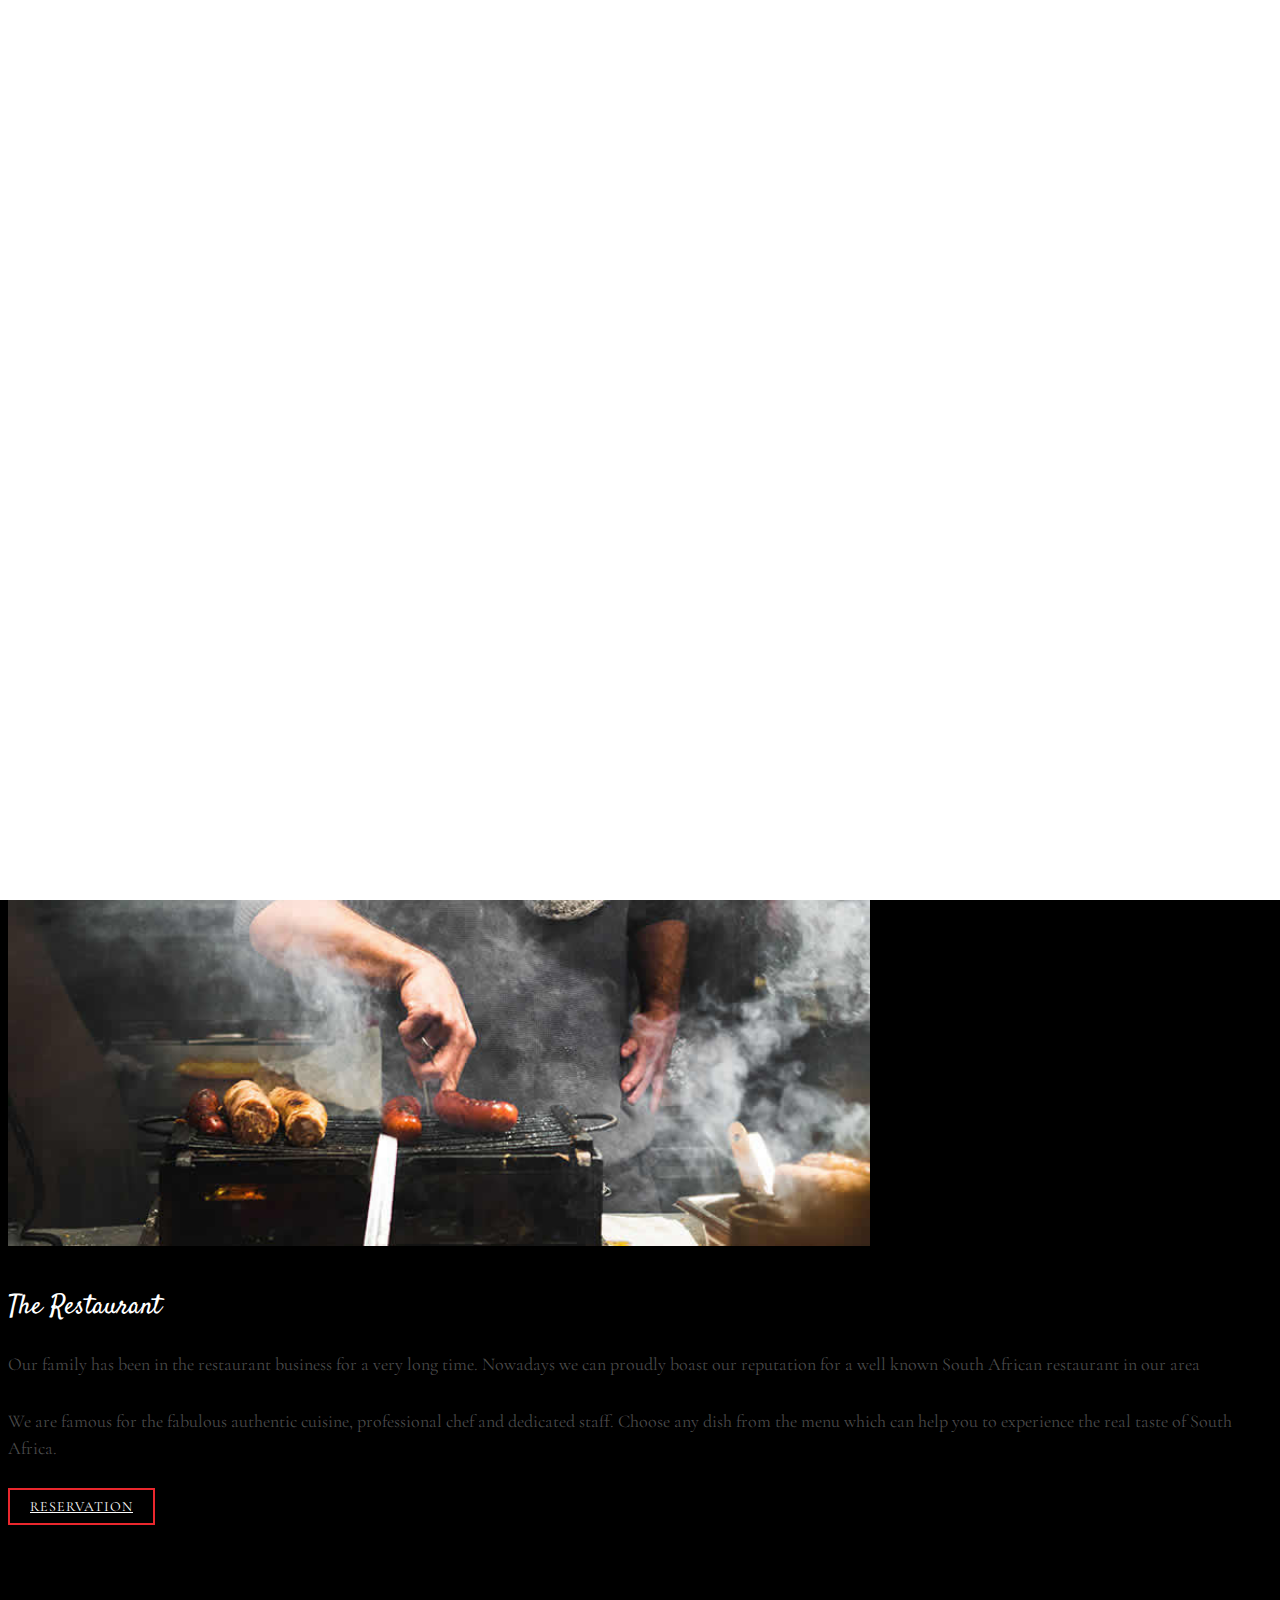
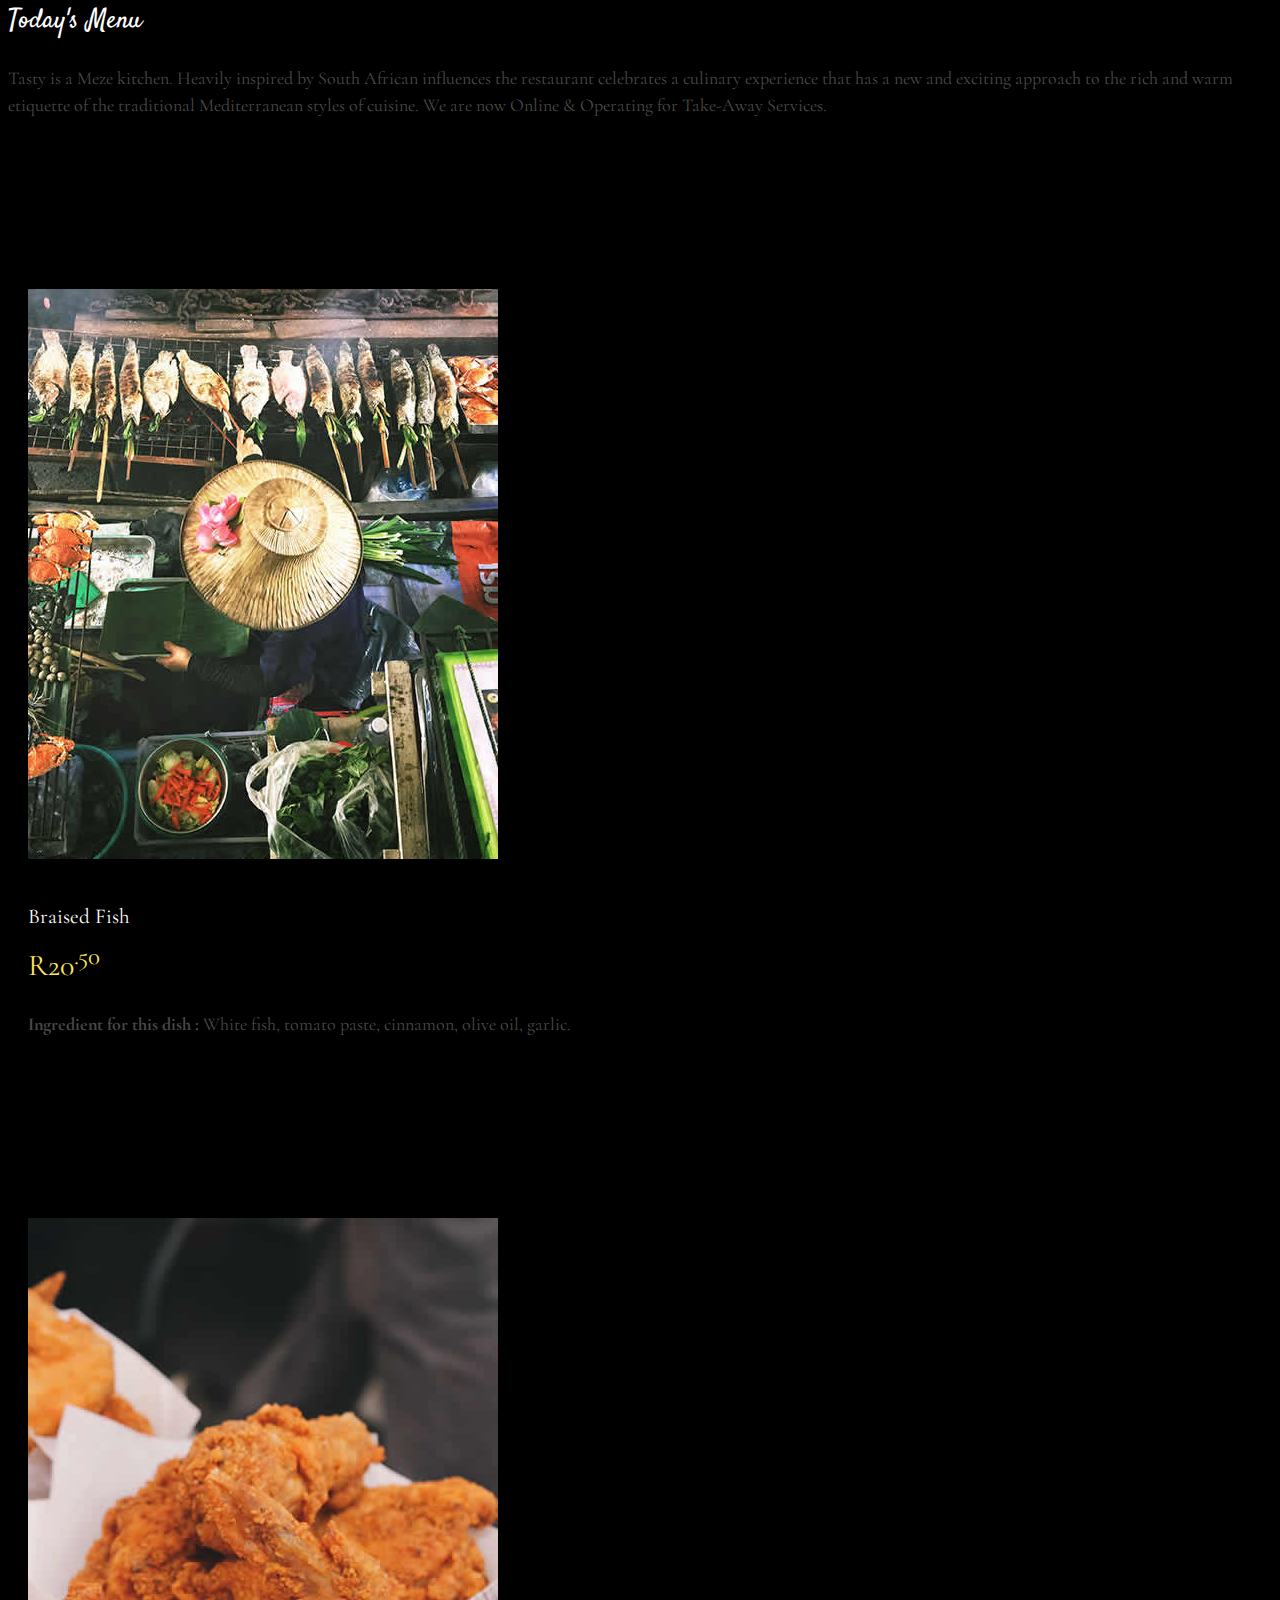
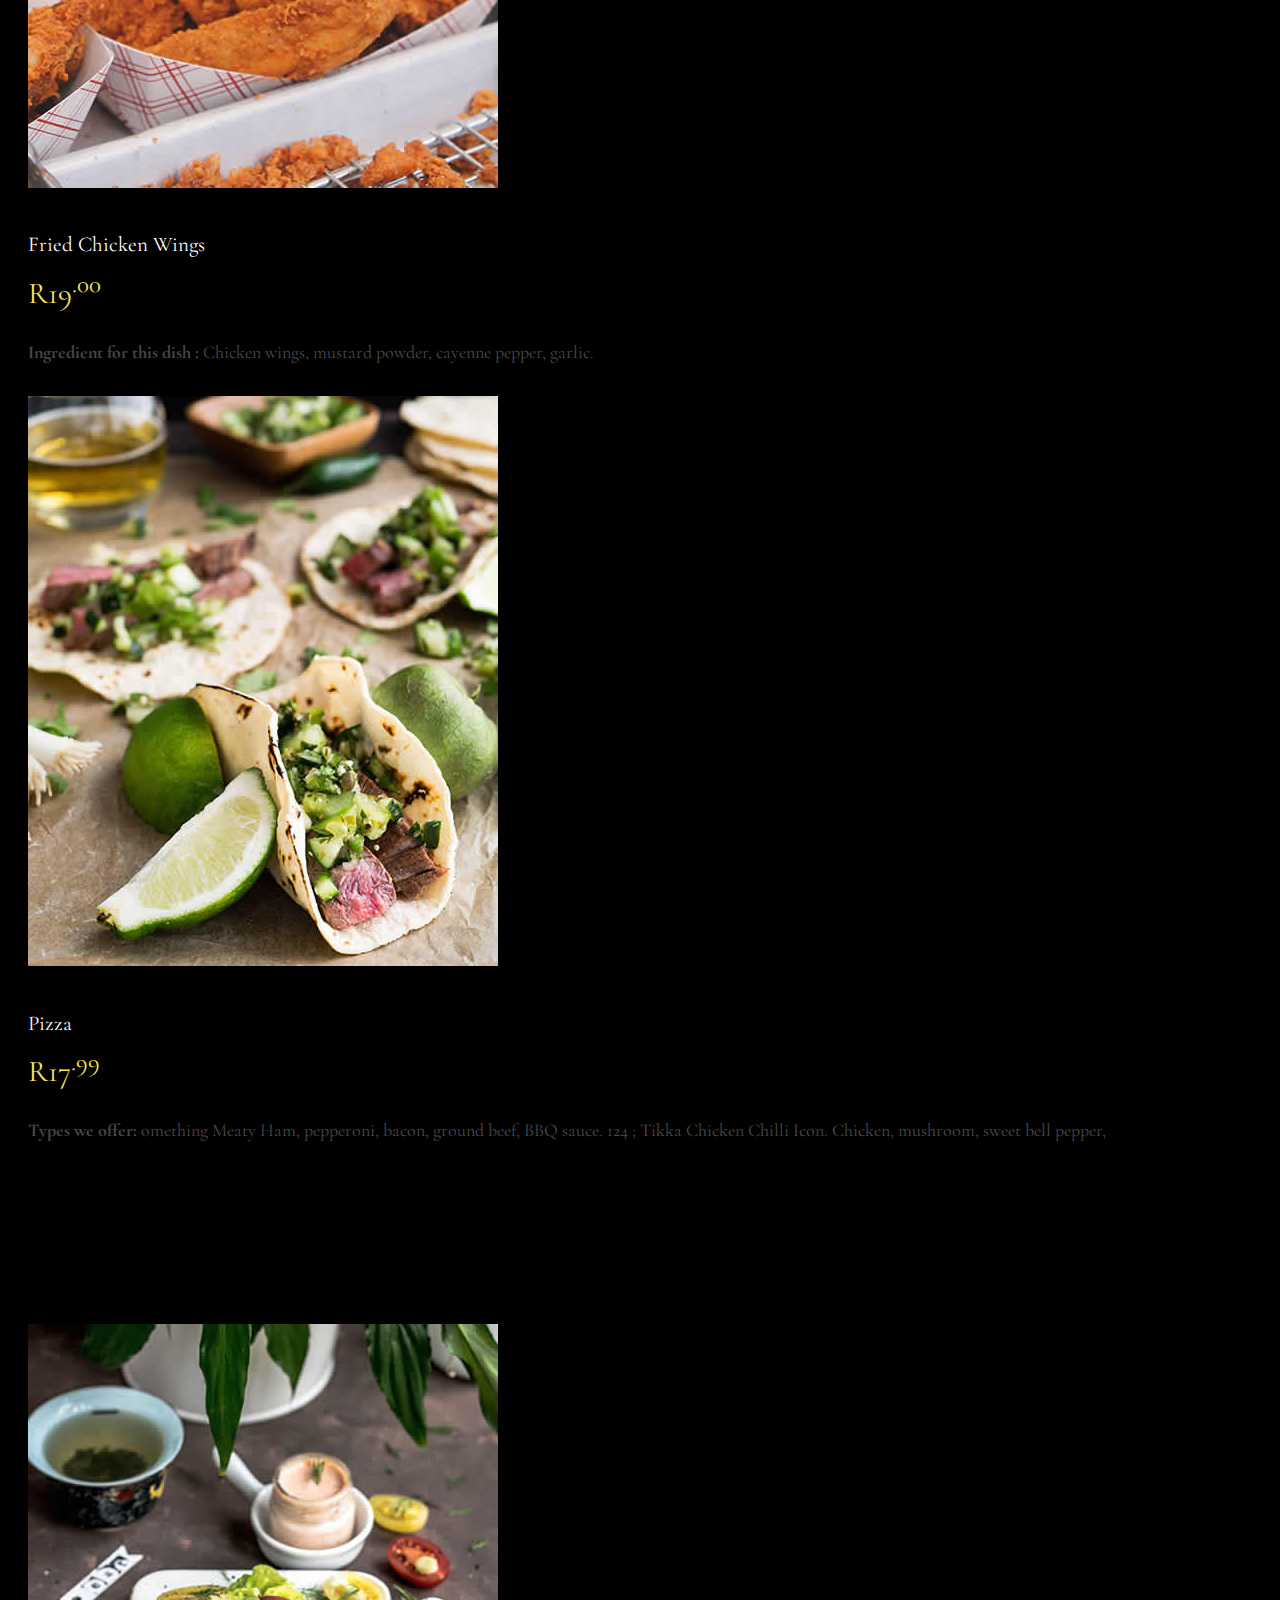
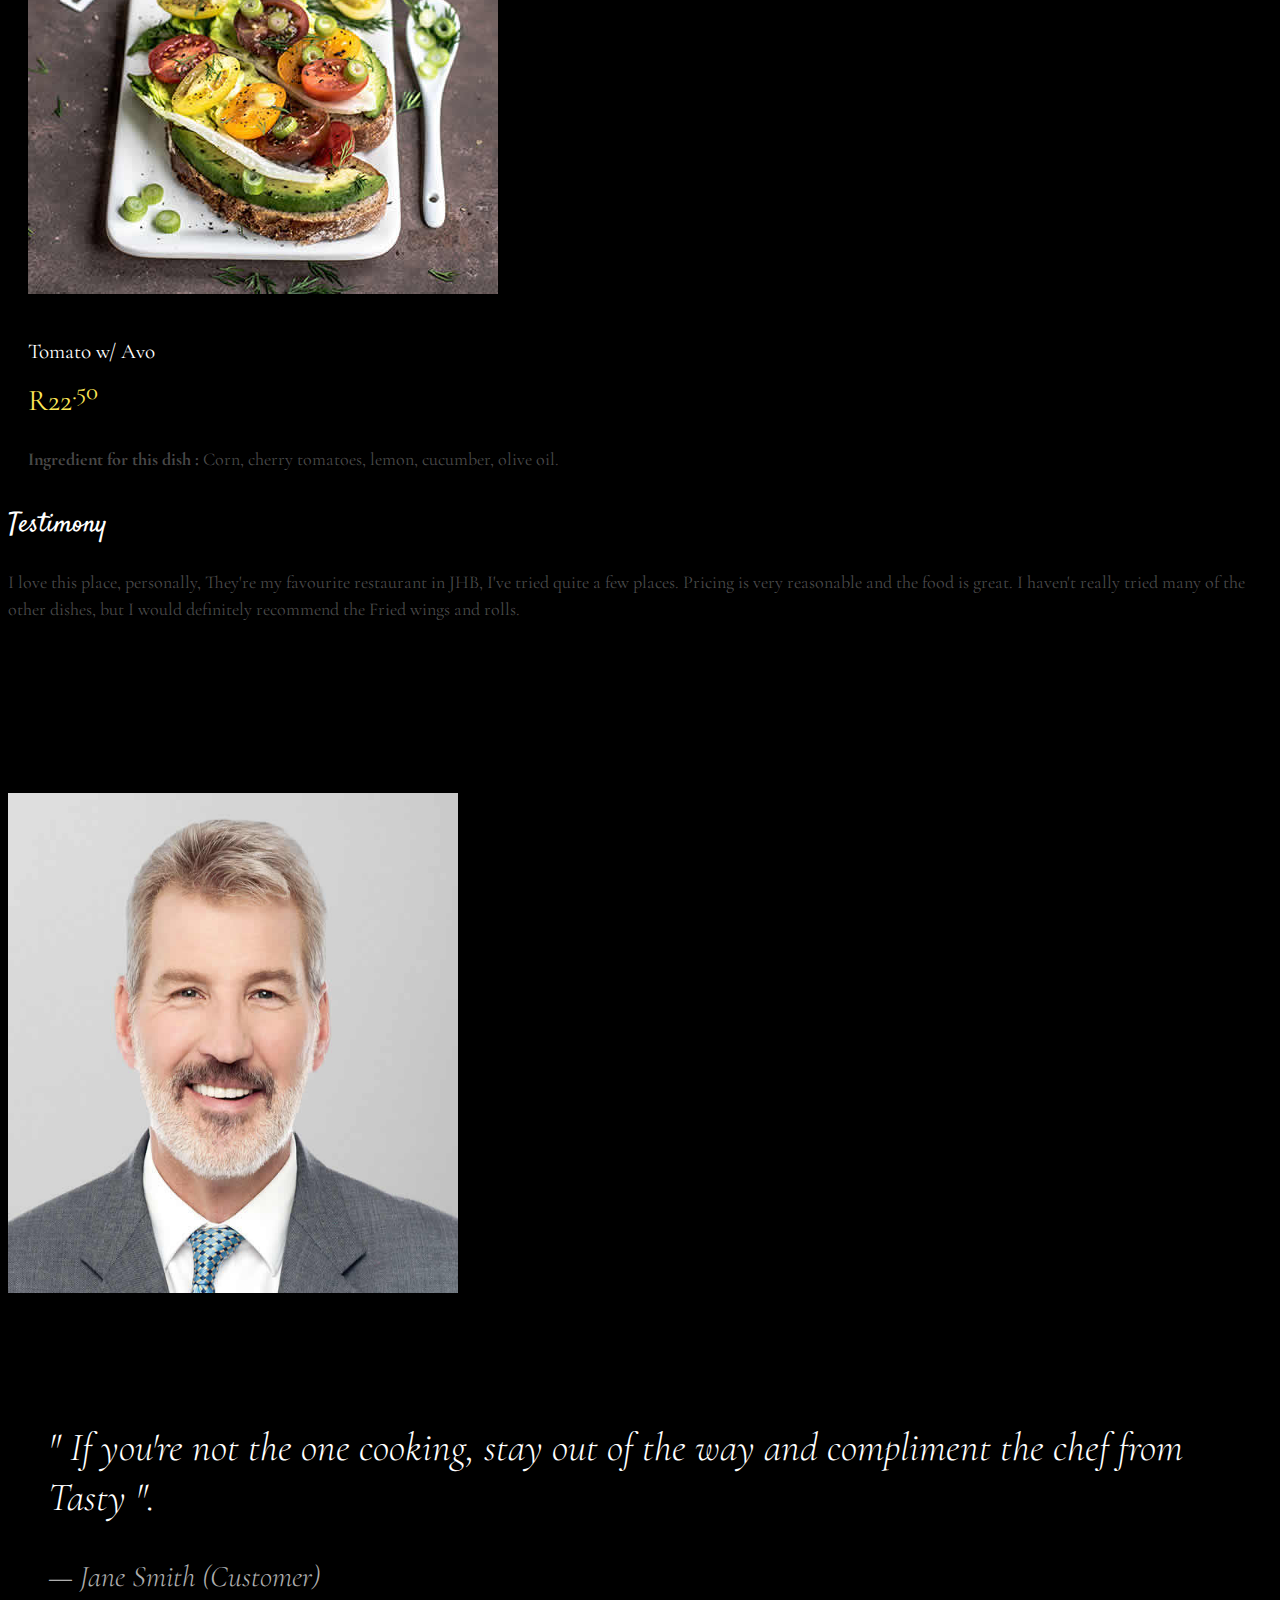
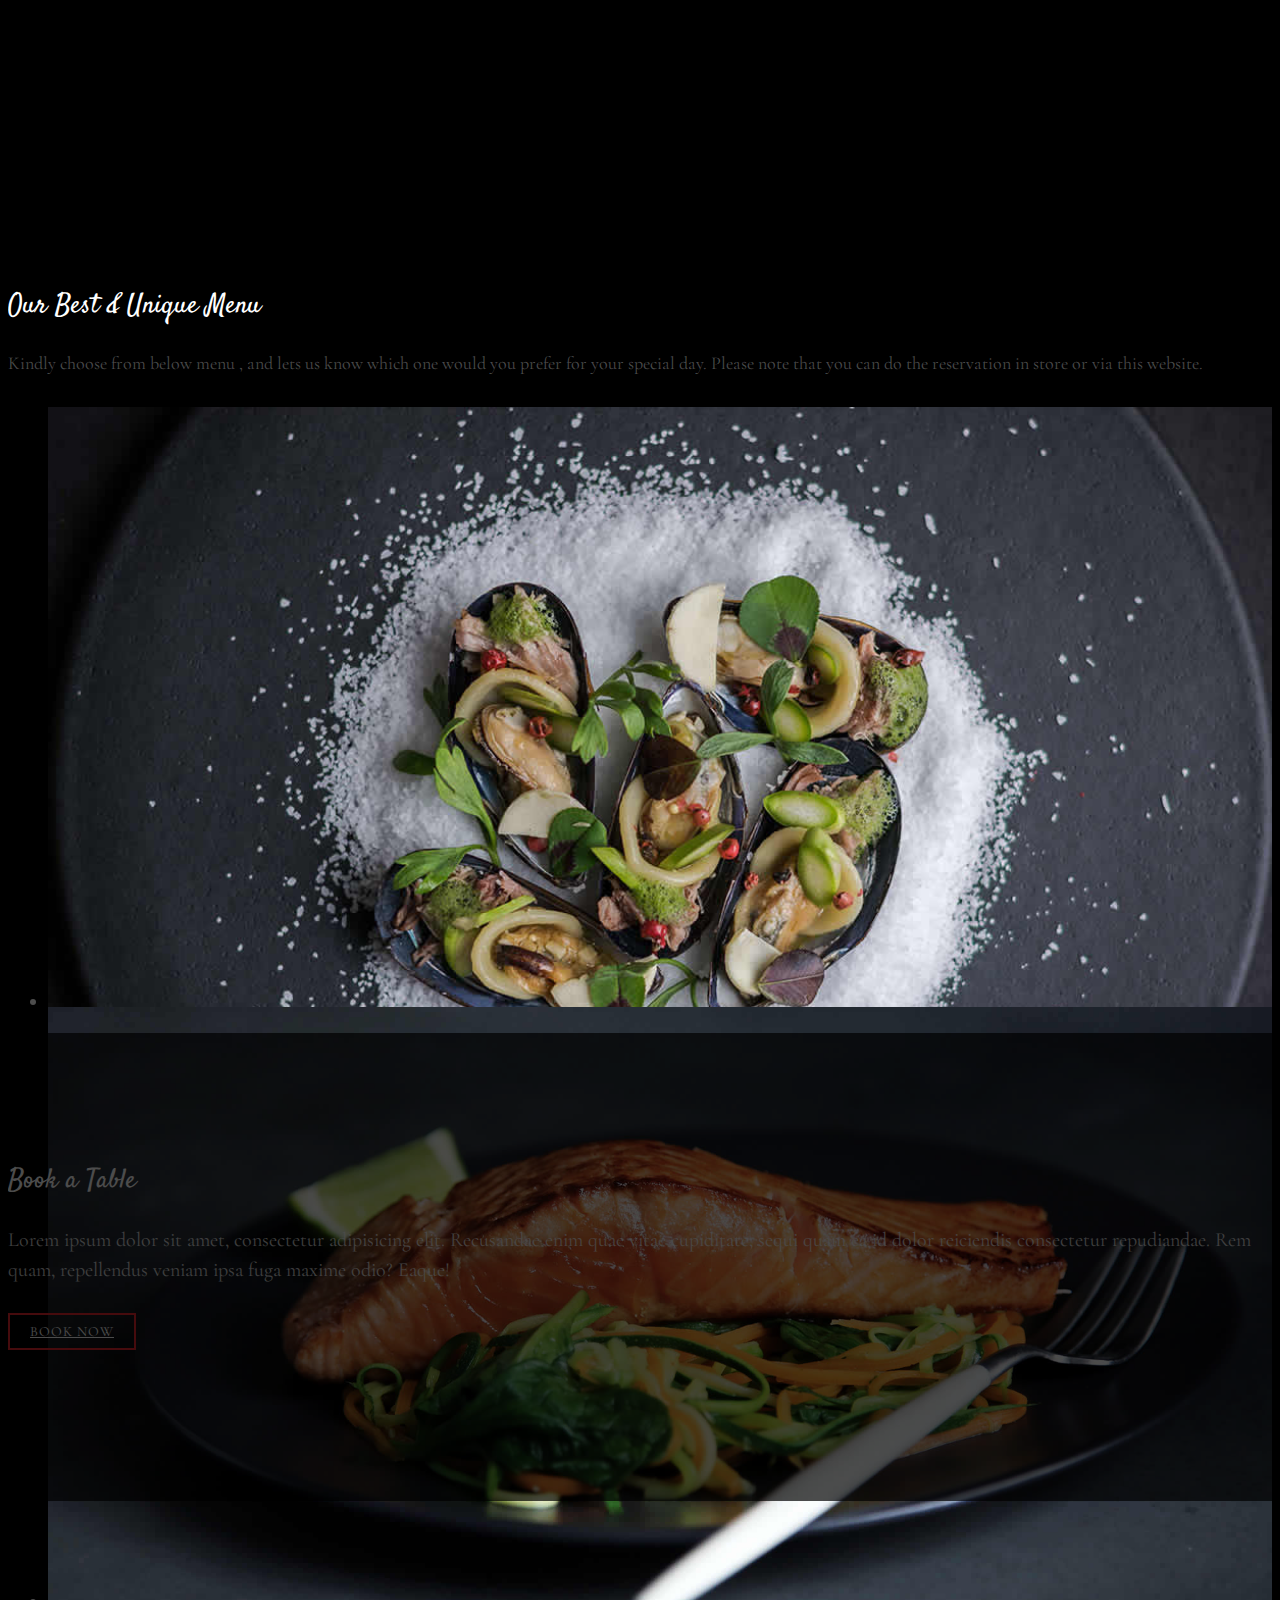
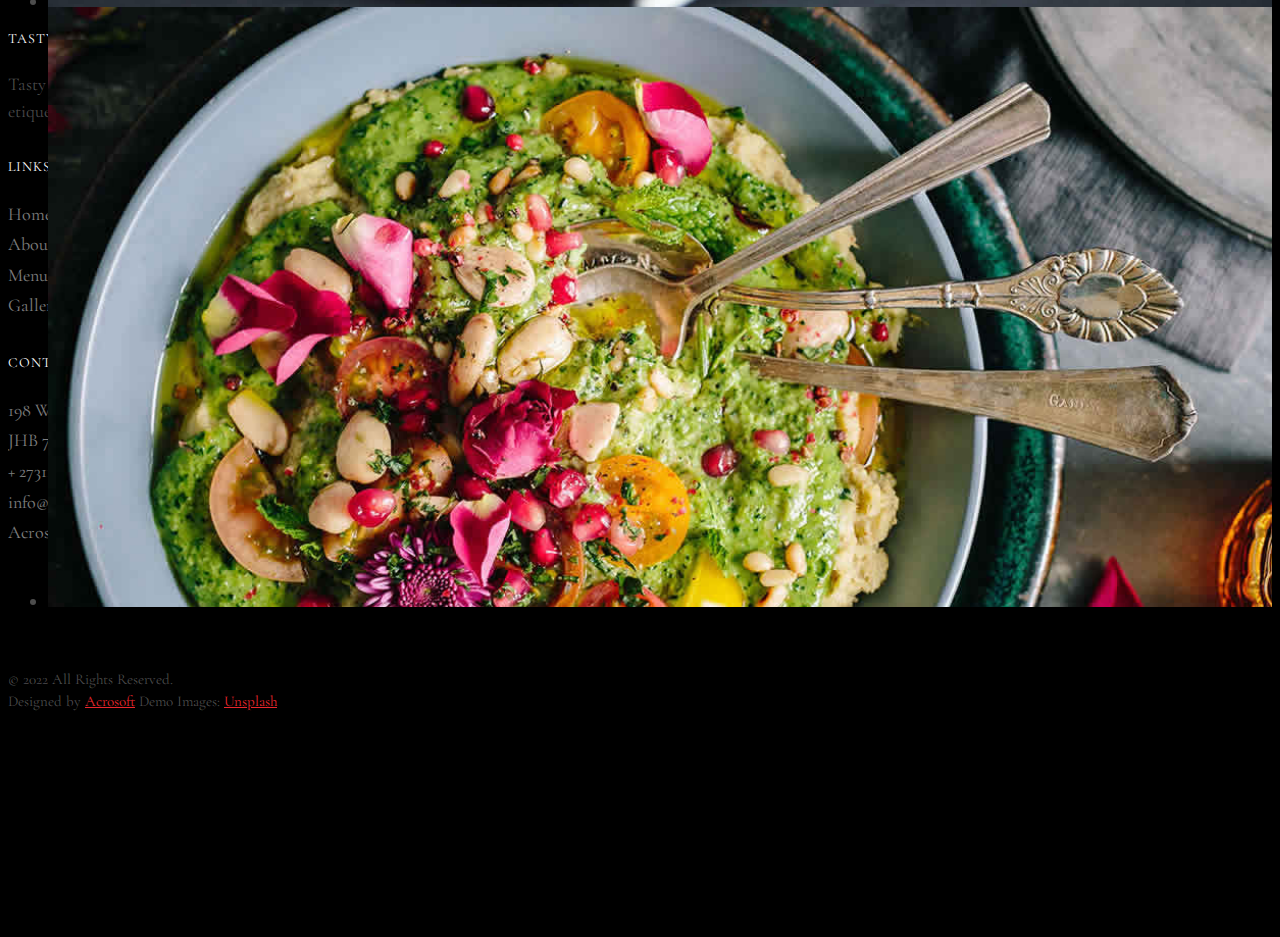
==== index.html @ aa12a7f0 "done changes" ====
<!DOCTYPE HTML>
<html>
	<head>
	<meta charset="utf-8">
	<meta http-equiv="X-UA-Compatible" content="IE=edge">
	<title>Tasty &mdash; Phumlan Mlambo</title>
	<meta name="viewport" content="width=device-width, initial-scale=1">
	<meta name="description" content="The free restaurant that gives food" />
	<meta name="keywords" content="restaurant, free food " />
	<meta name="author" content="acrosoft" />

  	<!-- Facebook and Twitter integration -->
	<meta property="og:title" content=""/>
	<meta property="og:image" content=""/>
	<meta property="og:url" content=""/>
	<meta property="og:site_name" content=""/>
	<meta property="og:description" content=""/>
	<meta name="twitter:title" content="" />
	<meta name="twitter:image" content="" />
	<meta name="twitter:url" content="" />
	<meta name="twitter:card" content="" />

	<link href="https://fonts.googleapis.com/css?family=Cormorant+Garamond:300,300i,400,400i,500,600i,700" rel="stylesheet">
	<link href="https://fonts.googleapis.com/css?family=Satisfy" rel="stylesheet">
	
	<!-- Animate.css -->
	<link rel="stylesheet" href="css/animate.css">
	<!-- Icomoon Icon Fonts-->
	<link rel="stylesheet" href="css/icomoon.css">
	<!-- Bootstrap  -->
	<link rel="stylesheet" href="css/bootstrap.css">
	<!-- Flexslider  -->
	<link rel="stylesheet" href="css/flexslider.css">

	<!-- Theme style  -->
	<link rel="stylesheet" href="css/style.css">

	<!-- Modernizr JS -->
	<script src="js/modernizr-2.6.2.min.js"></script>
	<!-- FOR IE9 below -->
	<!--[if lt IE 9]>
	<script src="js/respond.min.js"></script>
	<![endif]-->

	</head>
	<body>
		
	<div class="fh5co-loader"></div>
	
	<div id="page">
	<nav class="fh5co-nav" role="navigation">
		<!-- <div class="top-menu"> -->
			<div class="container">
				<div class="row">
					<div class="col-xs-12 text-center logo-wrap">
						<div id="fh5co-logo"><a href="index.html">Tasty<span>.</span></a></div>
					</div>
					<div class="col-xs-12 text-center menu-1 menu-wrap">
						<ul>
							<li class="active"><a href="index.html">Home</a></li>
							<li><a href="menu.html">Menu</a></li>
							
							<li><a href="reservation.html">Reservation</a></li>
							<li><a href="about.html">About</a></li>
							<li><a href="contact.html">Contact</a></li>
						</ul>
					</div>
				</div>
				
			</div>
		<!-- </div> -->
	</nav>
<!-- Added a button here-->

	<header id="fh5co-header" class="fh5co-cover js-fullheight" role="banner" style="background-image: url(images/img-03.jpg);" data-stellar-background-ratio="0.5">
		<div class="overlay"></div>
		<div class="container">
			<div class="row">
				<div class="col-md-12 text-center">
					<div class="display-t js-fullheight">
						<div class="display-tc js-fullheight animate-box" data-animate-effect="fadeIn">
							<h1>If you are not cooking today,Choose one of our Dishes and never regret it.</h1>
							<br/>
							<br/>
							<p><a href="reservation.html" class="btn btn-primary btn-outline">Make a reservation</a></p>
						</div>
					</div>
				</div>
			</div>
		</div>
	</header>

	
	

	<div id="fh5co-about" class="fh5co-section">
		<div class="container">
			<div class="row">
				<div class="col-md-6 col-md-pull-4 img-wrap animate-box" data-animate-effect="fadeInLeft">
					
					<img  src="images/about-img.jpg" height="700"  alt=" Restaurant Bootstrap Website Template by acrosoft.co.za">
				
					
				</div>
				
				<div class="col-md-5 col-md-push-1 animate-box">
					<div class="section-heading">
						<h2>The Restaurant</h2>
						<p>Our family has been in the restaurant business for a very long time. Nowadays we can proudly boast our reputation for a well known South African restaurant in our area</p>
						<p>We are famous for the fabulous authentic cuisine, professional chef and dedicated staff. Choose any dish from the menu which can help you to experience the real taste of South Africa.</p>
						<p><a href="reservation.html" class="btn btn-primary btn-outline">reservation</a></p>
					</div>
				</div>
			</div>
		</div>
	</div>
	
	






	<div id="fh5co-featured-menu" class="fh5co-section">
		<div class="container">
			<div class="row">
				<div class="col-md-12 fh5co-heading animate-box">
					<h2>Today's Menu</h2>
					<div class="row">
						<div class="col-md-6">
							<p>Tasty is a Meze kitchen. Heavily inspired by South African  influences the restaurant celebrates a culinary experience that has a new and exciting approach to the rich and warm etiquette of the traditional Mediterranean styles of cuisine. We are now Online & Operating for Take-Away Services.</p>
							
							
						</div>
					</div>
				</div>
				
				<div class="col-md-3 col-sm-6 col-xs-6 col-xxs-12 fh5co-item-wrap animate-box">
					<div class="fh5co-item">
						<img src="images/blog-img-01.jpg" class="img-responsive" alt="Free Restaurant Bootstrap Website Template by acrosoft">
						<h3>Braised Fish</h3>
						<span class="fh5co-price">R20<sup>.50</sup></span>
						<p><b>Ingredient for this dish : </b>White fish, tomato paste, cinnamon, olive oil, garlic.</p>
					</div>
				</div>
				<div class="col-md-3 col-sm-6 col-xs-6 col-xxs-12 fh5co-item-wrap animate-box">
					<div class="fh5co-item margin_top">
						<img src="images/blog-img-02.jpg" class="img-responsive" alt="Free Restaurant Bootstrap Website Template by acrosoft">
						<h3>Fried Chicken Wings</h3>
						<span class="fh5co-price">R19<sup>.00</sup></span>
						<p> <b>Ingredient for this dish : </b>Chicken wings, mustard powder, cayenne pepper, garlic.</p>
					</div>
				</div>
				<div class="clearfix visible-sm-block visible-xs-block"></div>
				<div class="col-md-3 col-sm-6 col-xs-6 col-xxs-12 fh5co-item-wrap animate-box">
					<div class="fh5co-item">
						<img src="images/blog-img-03.jpg" class="img-responsive" alt="Free Restaurant Bootstrap Website Template by acrosoft">
						<h3>Pizza</h3>
						<span class="fh5co-price">R17<sup>.99</sup></span>
						<p><b>Types we offer: </b> omething Meaty Ham, pepperoni, bacon, ground beef, BBQ sauce. 124 ; Tikka Chicken Chilli Icon. Chicken, mushroom, sweet bell pepper,</p>
					</div>
				</div>
				<div class="col-md-3 col-sm-6 col-xs-6 col-xxs-12 fh5co-item-wrap animate-box">
					<div class="fh5co-item margin_top">
						<img src="images/blog-img-04.jpg" class="img-responsive" alt="Free Restaurant Bootstrap Website Template by acrosoft">
						<h3>Tomato w/ Avo</h3>
						<span class="fh5co-price">R22<sup>.50</sup></span>
						<p> <b>Ingredient for this dish : </b>Corn, cherry tomatoes, lemon, cucumber, olive oil.</p>
					</div>
				</div>
			</div>
		</div>
	</div>


	<div id="fh5co-featured-testimony" class="fh5co-section">
		<div class="container">
			<div class="row">
				<div class="col-md-12 fh5co-heading animate-box">
					<h2>Testimony</h2>
					<div class="row">
						<div class="col-md-6">
							<p> I love this place, personally, They're my favourite restaurant  in JHB, I've tried quite a few places. Pricing is very reasonable and the food is great. I haven't really tried many of the other dishes, but I would definitely recommend the Fried wings and rolls.</p>
						</div>
					</div>
				</div>

				<div class="col-md-5 animate-box img-to-responsive animate-box" data-animate-effect="fadeInLeft">
						<img src="images/profile-3.jpg" width="450" height="500" alt="">
				</div>
				<div class="col-md-7 animate-box" data-animate-effect="fadeInRight">
					<blockquote>
						<p> " If you're not the one cooking, stay out of the way and compliment the chef from Tasty ".</p>
						<p class="author"><cite>&mdash; Jane Smith (Customer)</cite></p>
					</blockquote>
				</div>
			</div>
		</div>
	</div>

	<div id="fh5co-slider" class="fh5co-section animate-box">
		<div class="container">
			<div class="row">
				<div class="col-md-6 animate-box">
					<div class="fh5co-heading">
						<h2>Our Best <em>&amp;</em> Unique Menu</h2>
						<p>Kindly choose from below menu , and lets us know which one would you prefer for your special day. Please note that you can do the reservation in store or via this website.</p>
					</div>
				</div>
				<div class="col-md-6 col-md-push-1 animate-box">
					<aside id="fh5co-slider-wrwap">
					<div class="flexslider">
						<ul class="slides">
					   	<li style="background-image: url(images/gallery-img-01.jpg);">
					   		<div class="overlay-gradient"></div>
					   		<div class="container-fluid">
					   			<div class="row">
						   			<div class="col-md-12 col-md-offset-0 col-md-pull-10 slider-text slider-text-bg">
						   				<div class="slider-text-inner">
						   					<div class="desc">
													<h2>Crab <em>with</em> Curry Sources</h2>
													<p> <b>Ingredient for this dish : </b>Crab, masala, tamarind, olive oil, garlic.</p>
													<p><a href="#" class="btn btn-primary btn-outline">More Details</a></p>
						   					</div>
						   				</div>
						   			</div>
						   		</div>
					   		</div>
					   	</li>
					   	<li style="background-image: url(images/qt-bg.jpg);">
					   		<div class="overlay-gradient"></div>
					   		<div class="container-fluid">
					   			<div class="row">
						   			<div class="col-md-12 col-md-offset-0 col-md-pull-10 slider-text slider-text-bg">
						   				<div class="slider-text-inner">
						   					<div class="desc">
													<h2>Tuna <em>&amp;</em> Roast Beef</h2>
													<p> <b>Ingredient for this dish : </b> Boneless rump roast, red wine, gravy, olive oil, garlic</p>
													<p><a href="#" class="btn btn-primary btn-outline">More Details</a></p>
						   					</div>
						   				</div>
						   			</div>
						   		</div>
					   		</div>
					   	</li>
					   	<li style="background-image: url(images/gallery-img-05.jpg);">
					   		<div class="overlay-gradient"></div>
					   		<div class="container-fluid">
					   			<div class="row">
						   			<div class="col-md-12 col-md-offset-0 col-md-pull-10 slider-text slider-text-bg">
						   				<div class="slider-text-inner">
						   					<div class="desc">
													<h2>Egg <em>with</em> Mushroom</h2>
													<p>  <b>Ingredient for this dish : </b> included Wild mushrooms, low fat, olive oil, eggs</p>
													<p><a href="#" class="btn btn-primary btn-outline">More Details</a></p>
						   					</div>
						   				</div>
						   			</div>
						   		</div>
					   		</div>
					   	</li>		   	
					  	</ul>
				  	</div>
				</aside>
				</div>
			</div>
		</div>
	</div>


	
	<div id="fh5co-started" class="fh5co-section animate-box" style="background-image: url(images/hero_1.jpeg);" data-stellar-background-ratio="0.5">
		<div class="overlay"></div>
		<div class="container">
			<div class="row animate-box">
				<div class="col-md-8 col-md-offset-2 text-center fh5co-heading">
					<h2>Book a Table</h2>
					<p>Lorem ipsum dolor sit amet, consectetur adipisicing elit. Recusandae enim quae vitae cupiditate, sequi quam ea id dolor reiciendis consectetur repudiandae. Rem quam, repellendus veniam ipsa fuga maxime odio? Eaque!</p>
					<p><a href="reservation.html" class="btn btn-primary btn-outline">Book Now</a></p>
				</div>
			</div>
		</div>
	</div>

	<footer id="fh5co-footer" role="contentinfo" class="fh5co-section">
		<div class="container">
			<div class="row row-pb-md">
				<div class="col-md-4 fh5co-widget">
					<h4>Tasty</h4>
					<p>Tasty is a Meze kitchen. Heavily inspired by South African  influences the restaurant celebrates a culinary experience that has a new and exciting approach to the rich and warm etiquette of the traditional Mediterranean styles of cuisine. We are now Online & Operating for Take-Away Services.</p>
				</div>
				<div class="col-md-2 col-md-push-1 fh5co-widget">
					<h4>Links</h4>
					<ul class="fh5co-footer-links">
						<li><a href="index.html">Home</a></li>
						<li><a href="about.html">About</a></li>
						<li><a href="menu.html">Menu</a></li>
						<li><a href="gallery.html">Gallery</a></li>
					</ul>
				</div>

				
				<div class="col-md-4 col-md-push-1 fh5co-widget">
					<h4>Contact Information</h4>
					<ul class="fh5co-footer-links">
						<li>198 West 21th Street, <br> JHB 721 South Africa 10016</li>
						<li><a href="tel://1234567920">+ 27311234556</a></li>
						<li><a href="mailto:info@yoursite.com">info@yoursite.com</a></li>
						<li><a href="http://https://acrosoft.co.za">Acrosoft</a></li>
					</ul>
				</div>

			</div>

			<div class="row copyright">
				<div class="col-md-12 text-center">
					<p>
						<small class="block">&copy; 2022  All Rights Reserved.</small> 
						<small class="block">Designed by <a href="http://acrosoft.co.za/" target="_blank">Acrosoft</a> Demo Images: <a href="https://pixabay.com/" target="_blank">Unsplash</a></small>
					</p>
					<p>
						<ul class="fh5co-social-icons">
							<li><a href="#"><i class="icon-twitter2"></i></a></li>
							<li><a href="#"><i class="icon-facebook2"></i></a></li>
							<li><a href="#"><i class="icon-linkedin2"></i></a></li>
							<li><a href="#"><i class="icon-dribbble2"></i></a></li>
						</ul>
					</p>
				</div>
			</div>

		</div>
	</footer>
	</div>

	<div class="gototop js-top">
		<a href="#" class="js-gotop"><i class="icon-arrow-up22"></i></a>
	</div>
	
	<!-- jQuery -->
	<script src="js/jquery.min.js"></script>
	<!-- jQuery Easing -->
	<script src="js/jquery.easing.1.3.js"></script>
	<!-- Bootstrap -->
	<script src="js/bootstrap.min.js"></script>
	<!-- Waypoints -->
	<script src="js/jquery.waypoints.min.js"></script>
	<!-- Waypoints -->
	<script src="js/jquery.stellar.min.js"></script>
	<!-- Flexslider -->
	<script src="js/jquery.flexslider-min.js"></script>
	<!-- Main -->
	<script src="js/main.js"></script>

	</body>
</html>
---- css/style.css ----
@font-face {
  font-family: 'icomoon';
  src: url("../fonts/icomoon/icomoon.eot?srf3rx");
  src: url("../fonts/icomoon/icomoon.eot?srf3rx#iefix") format("embedded-opentype"), url("../fonts/icomoon/icomoon.ttf?srf3rx") format("truetype"), url("../fonts/icomoon/icomoon.woff?srf3rx") format("woff"), url("../fonts/icomoon/icomoon.svg?srf3rx#icomoon") format("svg");
  font-weight: normal;
  font-style: normal;
}
/* =======================================================
*
* 	Template Style 
*
* ======================================================= */
body {
  font-family: "Cormorant Garamond", Georgia, serif;
  font-weight: 400;
  font-size: 18px;
  line-height: 1.7;
  color: rgba(255, 255, 255, 0.3);
  background: #000 url(../images/broken_noise.png) repeat;
}
@media (-webkit-min-device-pixel-ratio: 2), (min-resolution: 192dpi) {
  body {
    background:rgb(17, 17, 17) url(../images/broken_noisee.png) repeat;
    
  }
}

#page {
  position: relative;
  overflow-x: hidden;
  width: 100%;
  height: 100%;
  -webkit-transition: 0.5s;
  -o-transition: 0.5s;
  transition: 0.5s;
}
.offcanvas #page {
  overflow: hidden;
  position: absolute;
}
.offcanvas #page:after {
  -webkit-transition: 2s;
  -o-transition: 2s;
  transition: 2s;
  position: absolute;
  top: 0;
  right: 0;
  bottom: 0;
  left: 0;
  z-index: 101;
  background: rgba(0, 0, 0, 0.7);
  content: "";
}

a {
  color: #ea272d;
  -webkit-transition: 0.5s;
  -o-transition: 0.5s;
  transition: 0.5s;
}
a:hover, a:active, a:focus {
  color: #ea272d;
  outline: none;
  text-decoration: none;
}

p {
  margin-bottom: 30px;
  font-style: 18px;
}

h1, h2, h3, h4, h5, h6, figure {
  color: #000;
  font-family: "Cormorant Garamond", Georgia, serif;
  font-weight: 400;
  margin: 0 0 20px 0;
}

::-webkit-selection {
  color: #fff;
  background: #ea272d;
}

::-moz-selection {
  color: #fff;
  background: #ea272d;
}

::selection {
  color: #fff;
  background: #ea272d;
}

.fh5co-nav {
  position: fixed;
  width: 100%;
  left: 0;
  right: 0;
  background: transparent;
  z-index: 1001;
  top: 0;
  padding: 14px 0;
  -webkit-transition: 0.3s;
  -o-transition: 0.3s;
  transition: 0.3s;
}
@media screen and (max-width: 480px) {
  .fh5co-nav {
    position: absolute;
  }
}
.fh5co-nav.scrolled {
  background: #000 url(../images/broken_noise.png) repeat;
  top: -82px;
}
@media (-webkit-min-device-pixel-ratio: 2), (min-resolution: 192dpi) {
  .fh5co-nav.scrolled {
    background: #000 url(../images/broken_noise.png) repeat;
  }
}
@media screen and (max-width: 480px) {
  .fh5co-nav.scrolled {
    background: transparent;
  }
}
.fh5co-nav #fh5co-logo {
  font-size: 32px;
  margin: 0;
  padding: 0;
  font-weight: 700;
  font-family: "Cormorant Garamond", Georgia, serif;
  color: #fff !important;
}
.scrolled .fh5co-nav #fh5co-logo {
  color: #000 !important;
}
.fh5co-nav #fh5co-logo a {
  font-size: 42px;
  color: #fff !important;
}
.scrolled .fh5co-nav #fh5co-logo a {
  color: #000 !important;
}
.fh5co-nav #fh5co-logo a span {
  color: #ea272d;
}
@media screen and (max-width: 768px) {
  .fh5co-nav .menu-1 {
    display: none;
  }
}
.fh5co-nav ul {
  padding: 0;
  margin: 5px 0 0 0;
}
.fh5co-nav ul li {
  padding: 0;
  margin: 0;
  list-style: none;
  display: inline;
}
.fh5co-nav ul li > a {
  text-transform: uppercase;
  letter-spacing: 1px;
  font-size: 14px;
}
.fh5co-nav ul li a {
  padding: 30px 15px;
  color: rgba(255, 255, 255, 0.7);
  -webkit-transition: 0.5s;
  -o-transition: 0.5s;
  transition: 0.5s;
}
.scrolled .fh5co-nav ul li a {
  color: rgba(0, 0, 0, 0.7);
}
.fh5co-nav ul li a:hover, .fh5co-nav ul li a:focus, .fh5co-nav ul li a:active {
  color: white;
}
.scrolled .fh5co-nav ul li a:hover, .scrolled .fh5co-nav ul li a:focus, .scrolled .fh5co-nav ul li a:active {
  color: black;
}
.fh5co-nav ul li.has-dropdown {
  position: relative;
}
.fh5co-nav ul li.has-dropdown .dropdown {
  width: 140px;
  -webkit-box-shadow: 0px 14px 16px -9px rgba(0, 0, 0, 0.75);
  -moz-box-shadow: 0px 14px 16px -9px rgba(0, 0, 0, 0.75);
  box-shadow: 0px 14px 16px -9px rgba(0, 0, 0, 0.75);
  z-index: 1002;
  visibility: hidden;
  opacity: 0;
  position: absolute;
  top: 40px;
  left: 0;
  text-align: left;
  background: #ea272d;
  padding: 20px;
  -webkit-border-radius: 4px;
  -moz-border-radius: 4px;
  -ms-border-radius: 4px;
  border-radius: 4px;
  -webkit-transition: 0s;
  -o-transition: 0s;
  transition: 0s;
}
.fh5co-nav ul li.has-dropdown .dropdown:before {
  bottom: 100%;
  left: 40px;
  border: solid transparent;
  content: " ";
  height: 0;
  width: 0;
  position: absolute;
  pointer-events: none;
  border-bottom-color: #ea272d;
  border-width: 8px;
  margin-left: -8px;
}
.fh5co-nav ul li.has-dropdown .dropdown li {
  display: block;
  margin-bottom: 7px;
}
.fh5co-nav ul li.has-dropdown .dropdown li:last-child {
  margin-bottom: 0;
}
.fh5co-nav ul li.has-dropdown .dropdown li a {
  font-size: 17px;
  padding: 2px 0;
  display: block;
  color: white;
  line-height: 1.2;
  text-transform: none;
  letter-spacing: 0;
}
.fh5co-nav ul li.has-dropdown .dropdown li a:hover {
  color: #fff;
}
.fh5co-nav ul li.has-dropdown:hover a, .fh5co-nav ul li.has-dropdown:focus a {
  color: #fff;
}
.scrolled .fh5co-nav ul li.has-dropdown:hover a, .scrolled .fh5co-nav ul li.has-dropdown:focus a {
  color: rgba(0, 0, 0, 0.7);
}
.fh5co-nav ul li.active > a {
  color: #fff;
  position: relative;
}
.scrolled .fh5co-nav ul li.active > a {
  color: rgba(0, 0, 0, 0.7);
}
.fh5co-nav ul li.active > a:after {
  position: absolute;
  bottom: 25px;
  left: 0;
  right: 0;
  content: '';
  width: 30px;
  height: 2px;
  background: #ea272d;
  margin: 0 auto;
}

#fh5co-counter,
.fh5co-bg,
#fh5co-gallery .fh5co-bg-img,
#fh5co-gallery .fh5co-gallery_big,
.product {
  background-size: cover;
  background-position: center center;
  background-repeat: no-repeat;
  position: relative;
}

#fh5co-header {
  background-size: cover;
  background-repeat: no-repeat;
  background-attachment: fixed;
  position: relative;
}
@media screen and (max-width: 768px) {
  #fh5co-header {
    background-position: center center;
    background-attachment: scroll;
  }
}
#fh5co-header .overlay {
  z-index: 0;
  position: absolute;
  bottom: 0;
  top: 0;
  left: 0;
  right: 0;
  background: rgba(0, 0, 0, 0.5);
}

@media screen and (max-width: 768px) {
  #fh5co-header,
  .fh5co-cover {
    padding: 3em 0;
  }
}
#fh5co-header .display-t,
.fh5co-cover .display-t {
  display: table;
  width: 100%;
}
@media screen and (max-width: 768px) {
  #fh5co-header .display-t,
  .fh5co-cover .display-t {
    padding: 3em 0;
  }
}
#fh5co-header .display-tc,
.fh5co-cover .display-tc {
  display: table-cell !important;
  vertical-align: middle;
  width: 100%;
}
@media screen and (max-width: 768px) {
  #fh5co-header .display-tc,
  .fh5co-cover .display-tc {
    padding: 3em 0;
  }
}
#fh5co-header .display-tc h1, #fh5co-header .display-tc h2,
.fh5co-cover .display-tc h1,
.fh5co-cover .display-tc h2 {
  margin: 0;
  padding: 0;
  color: white;
}
#fh5co-header .display-tc h1,
.fh5co-cover .display-tc h1 {
  margin-bottom: 0px;
  font-size: 74px;
  font-size: 80px;
  font-weight: 700;
}
@media screen and (max-width: 768px) {
  #fh5co-header .display-tc h1,
  .fh5co-cover .display-tc h1 {
    font-size: 42px;
    line-height: 50px;
  }
}
#fh5co-header .display-tc h1 em,
.fh5co-cover .display-tc h1 em {
  font-style: italic;
  font-weight: 600;
}
#fh5co-header .display-tc h2,
.fh5co-cover .display-tc h2 {
  font-size: 30px;
  line-height: 1.5;
  margin-bottom: 30px;
  font-style: italic;
}
#fh5co-header .display-tc h2 a,
.fh5co-cover .display-tc h2 a {
  display: -moz-inline-stack;
  display: inline-block;
  zoom: 1;
  *display: inline;
  color: #fff;
  position: relative;
}
#fh5co-header .display-tc h2 a:before,
.fh5co-cover .display-tc h2 a:before {
  background: #ea272d;
  content: "";
  position: absolute;
  bottom: 0;
  height: 2px;
  width: 100%;
}
#fh5co-header .display-tc .btn,
.fh5co-cover .display-tc .btn {
  padding: 10px 30px;
  color: #fff;
  border: none !important;
  font-size: 18px;
}
@media screen and (max-width: 768px) {
  #fh5co-header .display-tc .btn,
  .fh5co-cover .display-tc .btn {
    width: 80%;
    margin: 0 auto;
  }
}
#fh5co-header .display-tc .btn.btn-learn,
.fh5co-cover .display-tc .btn.btn-learn {
  background: #fee856;
  border: none;
  color: #000 !important;
}
#fh5co-header .display-tc .btn.btn-learn:hover, #fh5co-header .display-tc .btn.btn-learn:focus,
.fh5co-cover .display-tc .btn.btn-learn:hover,
.fh5co-cover .display-tc .btn.btn-learn:focus {
  background: rgba(254, 232, 86, 0.9) !important;
  color: #000 !important;
}
#fh5co-header .display-tc .btn:hover, #fh5co-header .display-tc .btn:focus,
.fh5co-cover .display-tc .btn:hover,
.fh5co-cover .display-tc .btn:focus {
  color: #fff !important;
}
#fh5co-header .display-tc .btn.btn-demo,
.fh5co-cover .display-tc .btn.btn-demo {
  background: #ea272d;
  border: none;
}
#fh5co-header .display-tc .btn.btn-demo:hover, #fh5co-header .display-tc .btn.btn-demo:focus,
.fh5co-cover .display-tc .btn.btn-demo:hover,
.fh5co-cover .display-tc .btn.btn-demo:focus {
  background: rgba(234, 39, 45, 0.9) !important;
  color: #fff !important;
}
#fh5co-header .display-tc .btn:hover,
.fh5co-cover .display-tc .btn:hover {
  background: #ea272d !important;
  -webkit-box-shadow: 0px 14px 30px -15px rgba(0, 0, 0, 0.75) !important;
  -moz-box-shadow: 0px 14px 30px -15px rgba(0, 0, 0, 0.75) !important;
  box-shadow: 0px 14px 30px -15px rgba(0, 0, 0, 0.75) !important;
}
#fh5co-header .display-tc .form-inline .form-group,
.fh5co-cover .display-tc .form-inline .form-group {
  width: 100% !important;
  margin-bottom: 10px;
}
#fh5co-header .display-tc .form-inline .form-group .form-control,
.fh5co-cover .display-tc .form-inline .form-group .form-control {
  width: 100%;
  background: #fff;
  border: none;
}

.fh5co-section {
  padding: 7em 0;
}
@media screen and (max-width: 480px) {
  .fh5co-section {
    padding: 3em 0;
  }
}
.fh5co-section p {
  color: rgba(255, 255, 255, 0.3);
  font-size: 18px;
  line-height: 1.5;
}

.section-heading {
  width: 100%;
  float: left;
  margin-bottom: 50px;
}
.section-heading h2 {
  font-style: 40px;
  color: #fff;
  font-family: "Satisfy", cursive;
}

#fh5co-about .img-wrap img {
  margin-bottom: 30px;
}
@media screen and (max-width: 992px) {
  #fh5co-about .img-wrap img {
    max-width: 100%;
  }
}

#fh5co-featured-menu .fh5co-heading, #fh5co-gallery .fh5co-heading, #fh5co-reservation-form .fh5co-heading {
  margin-bottom: 170px;
}
@media screen and (max-width: 768px) {
  #fh5co-featured-menu .fh5co-heading, #fh5co-gallery .fh5co-heading, #fh5co-reservation-form .fh5co-heading {
    margin-bottom: 50px;
  }
}
#fh5co-featured-menu .fh5co-heading h2, #fh5co-gallery .fh5co-heading h2, #fh5co-reservation-form .fh5co-heading h2 {
  color: #fff;
  font-family: "Satisfy", cursive;
}
#fh5co-featured-menu .fh5co-item-wrap, #fh5co-gallery .fh5co-item-wrap, #fh5co-reservation-form .fh5co-item-wrap {
  padding-left: 20px;
  padding-right: 20px;
}
#fh5co-featured-menu .fh5co-item, #fh5co-gallery .fh5co-item, #fh5co-reservation-form .fh5co-item {
  float: left;
  width: 100%;
  backround: #fff;
}
#fh5co-featured-menu .fh5co-item.margin_top, #fh5co-gallery .fh5co-item.margin_top, #fh5co-reservation-form .fh5co-item.margin_top {
  margin-top: 150px;
}
@media screen and (max-width: 480px) {
  #fh5co-featured-menu .fh5co-item.margin_top, #fh5co-gallery .fh5co-item.margin_top, #fh5co-reservation-form .fh5co-item.margin_top {
    margin-top: 0;
  }
}
#fh5co-featured-menu .fh5co-item h3, #fh5co-gallery .fh5co-item h3, #fh5co-reservation-form .fh5co-item h3 {
  margin-bottom: 0px;
  color: #fff;
}
#fh5co-featured-menu .fh5co-item .fh5co-price, #fh5co-gallery .fh5co-item .fh5co-price, #fh5co-reservation-form .fh5co-item .fh5co-price {
  font-style: 20px;
  color: #fee856;
  margin-bottom: 20px;
  font-size: 30px;
  display: block;
}
#fh5co-featured-menu .fh5co-item img, #fh5co-gallery .fh5co-item img, #fh5co-reservation-form .fh5co-item img {
  margin-bottom: 30px;
}

#fh5co-gallery .fh5co-gallery_item {
  padding-left: 10px;
  padding-right: 10px;
  overflow: hidden;
}
#fh5co-gallery .fh5co-bg-img, #fh5co-gallery .fh5co-gallery_big {
  float: left;
  margin-bottom: 20px;
  background-size: cover;
  cursor: zoom-in;
}
#fh5co-gallery .fh5co-bg-img {
  height: 200px;
}
#fh5co-gallery .fh5co-gallery_big {
  height: 420px;
}
@media screen and (max-width: 768px) {
  #fh5co-gallery .fh5co-gallery_big {
    height: 200px;
  }
}

#form-wrap {
  border: 4px solid rgba(255, 255, 255, 0.04);
  padding: 30px;
}
#form-wrap .form-group:last-child {
  margin-bottom: 0 !important;
}

#fh5co-featured-testimony {
  border: none !important;
}
#fh5co-featured-testimony .fh5co-heading {
  margin-bottom: 170px;
}
@media screen and (max-width: 768px) {
  #fh5co-featured-testimony .fh5co-heading {
    margin-bottom: 50px;
  }
}
#fh5co-featured-testimony .fh5co-heading h2 {
  color: #fff;
  font-family: "Satisfy", cursive;
}
#fh5co-featured-testimony .img-to-responsive img {
  margin-bottom: 20px;
}
@media screen and (max-width: 768px) {
  #fh5co-featured-testimony .img-to-responsive img {
    max-width: 100%;
  }
}
#fh5co-featured-testimony blockquote {
  border: none;
  position: relative;
  margin-top: 100px;
}
@media screen and (max-width: 992px) {
  #fh5co-featured-testimony blockquote {
    margin-top: 0;
  }
}
#fh5co-featured-testimony blockquote p {
  font-size: 40px;
  line-height: 50px;
  font-style: italic;
  font-weight: 300;
  color: #fff;
}
@media screen and (max-width: 992px) {
  #fh5co-featured-testimony blockquote p {
    font-size: 30px;
    line-height: 40px;
  }
}
#fh5co-featured-testimony blockquote .author {
  color: rgba(255, 255, 255, 0.7);
  font-size: 30px;
}
@media screen and (max-width: 992px) {
  #fh5co-featured-testimony blockquote .author {
    color: rgba(255, 255, 255, 0.3);
  }
}

#fh5co-slider .fh5co-heading h2 {
  font-family: "Satisfy", cursive;
  color: #fff;
}

#fh5co-slider-wrwap {
  height: 500px !important;
  background: url(../images/loader.gif) no-repeat center center;
}
#fh5co-slider-wrwap .btn {
  font-size: 24px;
}
#fh5co-slider-wrwap .btn.btn-primary {
  padding: 14px 30px !important;
}
#fh5co-slider-wrwap .flexslider {
  border: none;
  z-index: 1;
  margin-bottom: 0;
}
#fh5co-slider-wrwap .flexslider .slides {
  position: relative;
}
#fh5co-slider-wrwap .flexslider .slides li {
  background-repeat: no-repeat;
  background-size: cover;
  background-position: top center;
  height: 600px !important;
  position: relative;
}
#fh5co-slider-wrwap .flexslider .flex-control-nav {
  top: -30px !important;
  z-index: 1000;
  right: 0;
  float: right;
  width: auto;
}
#fh5co-slider-wrwap .flexslider .flex-control-nav li {
  margin-bottom: 10px;
}
#fh5co-slider-wrwap .flexslider .flex-control-nav li a {
  background: #ea272d;
  box-shadow: none;
  width: 12px;
  height: 12px;
  cursor: pointer;
  border: 2px solid transparent;
}
#fh5co-slider-wrwap .flexslider .flex-control-nav li a.flex-active {
  cursor: pointer;
  background: transparent;
  border: 2px solid #fff;
}
#fh5co-slider-wrwap .flexslider .flex-direction-nav {
  display: none;
}
#fh5co-slider-wrwap .flexslider .slider-text-bg {
  margin-left: -150px;
}
@media screen and (max-width: 992px) {
  #fh5co-slider-wrwap .flexslider .slider-text-bg {
    margin-left: 0px;
  }
}
#fh5co-slider-wrwap .flexslider .slider-text-bg .desc {
  margin-top: 9em;
  padding: 2em;
  background: transparent;
}
@media screen and (max-width: 992px) {
  #fh5co-slider-wrwap .flexslider .slider-text-bg .desc {
    background: #000;
  }
}
#fh5co-slider-wrwap .flexslider .slider-text-bg .desc h2 {
  color: #fff !important;
}
@media screen and (max-width: 768px) {
  #fh5co-slider-wrwap .flexslider .slider-text-bg .desc p {
    display: none;
  }
}
#fh5co-slider-wrwap .flexslider .slider-text,
#fh5co-slider-wrwap .flexslider .slider-text-bg {
  display: table;
  opacity: 0;
  height: 600px;
  z-index: 9;
}
#fh5co-slider-wrwap .flexslider .slider-text > .slider-text-inner,
#fh5co-slider-wrwap .flexslider .slider-text-bg > .slider-text-inner {
  display: table-cell;
  vertical-align: middle;
  min-height: 500px;
}

.fh5co-bg-section {
  background: rgba(234, 39, 45, 0.03);
}

#fh5co-slider,
#fh5co-about,
#fh5co-wireframe,
#fh5co-started,
#fh5co-portfolio,
#fh5co-blog,
#fh5co-content-section,
#fh5co-contact,
#fh5co-footer {
  padding: 7em 0;
  clear: both;
}
@media screen and (max-width: 768px) {
  #fh5co-slider,
  #fh5co-about,
  #fh5co-wireframe,
  #fh5co-started,
  #fh5co-portfolio,
  #fh5co-blog,
  #fh5co-content-section,
  #fh5co-contact,
  #fh5co-footer {
    padding: 3em 0;
  }
}

#fh5co-content {
  border-bottom: 2px solid rgba(234, 39, 45, 0.1);
}

#fh5co-started {
  border-bottom: none;
}

.fh5co-social-icons {
  margin: 0;
  padding: 0;
}
.fh5co-social-icons li {
  margin: 0;
  padding: 0;
  list-style: none;
  display: -moz-inline-stack;
  display: inline-block;
  zoom: 1;
  *display: inline;
}
.fh5co-social-icons li a {
  display: -moz-inline-stack;
  display: inline-block;
  zoom: 1;
  *display: inline;
  color: #ea272d;
  padding-left: 10px;
  padding-right: 10px;
}
.fh5co-social-icons li a i {
  font-size: 20px;
}

#fh5co-started {
  background-size: cover;
  background-repeat: no-repeat;
  position: relative;
  float: left;
  width: 100%;
}
#fh5co-started .overlay {
  z-index: 0;
  position: absolute;
  bottom: 0;
  top: 0;
  left: 0;
  right: 0;
  background: rgba(0, 0, 0, 0.7);
}
#fh5co-started .fh5co-heading {
  margin-bottom: 0;
}
#fh5co-started .fh5co-heading h2 {
  font-family: "Satisfy", cursive;
  color: #fff;
  margin-bottom: 20px !important;
}
#fh5co-started .fh5co-heading p {
  color: rgba(255, 255, 255, 0.8);
  font-size: 20px;
}

.member {
  width: 100%;
  float: left;
}
.member .author {
  background-size: cover;
  background-position: center center;
  background-repeat: no-repeat;
  position: relative;
  height: 400px;
}
.member .desc {
  width: 80%;
  margin: 0 auto;
  margin-top: 4em;
}
.member .desc h3 {
  margin-bottom: 10px;
}
.member .desc span {
  display: block;
  margin-bottom: 20px;
  font-size: 14px;
  color: rgba(0, 0, 0, 0.3);
}

#fh5co-timeline {
  padding: 7em 0;
}
@media screen and (max-width: 768px) {
  #fh5co-timeline {
    padding: 3em 0;
  }
}
#fh5co-timeline .timeline {
  list-style: none;
  padding: 20px 0 20px;
  position: relative;
}
#fh5co-timeline .timeline:before {
  top: 20px;
  bottom: 0;
  position: absolute;
  content: " ";
  width: 2px;
  background: #434343;
  left: 50%;
  margin-left: 0px;
}
@media screen and (max-width: 768px) {
  #fh5co-timeline .timeline:before {
    margin-left: -64px;
  }
}
@media screen and (max-width: 480px) {
  #fh5co-timeline .timeline:before {
    margin-left: -64px;
  }
}
@media screen and (max-width: 768px) {
  #fh5co-timeline .timeline .timeline-heading {
    margin-bottom: 30px;
  }
}
#fh5co-timeline .timeline .timeline-heading > div h3 {
  display: inline-block;
  padding: 7px 15px;
  font-size: 18px;
  text-transform: uppercase;
  letter-spacing: 5px;
  font-weight: bold;
  color: #fff;
  position: relative;
  z-index: 99;
  background: #434343;
  -webkit-border-radius: 4px;
  -moz-border-radius: 4px;
  -ms-border-radius: 4px;
  border-radius: 4px;
}
@media screen and (max-width: 768px) {
  #fh5co-timeline .timeline .timeline-heading > div h3 {
    float: left;
    margin-bottom: 0;
  }
}
#fh5co-timeline .timeline .timeline-heading h3 {
  color: #fff;
}
#fh5co-timeline .timeline > li {
  margin-bottom: 20px;
  position: relative;
}
@media screen and (max-width: 768px) {
  #fh5co-timeline .timeline > li {
    margin-bottom: 4em;
  }
}
#fh5co-timeline .timeline > li:before, #fh5co-timeline .timeline > li:after {
  content: " ";
  display: table;
}
#fh5co-timeline .timeline > li:after {
  clear: both;
}
#fh5co-timeline .timeline > li > .timeline-panel {
  width: 45%;
  float: left;
  margin-bottom: 0;
  position: relative;
  -webkit-border-radius: 4px;
  -moz-border-radius: 4px;
  -ms-border-radius: 4px;
  border-radius: 4px;
}
@media screen and (max-width: 768px) {
  #fh5co-timeline .timeline > li > .timeline-panel {
    width: 85% !important;
  }
}
@media screen and (max-width: 480px) {
  #fh5co-timeline .timeline > li > .timeline-panel {
    width: 75% !important;
  }
  #fh5co-timeline .timeline > li > .timeline-panel:before {
    top: 30px;
  }
  #fh5co-timeline .timeline > li > .timeline-panel:after {
    top: 31px;
  }
}
#fh5co-timeline .timeline > li > .timeline-badge {
  color: #fff;
  width: 44px;
  height: 44px;
  line-height: 50px;
  font-size: 1.4em;
  text-align: center;
  position: absolute;
  top: 40px;
  left: 50%;
  margin-left: -21px;
  background-color: #ea272d;
  z-index: 100;
  display: table;
  -webkit-border-radius: 50%;
  -moz-border-radius: 50%;
  -ms-border-radius: 50%;
  border-radius: 50%;
}
@media screen and (max-width: 768px) {
  #fh5co-timeline .timeline > li > .timeline-badge {
    margin-left: -10px !important;
  }
}
@media screen and (max-width: 992px) {
  #fh5co-timeline .timeline > li > .timeline-badge {
    margin-left: -10px !important;
  }
}
#fh5co-timeline .timeline > li > .timeline-badge i {
  display: table-cell;
  vertical-align: middle;
  height: 44px;
  font-size: 18px;
}
#fh5co-timeline .timeline > li.timeline-unverted {
  text-align: right;
}
@media screen and (max-width: 768px) {
  #fh5co-timeline .timeline > li.timeline-unverted {
    text-align: left;
  }
}
#fh5co-timeline .timeline > li.timeline-inverted > .timeline-panel {
  float: right;
}
#fh5co-timeline .timeline > li.timeline-inverted > .timeline-panel:before {
  border-left-width: 0;
  border-right-width: 15px;
  left: -15px;
  right: auto;
}
#fh5co-timeline .timeline > li.timeline-inverted > .timeline-panel:after {
  border-left-width: 0;
  border-right-width: 14px;
  left: -14px;
  right: auto;
}
#fh5co-timeline .timeline-title {
  margin-top: 0;
}
#fh5co-timeline .company {
  display: block;
  margin-bottom: 20px;
  letter-spacing: 2px;
  font-weight: bold;
}
#fh5co-timeline .timeline-body > p,
#fh5co-timeline .timeline-body > ul {
  margin-bottom: 0;
}
#fh5co-timeline .timeline-body > p + p {
  margin-top: 5px;
}
@media (max-width: 992px) {
  #fh5co-timeline ul.timeline:before {
    left: 90px;
  }
  #fh5co-timeline ul.timeline > li > .timeline-panel {
    width: calc(100% - 200px);
    width: -moz-calc(100% - 200px);
    width: -webkit-calc(100% - 200px);
  }
  #fh5co-timeline ul.timeline > li > .timeline-badge {
    left: 15px;
    margin-left: 0;
    top: 16px;
  }
  #fh5co-timeline ul.timeline > li > .timeline-panel {
    float: right;
  }
  #fh5co-timeline ul.timeline > li > .timeline-panel:before {
    border-left-width: 0;
    border-right-width: 15px;
    left: -15px;
    right: auto;
  }
  #fh5co-timeline ul.timeline > li > .timeline-panel:after {
    border-left-width: 0;
    border-right-width: 14px;
    left: -14px;
    right: auto;
  }
}

#fh5co-blog .fh5co-heading, #fh5co-contact .fh5co-heading {
  margin-bottom: 170px;
}
@media screen and (max-width: 768px) {
  #fh5co-blog .fh5co-heading, #fh5co-contact .fh5co-heading {
    margin-bottom: 50px;
  }
}
#fh5co-blog .fh5co-heading h2, #fh5co-contact .fh5co-heading h2 {
  font-family: "Satisfy", cursive;
  color: #fff;
}

.fh5co-blog {
  width: 100%;
  float: left;
  margin-bottom: 40px;
}
@media screen and (max-width: 768px) {
  .fh5co-blog {
    width: 100%;
  }
}
.fh5co-blog .blog-bg {
  display: block;
  width: 100%;
  background-size: cover;
  background-position: center center;
  background-repeat: no-repeat;
  position: relative;
  height: 300px;
}
@media screen and (max-width: 768px) {
  .fh5co-blog .blog-bg {
    height: 400px;
  }
}
.fh5co-blog .blog-text {
  margin-bottom: 30px;
  position: relative;
  width: 100%;
  padding: 30px;
  float: left;
  background: rgba(255, 255, 255, 0.03);
  -webkit-box-shadow: 0px 2px 5px 0px rgba(0, 0, 0, 0.06);
  -moz-box-shadow: 0px 2px 5px 0px rgba(0, 0, 0, 0.06);
  box-shadow: 0px 2px 5px 0px rgba(0, 0, 0, 0.06);
  -webkit-transition: 0.3s;
  -o-transition: 0.3s;
  transition: 0.3s;
}
.fh5co-blog .blog-text span {
  display: inline-block;
  margin-bottom: 20px;
  font-size: 14px !important;
  color: rgba(0, 0, 0, 0.3);
}
.fh5co-blog .blog-text .stuff {
  margin: 0;
  padding: 0;
  border-top: 1px solid rgba(0, 0, 0, 0.05);
  padding-top: 20px;
}
.fh5co-blog .blog-text .stuff li {
  list-style: none;
  display: inline-block;
  margin-left: 10px;
  color: #fff;
}
.fh5co-blog .blog-text .stuff li:first-child {
  margin-left: 0;
}
.fh5co-blog .blog-text .stuff li:last-child {
  float: right;
}
.fh5co-blog .blog-text .stuff li:last-child i {
  padding-right: 0;
  padding-left: 10px;
}
.fh5co-blog .blog-text .stuff li i {
  margin-top: 7px;
  margin-right: 5px;
  color: rgba(255, 255, 255, 0.5);
  float: left;
  font-size: 14px;
  padding-right: 5px;
}
.fh5co-blog .blog-text h3 {
  font-size: 24px;
  margin-bottom: 20px;
  line-height: 1.5;
}
.fh5co-blog .blog-text h3 a {
  color: white;
}

.fh5co-portfolio {
  width: 100%;
  float: left;
  margin-bottom: 40px;
}
.fh5co-portfolio > a {
  width: 100%;
  float: left;
  -webkit-box-shadow: 0px 2px 5px 0px rgba(0, 0, 0, 0.06);
  -moz-box-shadow: 0px 2px 5px 0px rgba(0, 0, 0, 0.06);
  box-shadow: 0px 2px 5px 0px rgba(0, 0, 0, 0.06);
}
.fh5co-portfolio > a:hover {
  webkit-box-shadow: 0px 8px 16px -4px rgba(0, 0, 0, 0.13);
  -moz-box-shadow: 0px 8px 16px -4px rgba(0, 0, 0, 0.13);
  box-shadow: 0px 8px 16px -4px rgba(0, 0, 0, 0.13);
}
.fh5co-portfolio .portfolio-entry {
  width: 100%;
  float: left;
  background-size: cover;
  background-position: center center;
  background-repeat: no-repeat;
  position: relative;
  height: 300px;
}
@media screen and (max-width: 768px) {
  .fh5co-portfolio .portfolio-entry {
    height: 400px;
  }
}
.fh5co-portfolio .portfolio-text {
  width: 100%;
  float: left;
  padding: 20px;
}
.fh5co-portfolio .portfolio-text .stuff {
  margin: 0;
  padding: 0;
  border-top: 1px solid rgba(0, 0, 0, 0.05);
  padding-top: 20px;
}
.fh5co-portfolio .portfolio-text .stuff li {
  list-style: none;
  display: inline-block;
  margin-left: 10px;
  color: rgba(0, 0, 0, 0.3);
}
.fh5co-portfolio .portfolio-text .stuff li:first-child {
  margin-left: 0;
}
.fh5co-portfolio .portfolio-text .stuff li:last-child {
  float: right;
}
.fh5co-portfolio .portfolio-text .stuff li i {
  font-size: 14px;
  padding-right: 5px;
}

.fh5co-team {
  position: relative;
  background: #fff;
  padding: 30px;
  border-radius: 5px;
  margin-bottom: 30px;
  -webkit-box-shadow: 0px 2px 5px 0px rgba(0, 0, 0, 0.06);
  -moz-box-shadow: 0px 2px 5px 0px rgba(0, 0, 0, 0.06);
  box-shadow: 0px 2px 5px 0px rgba(0, 0, 0, 0.06);
}
@media screen and (max-width: 768px) {
  .fh5co-team {
    border-right: 0;
    margin-bottom: 80px;
  }
}
.fh5co-team h2 {
  font-size: 16px;
  letter-spacing: 2px;
  text-transform: uppercase;
  font-weight: bold;
  margin-bottom: 50px;
}
.fh5co-team figure {
  position: relative;
  top: 0px;
  background-size: cover;
  margin-bottom: 20px;
}
.fh5co-team figure img {
  width: 150px;
  height: 150px;
  border: 10px solid #fff;
  background-size: cover;
  -webkit-border-radius: 50%;
  -moz-border-radius: 50%;
  -ms-border-radius: 50%;
  border-radius: 50%;
}
.fh5co-team > div {
  padding: 30px 30px 0 30px;
}
.fh5co-team > div h3 {
  margin-bottom: 0;
  font-size: 20px;
  color: #ea272d;
}
.fh5co-team > div .position {
  color: #d9d9d9;
  margin-bottom: 30px;
}
.fh5co-team > div,
.fh5co-team blockquote {
  border: none;
  padding: 0;
  margin-bottom: 20px;
}
.fh5co-team > div p,
.fh5co-team blockquote p {
  font-size: 16px;
  line-height: 1.5;
  color: #555555;
}
.fh5co-team span {
  color: #b3b3b3;
}

#fh5co-footer .fh5co-footer-links {
  padding: 0;
  margin: 0;
}
@media screen and (max-width: 768px) {
  #fh5co-footer .fh5co-footer-links {
    margin-bottom: 30px;
  }
}
#fh5co-footer .fh5co-footer-links li {
  padding: 0;
  margin: 0;
  list-style: none;
  color: rgba(255, 255, 255, 0.5);
}
#fh5co-footer .fh5co-footer-links li a {
  color: rgba(255, 255, 255, 0.5);
  text-decoration: none;
}
#fh5co-footer .fh5co-footer-links li a:hover {
  text-decoration: underline;
  color: #ea272d;
}
#fh5co-footer .fh5co-widget {
  margin-bottom: 30px;
}
@media screen and (max-width: 768px) {
  #fh5co-footer .fh5co-widget {
    text-align: left;
  }
}
#fh5co-footer .fh5co-widget h4 {
  color: #fff;
  text-transform: uppercase;
  margin-bottom: 20px;
  font-size: 14px;
  letter-spacing: 1px;
}
#fh5co-footer .copyright .block {
  display: block;
}

.contact-info {
  margin-bottom: 4em;
  padding: 0;
}
.contact-info li {
  list-style: none;
  margin: 0 0 20px 0;
  position: relative;
  padding-left: 40px;
  color: #fff;
}
.contact-info li i {
  position: absolute;
  top: .3em;
  left: 0;
  font-size: 22px;
  color: rgba(255, 255, 255, 0.3);
}
.contact-info li a {
  color: #fff;
}

#fh5co-offcanvas {
  position: absolute;
  z-index: 1901;
  width: 270px;
  background: #000 url(../images/broken_noise.png) repeat;
  top: 0;
  right: 0;
  top: 0;
  bottom: 0;
  padding: 75px 40px 40px 40px;
  overflow-y: auto;
  display: none;
  -moz-transform: translateX(270px);
  -webkit-transform: translateX(270px);
  -ms-transform: translateX(270px);
  -o-transform: translateX(270px);
  transform: translateX(270px);
  -webkit-transition: 0.5s;
  -o-transition: 0.5s;
  transition: 0.5s;
}
@media (-webkit-min-device-pixel-ratio: 2), (min-resolution: 192dpi) {
  #fh5co-offcanvas {
    background: #000 url(../images/broken_noise.png) repeat;
  }
}
@media screen and (max-width: 768px) {
  #fh5co-offcanvas {
    display: block;
  }
}
.offcanvas #fh5co-offcanvas {
  -moz-transform: translateX(0px);
  -webkit-transform: translateX(0px);
  -ms-transform: translateX(0px);
  -o-transform: translateX(0px);
  transform: translateX(0px);
}
#fh5co-offcanvas a {
  color: rgba(255, 255, 255, 0.5);
}
#fh5co-offcanvas a:hover {
  color: rgba(255, 255, 255, 0.8);
}
#fh5co-offcanvas ul {
  padding: 0;
  margin: 0;
}
#fh5co-offcanvas ul li {
  padding: 0;
  margin: 0;
  list-style: none;
}
#fh5co-offcanvas ul li > ul {
  padding-left: 20px;
  display: none;
}
#fh5co-offcanvas ul li.offcanvas-has-dropdown > a {
  display: block;
  position: relative;
}
#fh5co-offcanvas ul li.offcanvas-has-dropdown > a:after {
  position: absolute;
  right: 0px;
  font-family: 'icomoon';
  speak: none;
  font-style: normal;
  font-weight: normal;
  font-variant: normal;
  text-transform: none;
  line-height: 1;
  /* Better Font Rendering =========== */
  -webkit-font-smoothing: antialiased;
  -moz-osx-font-smoothing: grayscale;
  content: "\ebfc";
  font-size: 20px;
  color: rgba(255, 255, 255, 0.2);
  -webkit-transition: 0.5s;
  -o-transition: 0.5s;
  transition: 0.5s;
}
#fh5co-offcanvas ul li.offcanvas-has-dropdown.active a:after {
  -webkit-transform: rotate(-180deg);
  -moz-transform: rotate(-180deg);
  -ms-transform: rotate(-180deg);
  -o-transform: rotate(-180deg);
  transform: rotate(-180deg);
}

.uppercase {
  font-size: 14px;
  color: #000;
  margin-bottom: 10px;
  font-weight: 700;
  text-transform: uppercase;
}

.gototop {
  position: fixed;
  bottom: 20px;
  right: 20px;
  z-index: 999;
  opacity: 0;
  visibility: hidden;
  -webkit-transition: 0.5s;
  -o-transition: 0.5s;
  transition: 0.5s;
}
.gototop.active {
  opacity: 1;
  visibility: visible;
}
.gototop a {
  width: 50px;
  height: 50px;
  display: table;
  background: rgba(0, 0, 0, 0.5);
  color: #fff;
  text-align: center;
  -webkit-border-radius: 4px;
  -moz-border-radius: 4px;
  -ms-border-radius: 4px;
  border-radius: 4px;
}
.gototop a i {
  height: 50px;
  display: table-cell;
  vertical-align: middle;
}
.gototop a:hover, .gototop a:active, .gototop a:focus {
  text-decoration: none;
  outline: none;
}

.fh5co-nav-toggle {
  width: 25px;
  height: 25px;
  cursor: pointer;
  text-decoration: none;
  top: 25px !important;
}
.fh5co-nav-toggle.active i::before, .fh5co-nav-toggle.active i::after {
  background: #444;
}
.fh5co-nav-toggle:hover, .fh5co-nav-toggle:focus, .fh5co-nav-toggle:active {
  outline: none;
  border-bottom: none !important;
}
.fh5co-nav-toggle i {
  position: relative;
  display: inline-block;
  width: 25px;
  height: 2px;
  color: #252525;
  font: bold 14px/.4 Helvetica;
  text-transform: uppercase;
  text-indent: -55px;
  background: #252525;
  transition: all .2s ease-out;
}
.fh5co-nav-toggle i::before, .fh5co-nav-toggle i::after {
  content: '';
  width: 25px;
  height: 2px;
  background: #252525;
  position: absolute;
  left: 0;
  transition: all .2s ease-out;
}
.fh5co-nav-toggle.fh5co-nav-white > i {
  color: #fff;
  background: #fff;
}
.fh5co-nav-toggle.fh5co-nav-white > i::before, .fh5co-nav-toggle.fh5co-nav-white > i::after {
  background: #fff;
}

.fh5co-nav-toggle i::before {
  top: -7px;
}

.fh5co-nav-toggle i::after {
  bottom: -7px;
}

.fh5co-nav-toggle:hover i::before {
  top: -10px;
}

.fh5co-nav-toggle:hover i::after {
  bottom: -10px;
}

.fh5co-nav-toggle.active i {
  background: transparent;
}

.fh5co-nav-toggle.active i::before {
  top: 0;
  -webkit-transform: rotateZ(45deg);
  -moz-transform: rotateZ(45deg);
  -ms-transform: rotateZ(45deg);
  -o-transform: rotateZ(45deg);
  transform: rotateZ(45deg);
  background: #fff;
}

.fh5co-nav-toggle.active i::after {
  bottom: 0;
  -webkit-transform: rotateZ(-45deg);
  -moz-transform: rotateZ(-45deg);
  -ms-transform: rotateZ(-45deg);
  -o-transform: rotateZ(-45deg);
  transform: rotateZ(-45deg);
  background: #fff;
}

.fh5co-nav-toggle {
  position: absolute;
  right: 0px;
  top: 65px;
  z-index: 21;
  padding: 6px 0 0 0;
  display: block;
  margin: 0 auto;
  display: none;
  height: 44px;
  width: 44px;
  z-index: 2001;
  border-bottom: none !important;
}
@media screen and (max-width: 768px) {
  .fh5co-nav-toggle {
    display: block;
  }
}

.btn {
  margin-right: 4px;
  margin-bottom: 4px;
  font-family: "Cormorant Garamond", Georgia, serif;
  font-size: 16px;
  font-weight: 400;
  -webkit-border-radius: 30px;
  -moz-border-radius: 30px;
  -ms-border-radius: 30px;
  border-radius: 30px;
  -webkit-transition: 0.5s;
  -o-transition: 0.5s;
  transition: 0.5s;
  padding: 8px 20px;
}
.btn.btn-md {
  padding: 8px 20px !important;
}
.btn.btn-lg {
  padding: 10px 36px !important;
}
.btn:hover, .btn:active, .btn:focus {
  box-shadow: none !important;
  outline: none !important;
}

.btn-primary {
  background: #ea272d;
  color: #fff;
  border: 2px solid #ea272d;
}
.btn-primary:hover, .btn-primary:focus, .btn-primary:active {
  background: #ec3e44 !important;
  border-color: #ec3e44 !important;
}
.btn-primary.btn-outline {
  -webkit-border-radius: 0px;
  -moz-border-radius: 0px;
  -ms-border-radius: 0px;
  border-radius: 0px;
  background: transparent;
  color: #fff;
  text-transform: uppercase;
  font-size: 14px !important;
  letter-spacing: 1px;
  border: 2px solid #ea272d;
}
.btn-primary.btn-outline:hover, .btn-primary.btn-outline:focus, .btn-primary.btn-outline:active {
  background: #ea272d;
  color: #fff;
}

.btn-success {
  background: #5cb85c;
  color: #fff;
  border: 2px solid #5cb85c;
}
.btn-success:hover, .btn-success:focus, .btn-success:active {
  background: #4cae4c !important;
  border-color: #4cae4c !important;
}
.btn-success.btn-outline {
  background: transparent;
  color: #5cb85c;
  border: 2px solid #5cb85c;
}
.btn-success.btn-outline:hover, .btn-success.btn-outline:focus, .btn-success.btn-outline:active {
  background: #5cb85c;
  color: #fff;
}

.btn-info {
  background: #5bc0de;
  color: #fff;
  border: 2px solid #5bc0de;
}
.btn-info:hover, .btn-info:focus, .btn-info:active {
  background: #46b8da !important;
  border-color: #46b8da !important;
}
.btn-info.btn-outline {
  background: transparent;
  color: #5bc0de;
  border: 2px solid #5bc0de;
}
.btn-info.btn-outline:hover, .btn-info.btn-outline:focus, .btn-info.btn-outline:active {
  background: #5bc0de;
  color: #fff;
}

.btn-warning {
  background: #f0ad4e;
  color: #fff;
  border: 2px solid #f0ad4e;
}
.btn-warning:hover, .btn-warning:focus, .btn-warning:active {
  background: #eea236 !important;
  border-color: #eea236 !important;
}
.btn-warning.btn-outline {
  background: transparent;
  color: #f0ad4e;
  border: 2px solid #f0ad4e;
}
.btn-warning.btn-outline:hover, .btn-warning.btn-outline:focus, .btn-warning.btn-outline:active {
  background: #f0ad4e;
  color: #fff;
}

.btn-danger {
  background: #d9534f;
  color: #fff;
  border: 2px solid #d9534f;
}
.btn-danger:hover, .btn-danger:focus, .btn-danger:active {
  background: #d43f3a !important;
  border-color: #d43f3a !important;
}
.btn-danger.btn-outline {
  background: transparent;
  color: #d9534f;
  border: 2px solid #d9534f;
}
.btn-danger.btn-outline:hover, .btn-danger.btn-outline:focus, .btn-danger.btn-outline:active {
  background: #d9534f;
  color: #fff;
}

.btn-outline {
  background: none;
  border: 2px solid gray;
  font-size: 16px;
  -webkit-transition: 0.3s;
  -o-transition: 0.3s;
  transition: 0.3s;
}
.btn-outline:hover, .btn-outline:focus, .btn-outline:active {
  box-shadow: none;
}

.btn.with-arrow {
  position: relative;
  -webkit-transition: 0.3s;
  -o-transition: 0.3s;
  transition: 0.3s;
}
.btn.with-arrow i {
  visibility: hidden;
  opacity: 0;
  position: absolute;
  right: 0px;
  top: 50%;
  margin-top: -8px;
  -webkit-transition: 0.2s;
  -o-transition: 0.2s;
  transition: 0.2s;
}
.btn.with-arrow:hover {
  padding-right: 50px;
}
.btn.with-arrow:hover i {
  color: #fff;
  right: 18px;
  visibility: visible;
  opacity: 1;
}

.form-group {
  margin-bottom: 30px !important;
}
.form-group label {
  color: #fff;
  text-transform: uppercase;
  letter-spacing: 1px;
}

.form-control {
  box-shadow: none;
  background: transparent;
  border: 2px solid rgba(255, 255, 255, 0.3);
  height: 54px;
  font-size: 20px;
  font-weight: 300;
  font-family: "Satisfy", cursive;
  color: #fff;
}
.form-control:active, .form-control:focus {
  outline: none;
  box-shadow: none;
  border-color: #fff;
}

textarea {
  resize: vertical;
  overflow: auto;
}

.row-pb-md {
  padding-bottom: 4em !important;
}

.row-pb-sm {
  padding-bottom: 2em !important;
}

.nopadding {
  padding: 0 !important;
  margin: 0 !important;
}

.fh5co-loader {
  position: fixed;
  left: 0px;
  top: 0px;
  width: 100%;
  height: 100%;
  z-index: 9999;
  background: url(../images/loader.gif) center no-repeat #fff;
}

.js .animate-box {
  opacity: 0;
}

@media screen and (max-width: 480px) {
  .col-xxs-12 {
    float: none;
    width: 100%;
  }
}

.bootstrap-datetimepicker-widget {
  color: #000 !important;
}

/*# sourceMappingURL=style.css.map */
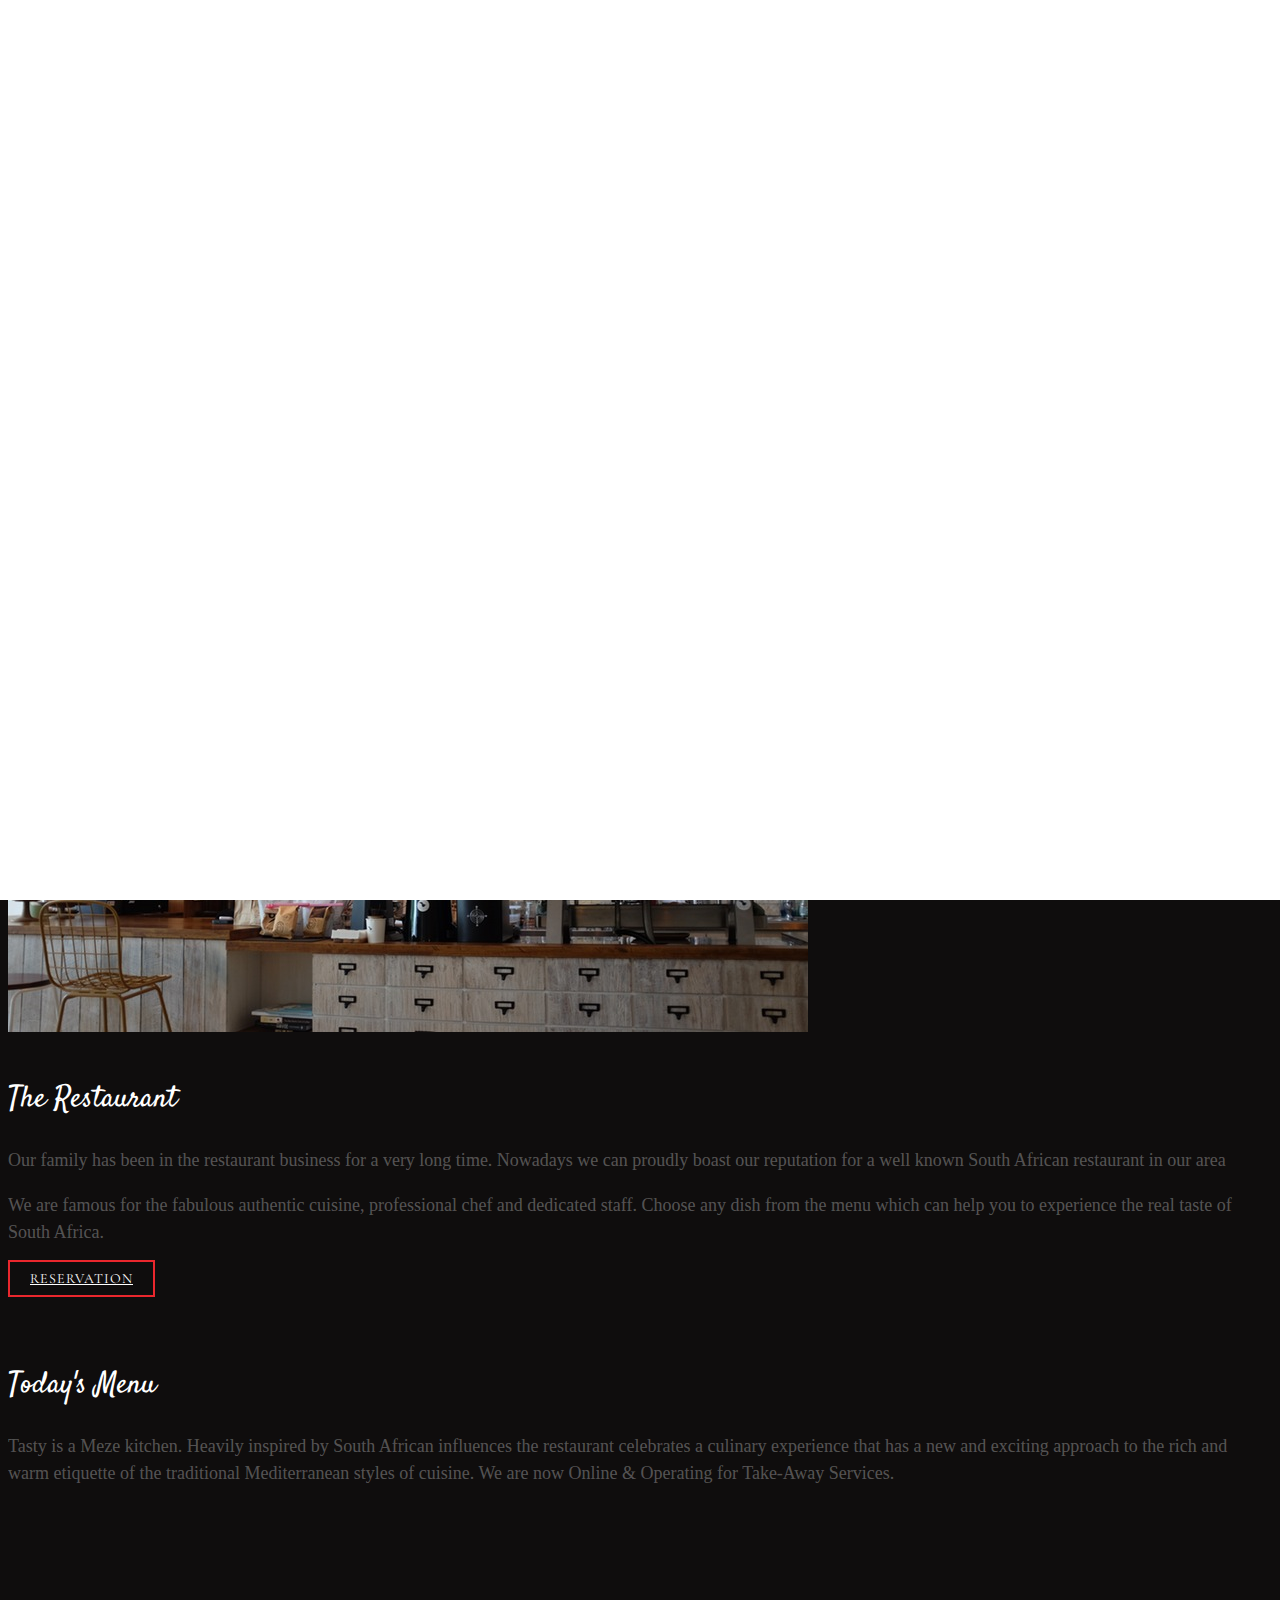
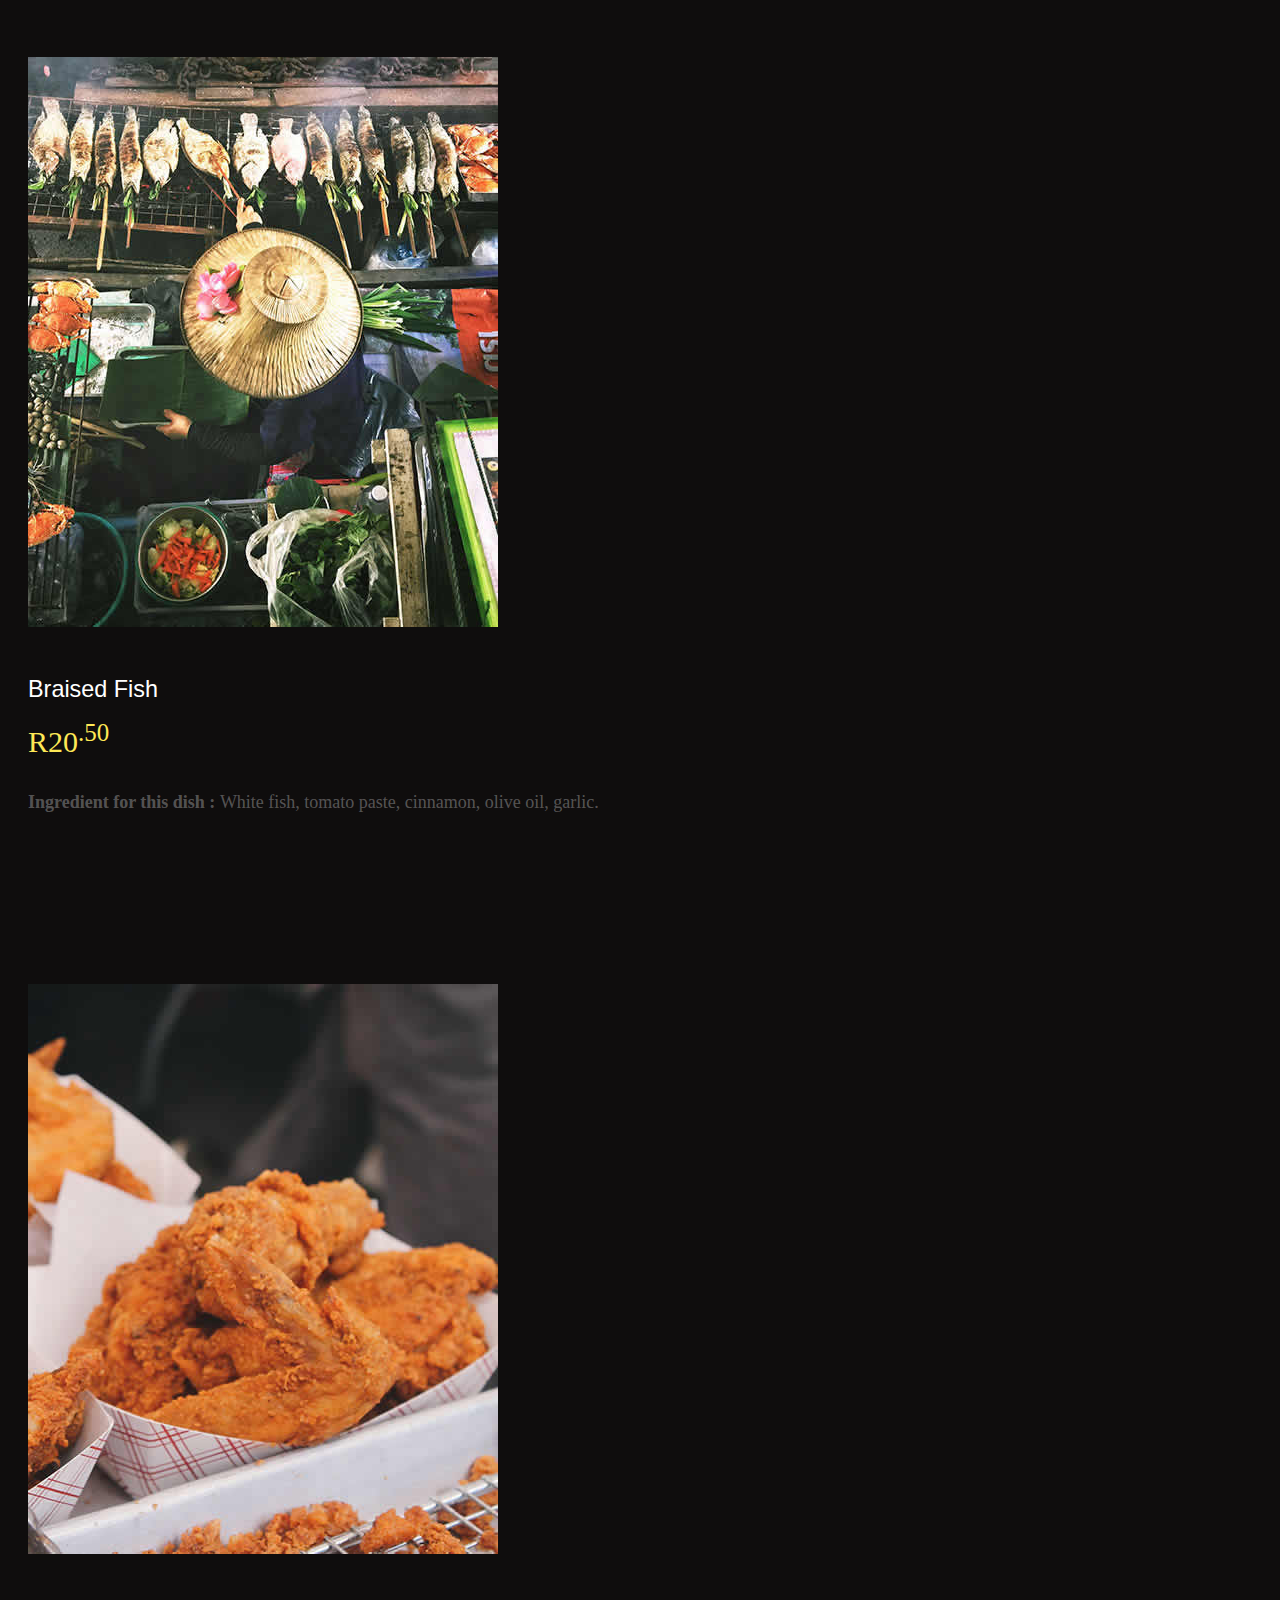
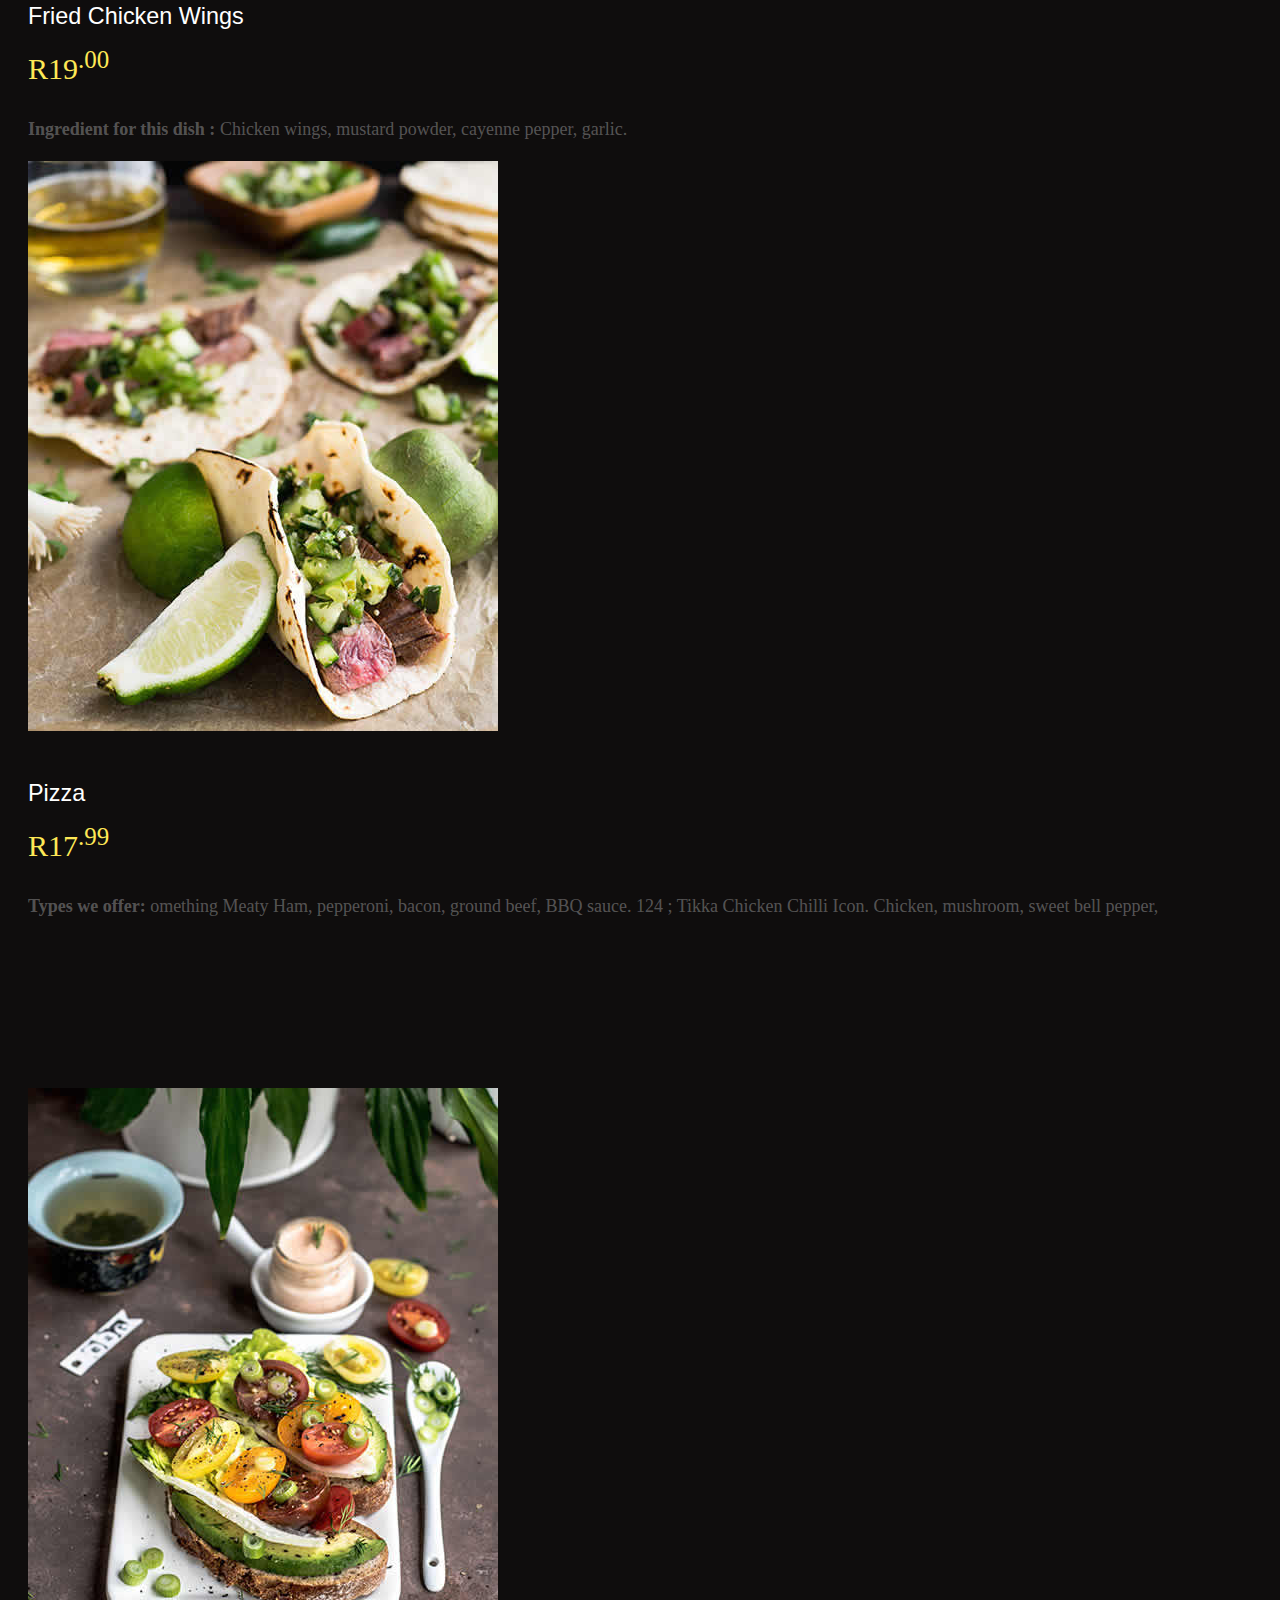
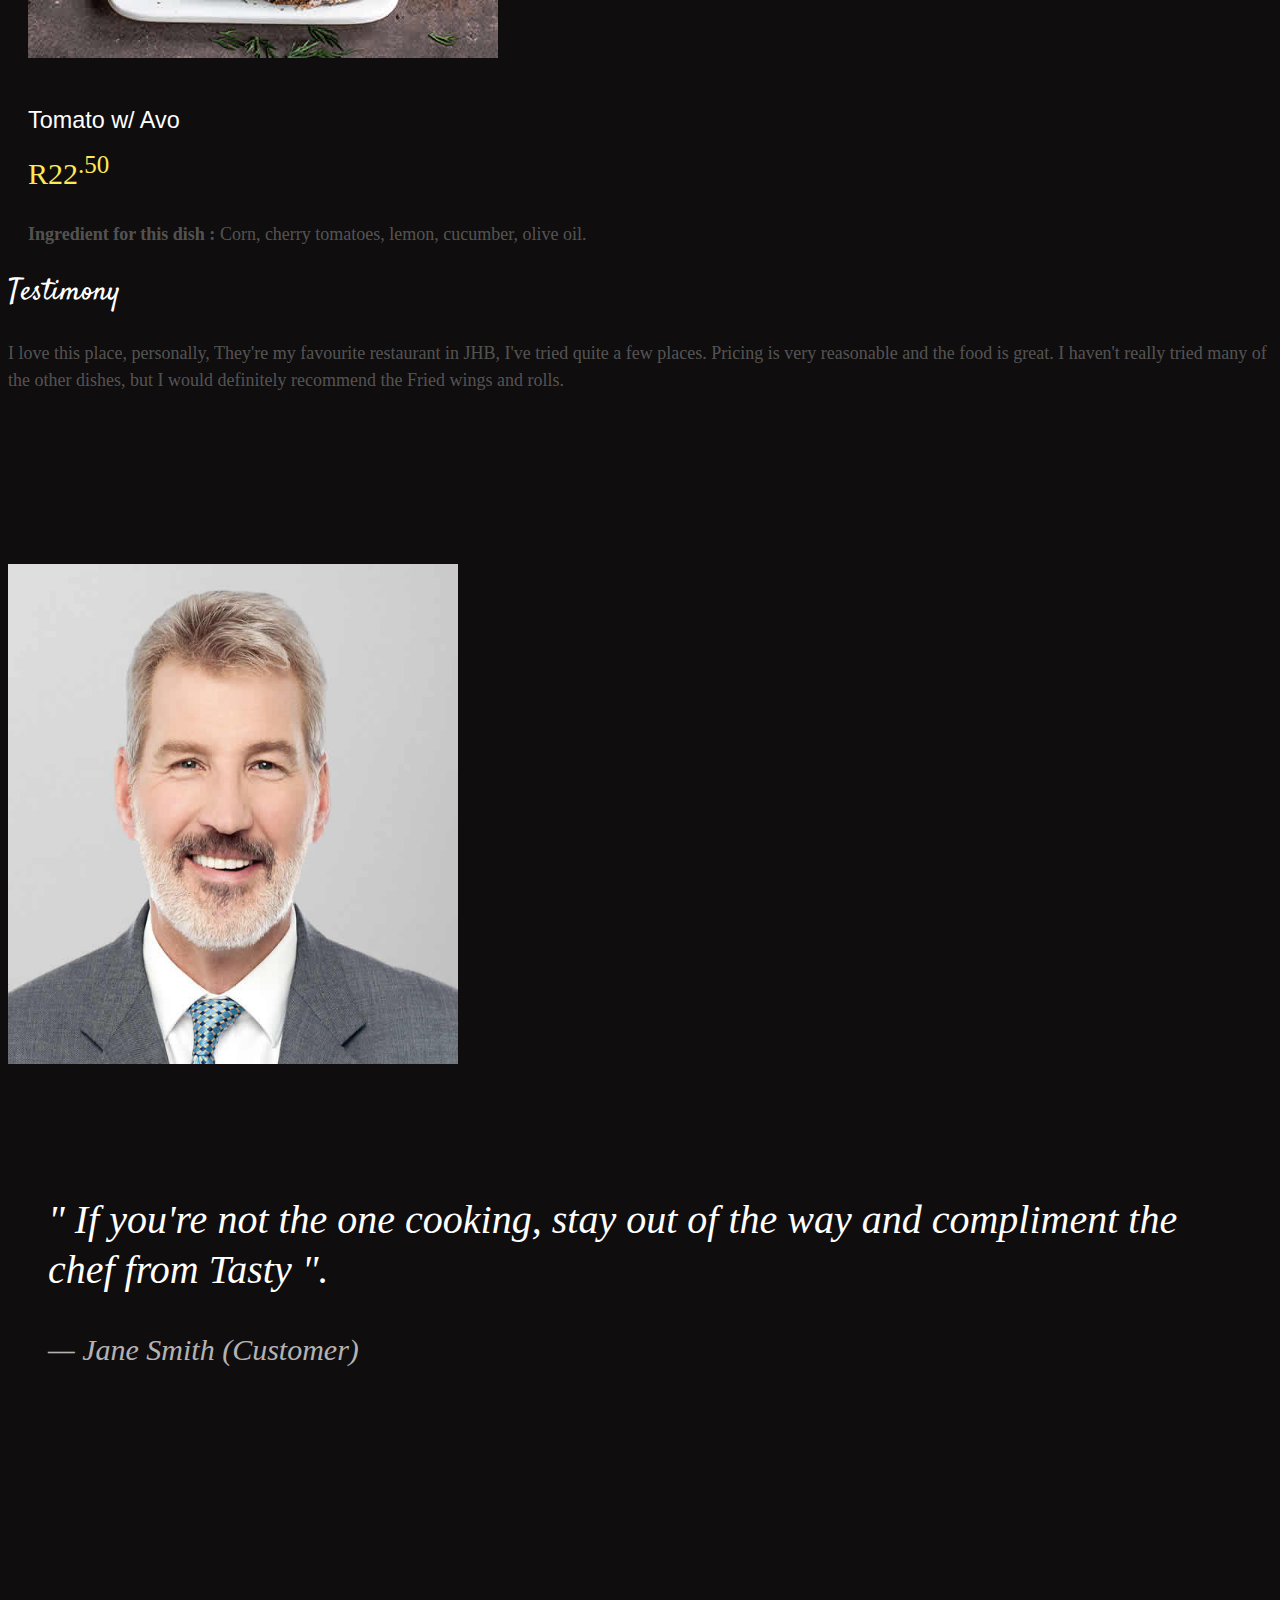
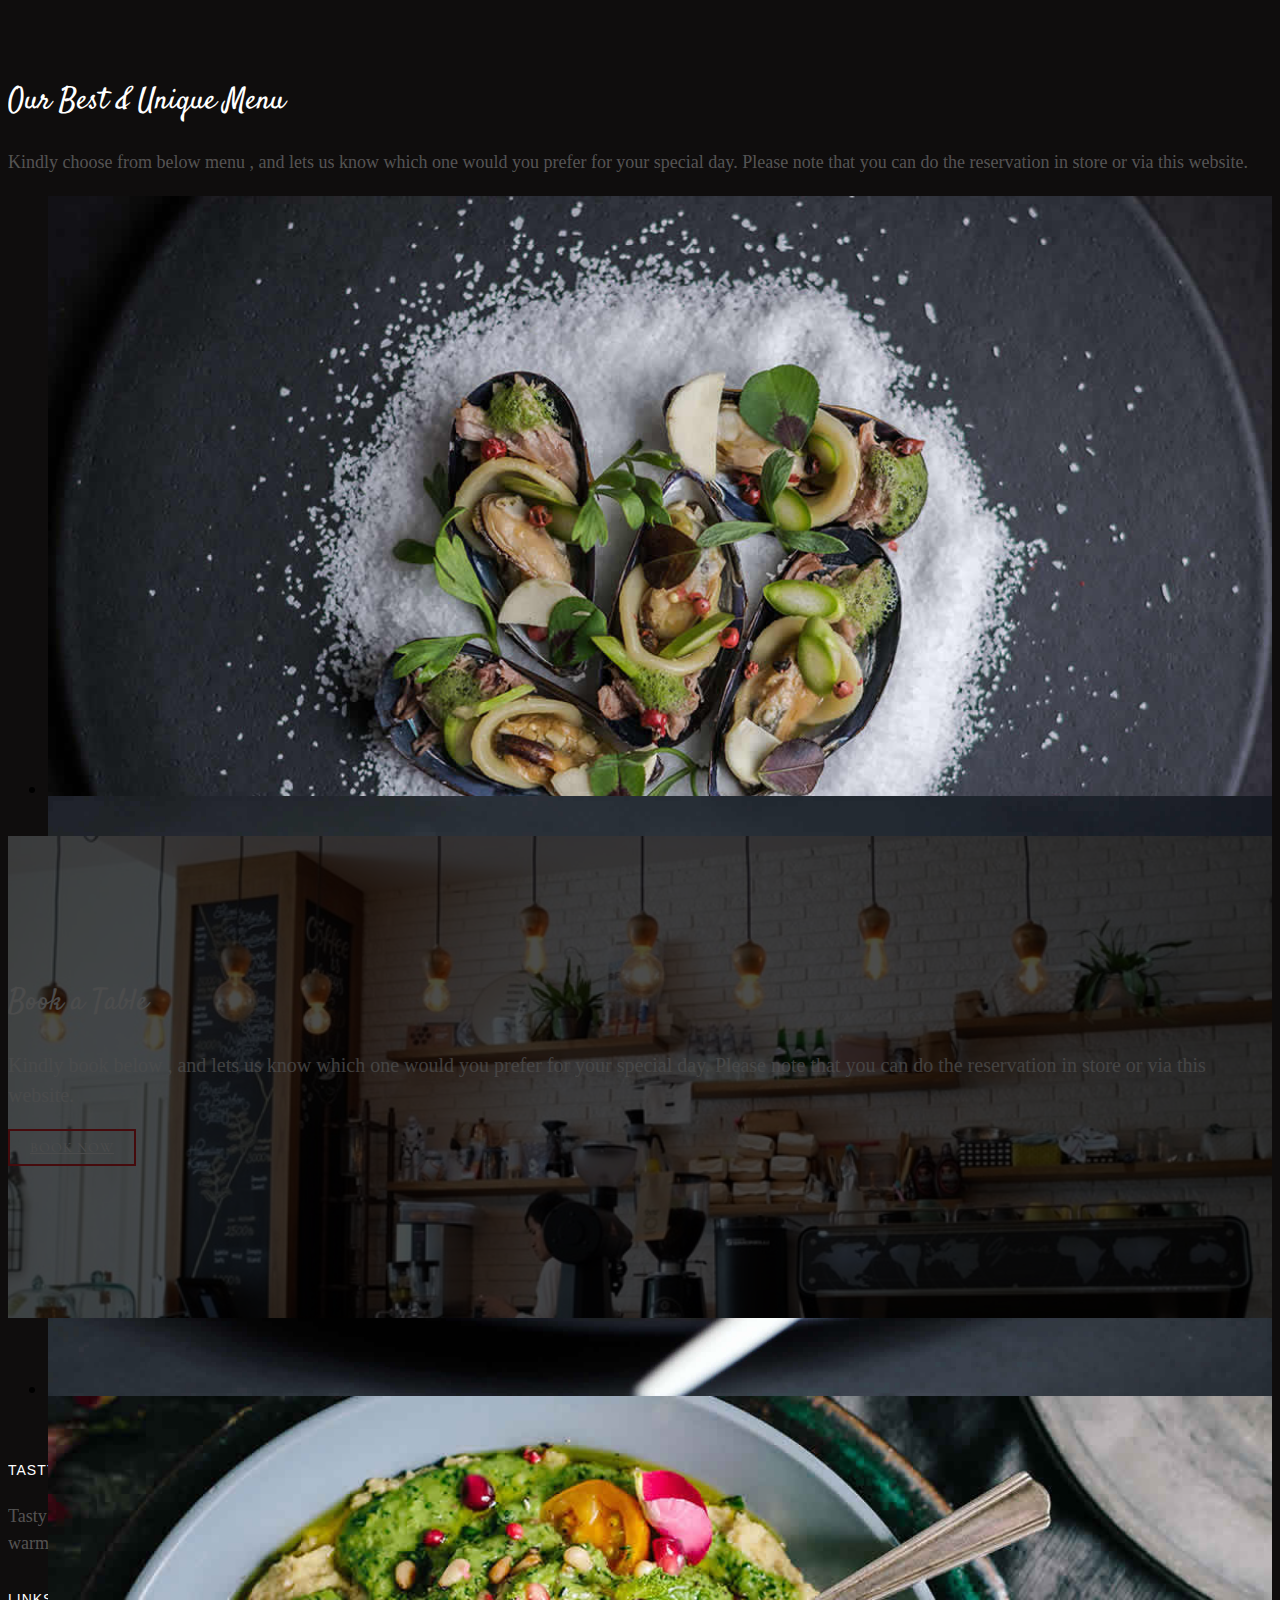
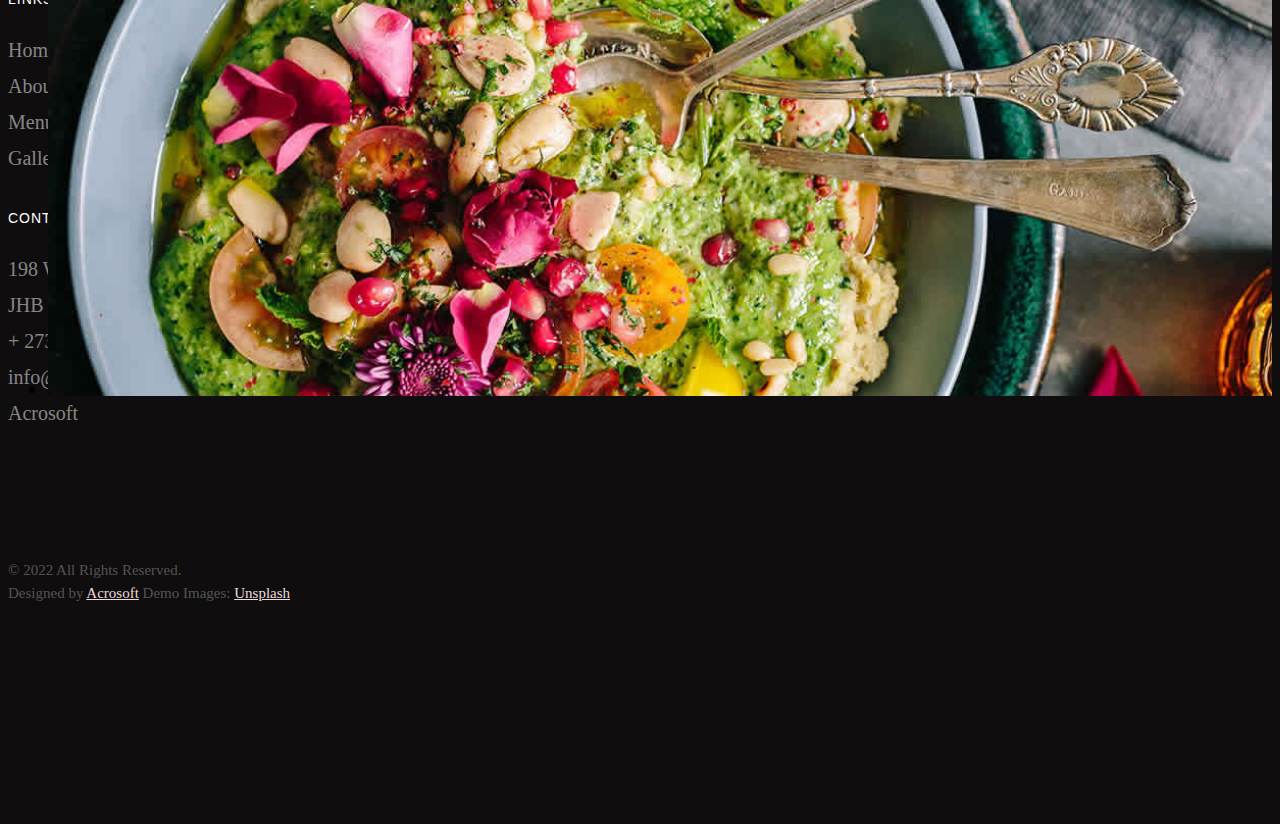
==== commit d6030ac5: "some changes" ====
--- a/index.html
+++ b/index.html
@@ -79,7 +79,7 @@
 				<div class="col-md-12 text-center">
 					<div class="display-t js-fullheight">
 						<div class="display-tc js-fullheight animate-box" data-animate-effect="fadeIn">
-							<h1>If you are not cooking today,Choose one of our Dishes and never regret it.</h1>
+							<h1>Treat your special day with one of our dishes.</h1>
 							<br/>
 							<br/>
 							<p><a href="reservation.html" class="btn btn-primary btn-outline">Make a reservation</a></p>
@@ -98,9 +98,8 @@
 			<div class="row">
 				<div class="col-md-6 col-md-pull-4 img-wrap animate-box" data-animate-effect="fadeInLeft">
 					
-					<img  src="images/about-img.jpg" height="700"  alt=" Restaurant Bootstrap Website Template by acrosoft.co.za">
-				
-					
+					<img  src="images/hero_1.jpeg"  alt=" Restaurant Bootstrap Website Template by acrosoft.co.za">
+									
 				</div>
 				
 				<div class="col-md-5 col-md-push-1 animate-box">
@@ -276,7 +275,7 @@
 			<div class="row animate-box">
 				<div class="col-md-8 col-md-offset-2 text-center fh5co-heading">
 					<h2>Book a Table</h2>
-					<p>Lorem ipsum dolor sit amet, consectetur adipisicing elit. Recusandae enim quae vitae cupiditate, sequi quam ea id dolor reiciendis consectetur repudiandae. Rem quam, repellendus veniam ipsa fuga maxime odio? Eaque!</p>
+					<p>Kindly book below , and lets us know which one would you prefer for your special day. Please note that you can do the reservation in store or via this website.</p>
 					<p><a href="reservation.html" class="btn btn-primary btn-outline">Book Now</a></p>
 				</div>
 			</div>
--- a/css/style.css
+++ b/css/style.css
@@ -10,17 +10,22 @@
 * 	Template Style 
 *
 * ======================================================= */
-body {
-  font-family: "Cormorant Garamond", Georgia, serif;
-  font-weight: 400;
-  font-size: 18px;
-  line-height: 1.7;
-  color: rgba(255, 255, 255, 0.3);
-  background: #000 url(../images/broken_noise.png) repeat;
-}
+
+
+body{     /* changes*/
+  font-family: Georgia, serif;
+  font-weight: 380;
+  font-size: 20px;
+  line-height: 1.8;
+  color:black;
+  background-color: rgb(15, 13, 13);
+ 
+}
+
+
 @media (-webkit-min-device-pixel-ratio: 2), (min-resolution: 192dpi) {
   body {
-    background:rgb(17, 17, 17) url(../images/broken_noisee.png) repeat;
+    background-color: rgb(15, 13, 13);  /* changes*/
     
   }
 }
@@ -53,42 +58,43 @@
 }
 
 a {
-  color: #ea272d;
+  color: #ebdbdb;
   -webkit-transition: 0.5s;
   -o-transition: 0.5s;
   transition: 0.5s;
 }
 a:hover, a:active, a:focus {
-  color: #ea272d;
+  color: #1b1a1a;
   outline: none;
   text-decoration: none;
 }
 
-p {
-  margin-bottom: 30px;
-  font-style: 18px;
-}
-
-h1, h2, h3, h4, h5, h6, figure {
-  color: #000;
-  font-family: "Cormorant Garamond", Georgia, serif;
-  font-weight: 400;
+p {  /*changes*/
+  margin-bottom: 18px;
+  font-style: normal;
+  
+}
+
+h1, h2, h3, h4, h5, h6, figure {  /* changes*/
+  color: white;
+  font-family: "Gill Sans", sans-serif;
+  font-weight: normal;
   margin: 0 0 20px 0;
 }
 
 ::-webkit-selection {
   color: #fff;
-  background: #ea272d;
+  background: #632b31;
 }
 
 ::-moz-selection {
   color: #fff;
-  background: #ea272d;
+  background: #632b31;
 }
 
 ::selection {
   color: #fff;
-  background: #ea272d;
+  background: #632b31;
 }
 
 .fh5co-nav {
@@ -258,7 +264,7 @@
   content: '';
   width: 30px;
   height: 2px;
-  background: #ea272d;
+  background: #b94549;
   margin: 0 auto;
 }
 
@@ -1576,9 +1582,9 @@
 }
 
 .btn-primary {
-  background: #ea272d;
-  color: #fff;
-  border: 2px solid #ea272d;
+  background: #ec3e44;
+  color: #fff;
+  border: 2px solid #ec3e44;
 }
 .btn-primary:hover, .btn-primary:focus, .btn-primary:active {
   background: #ec3e44 !important;
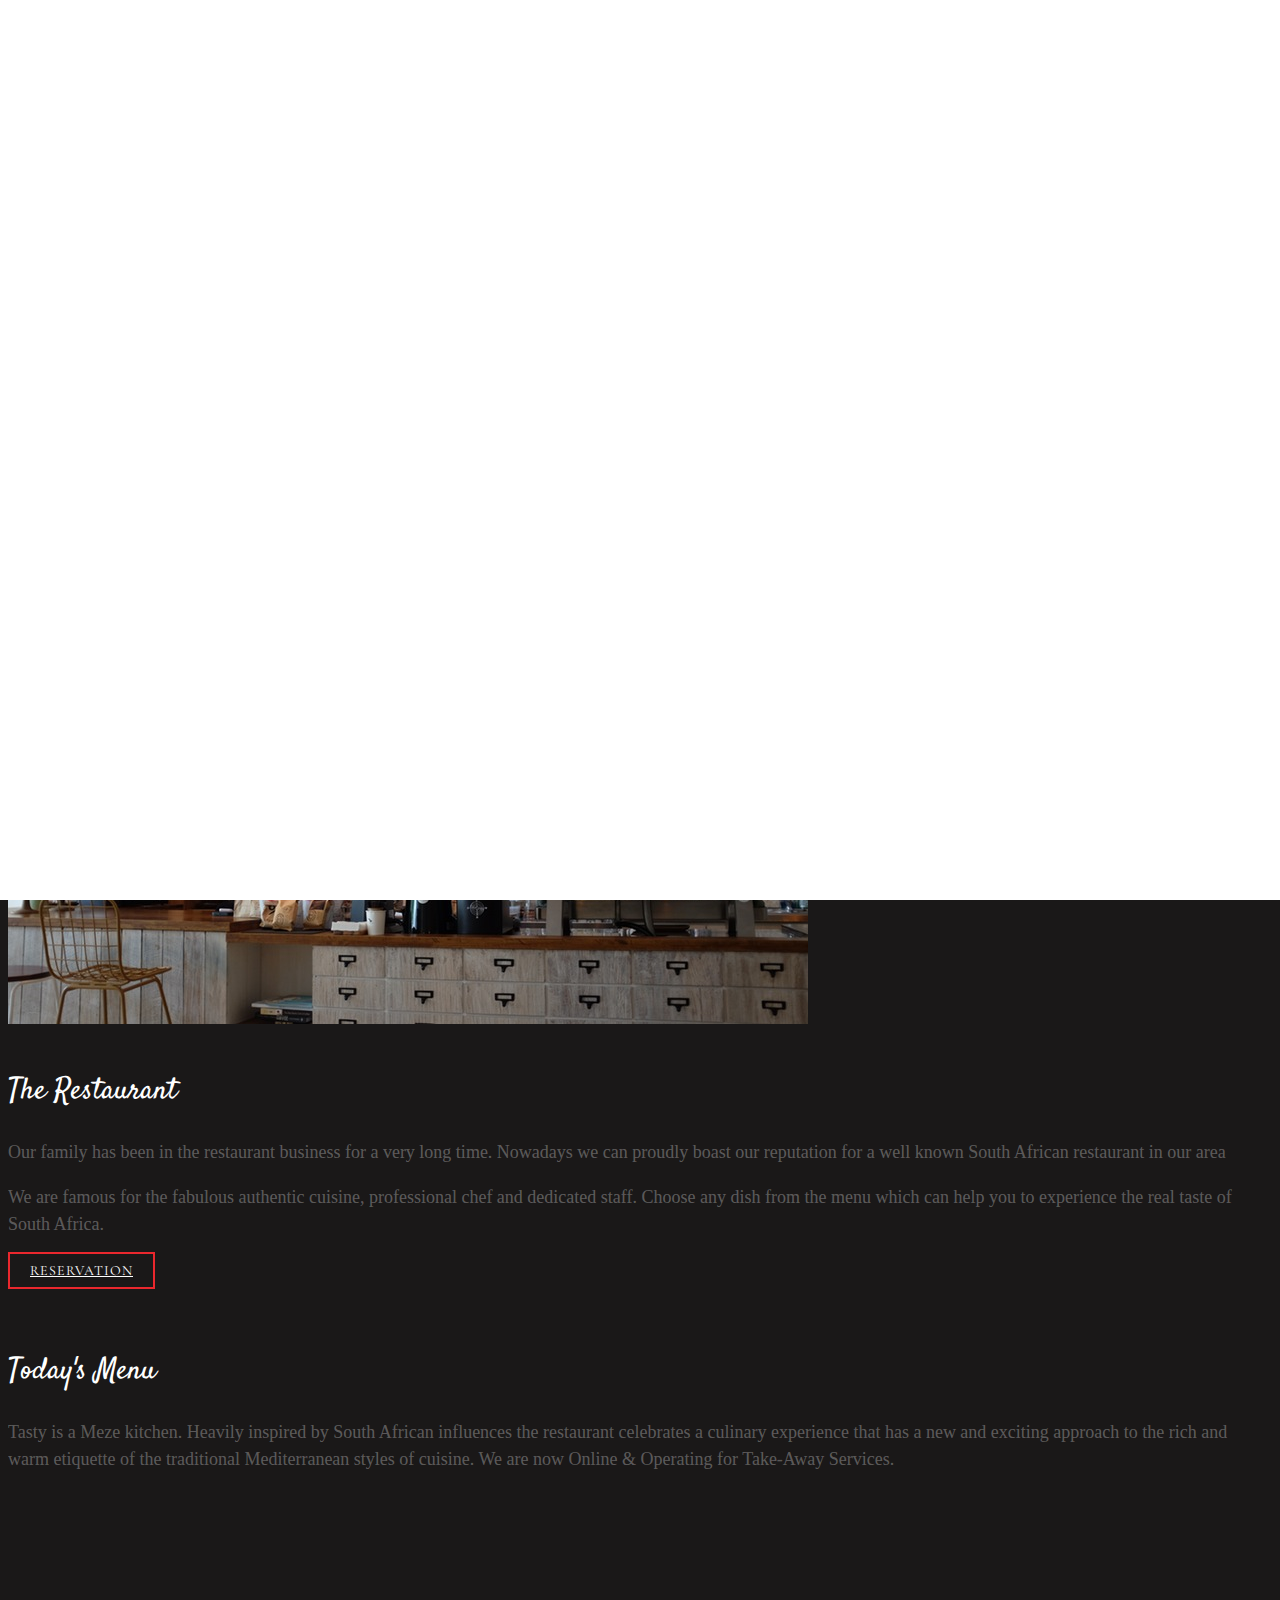
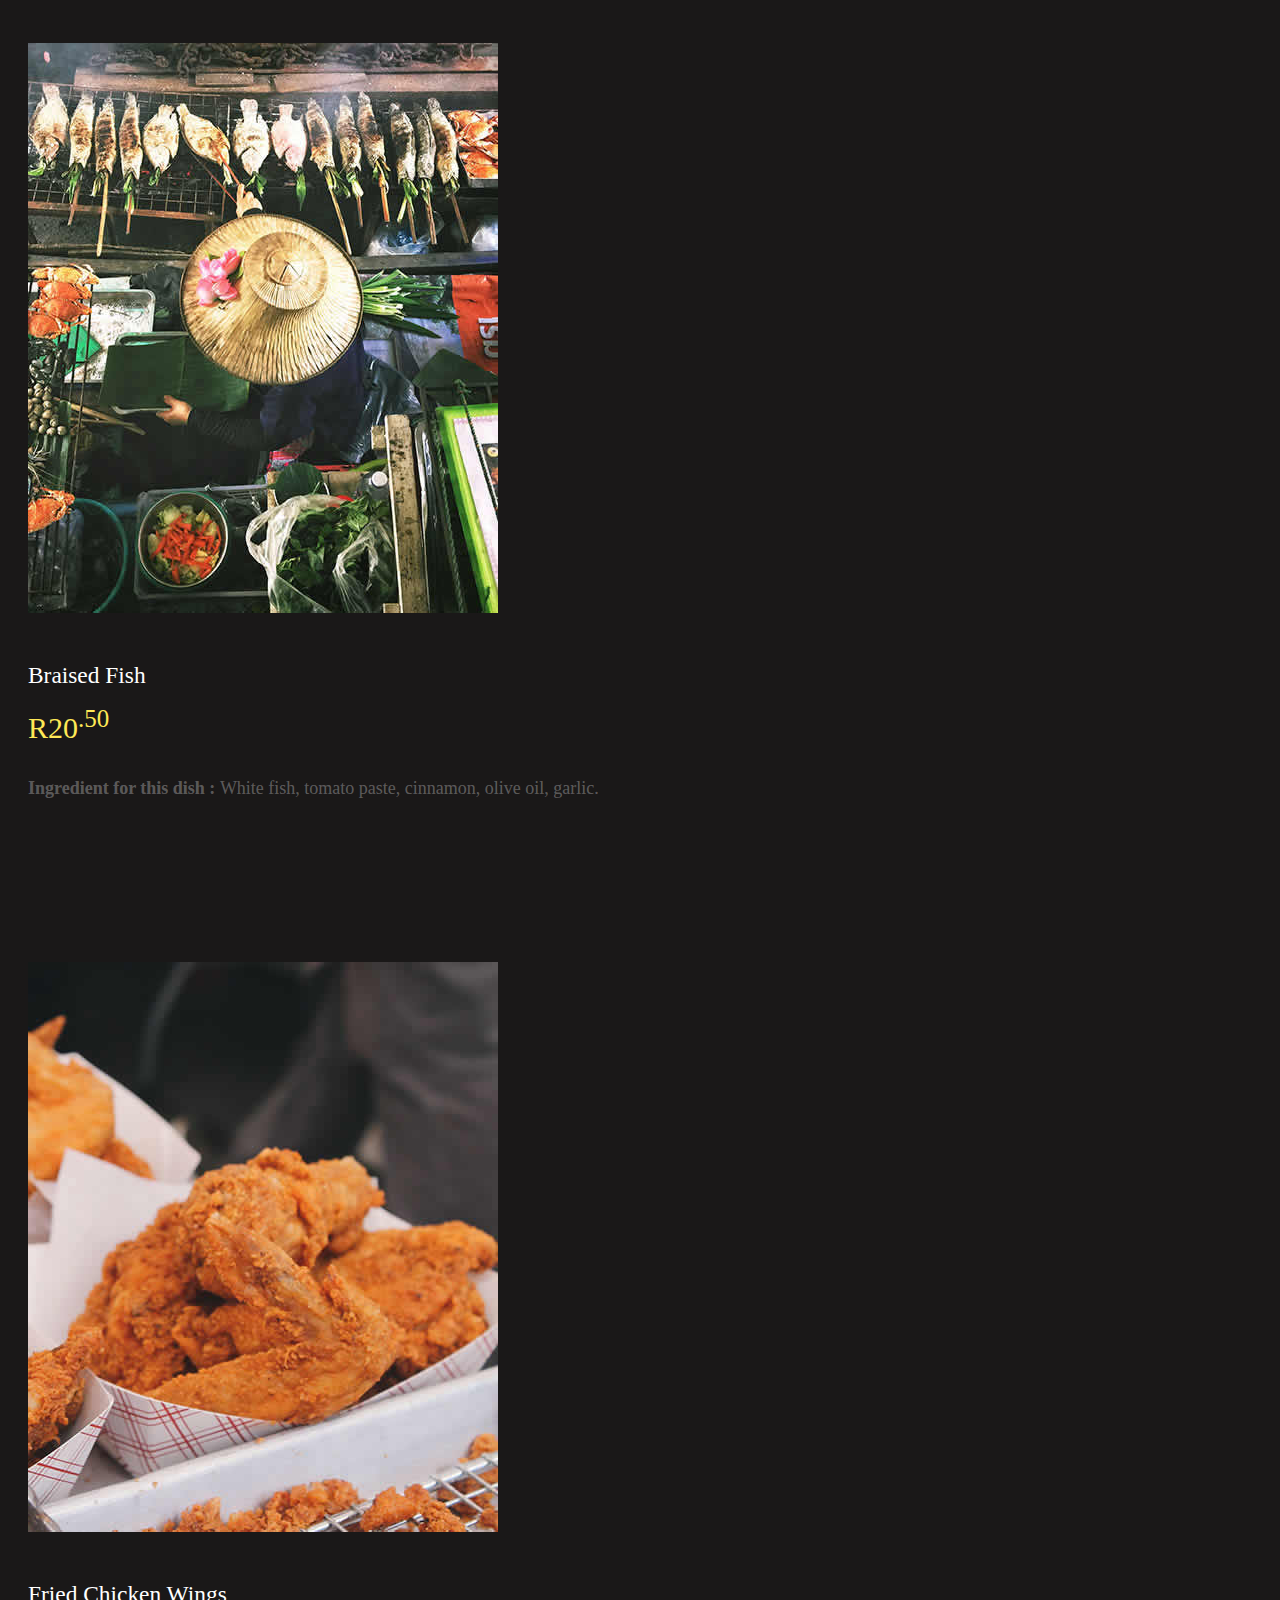
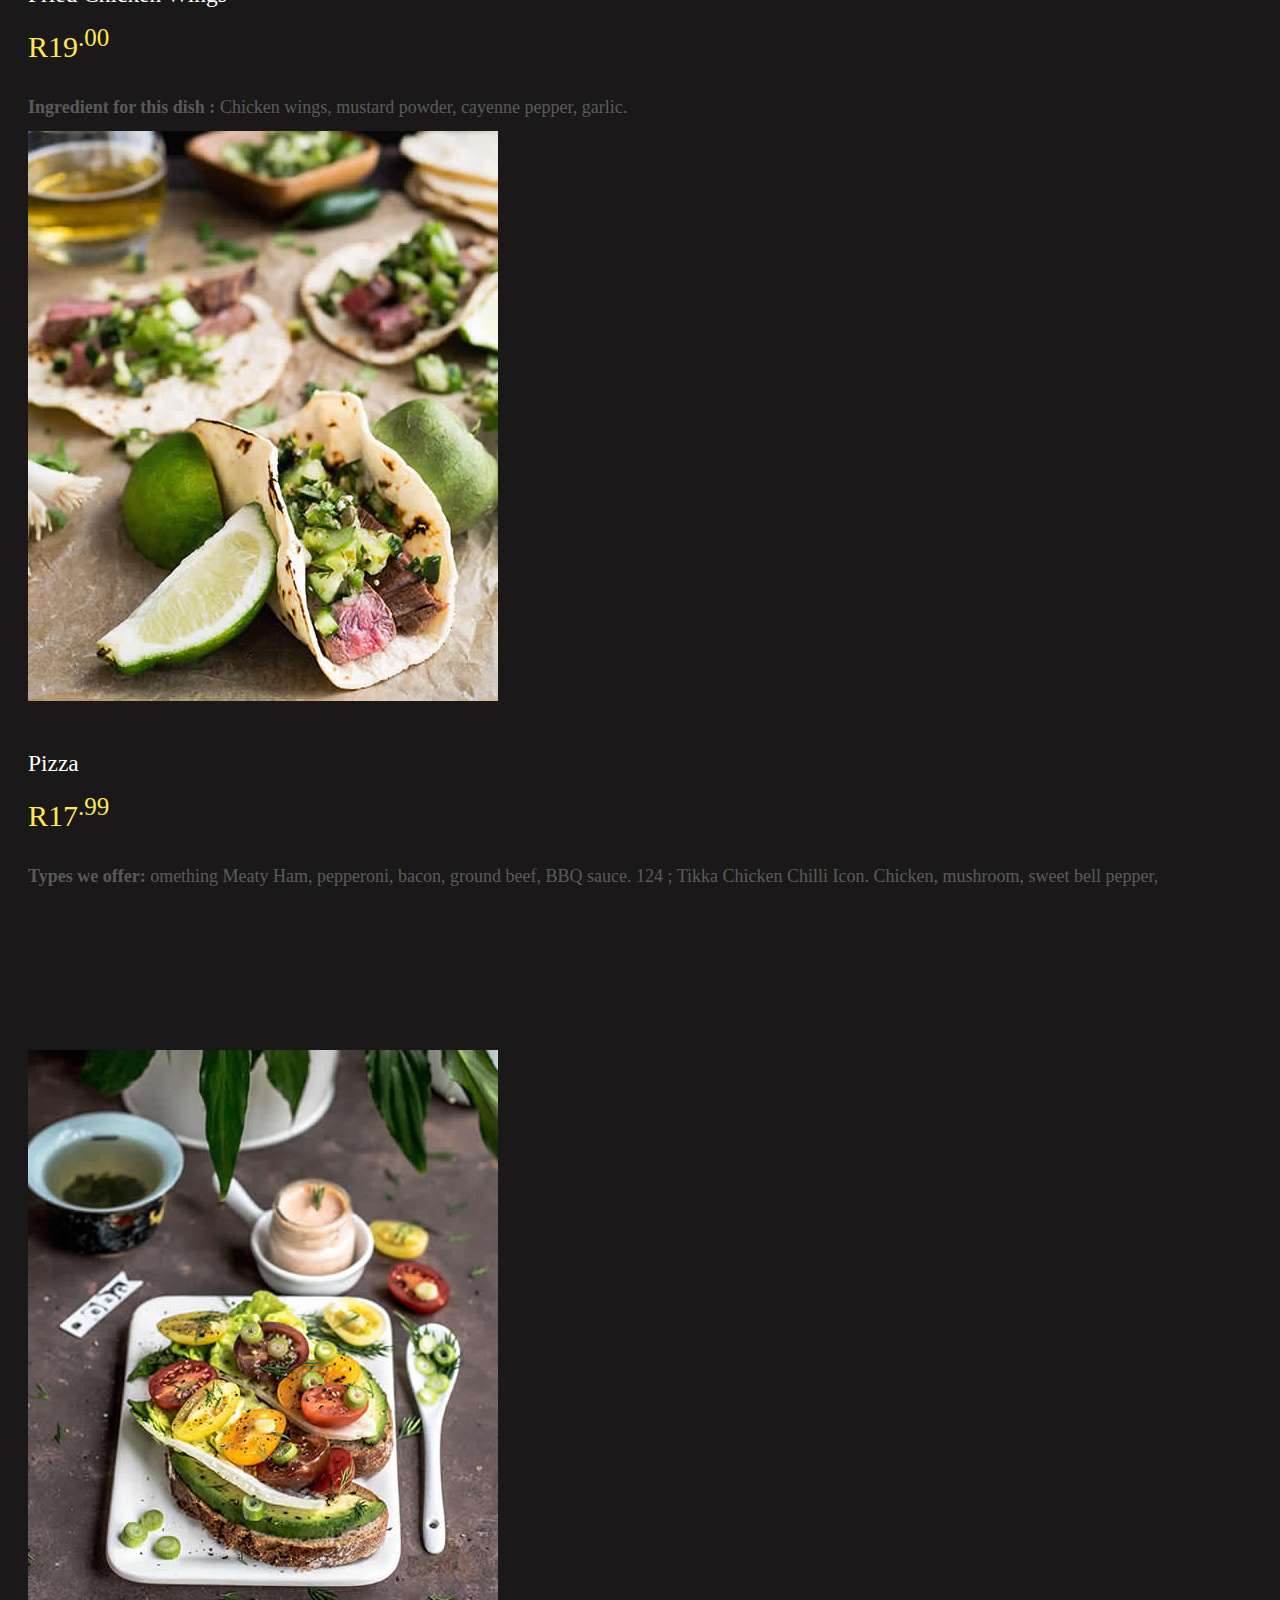
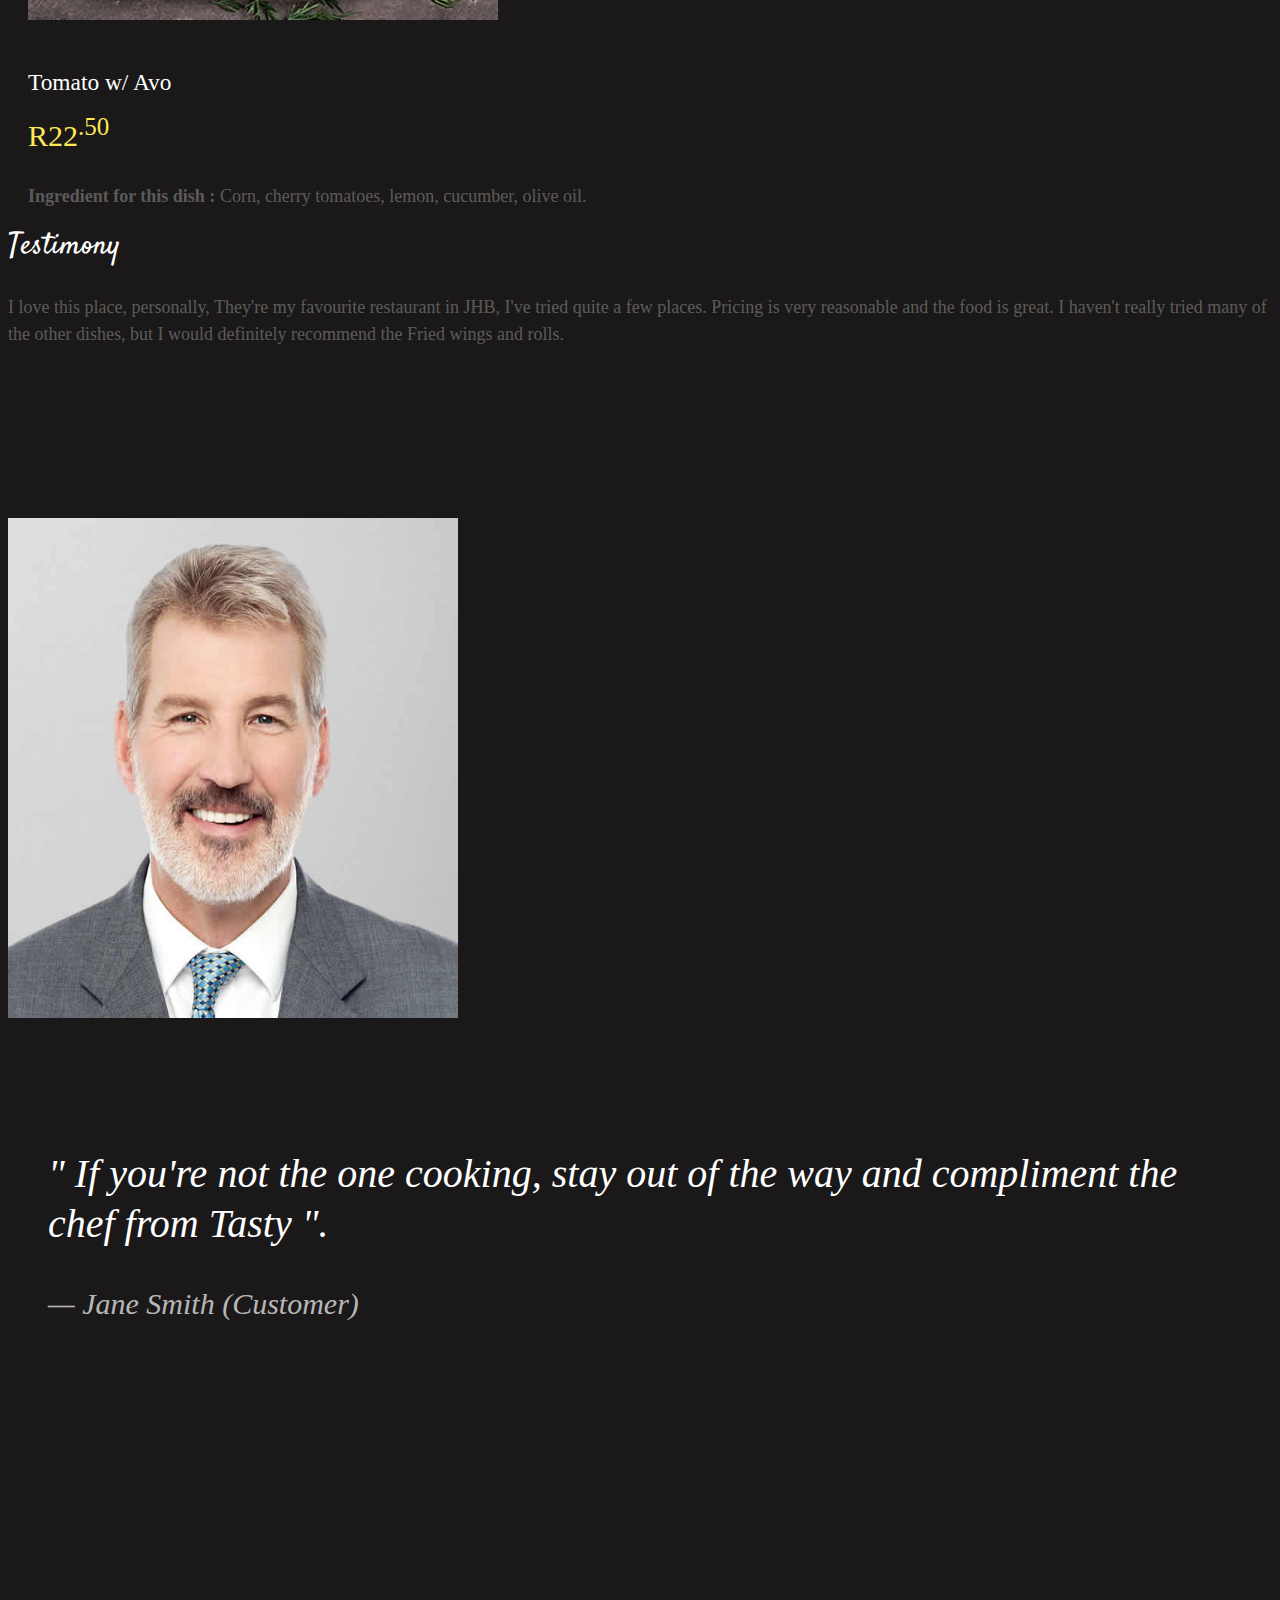
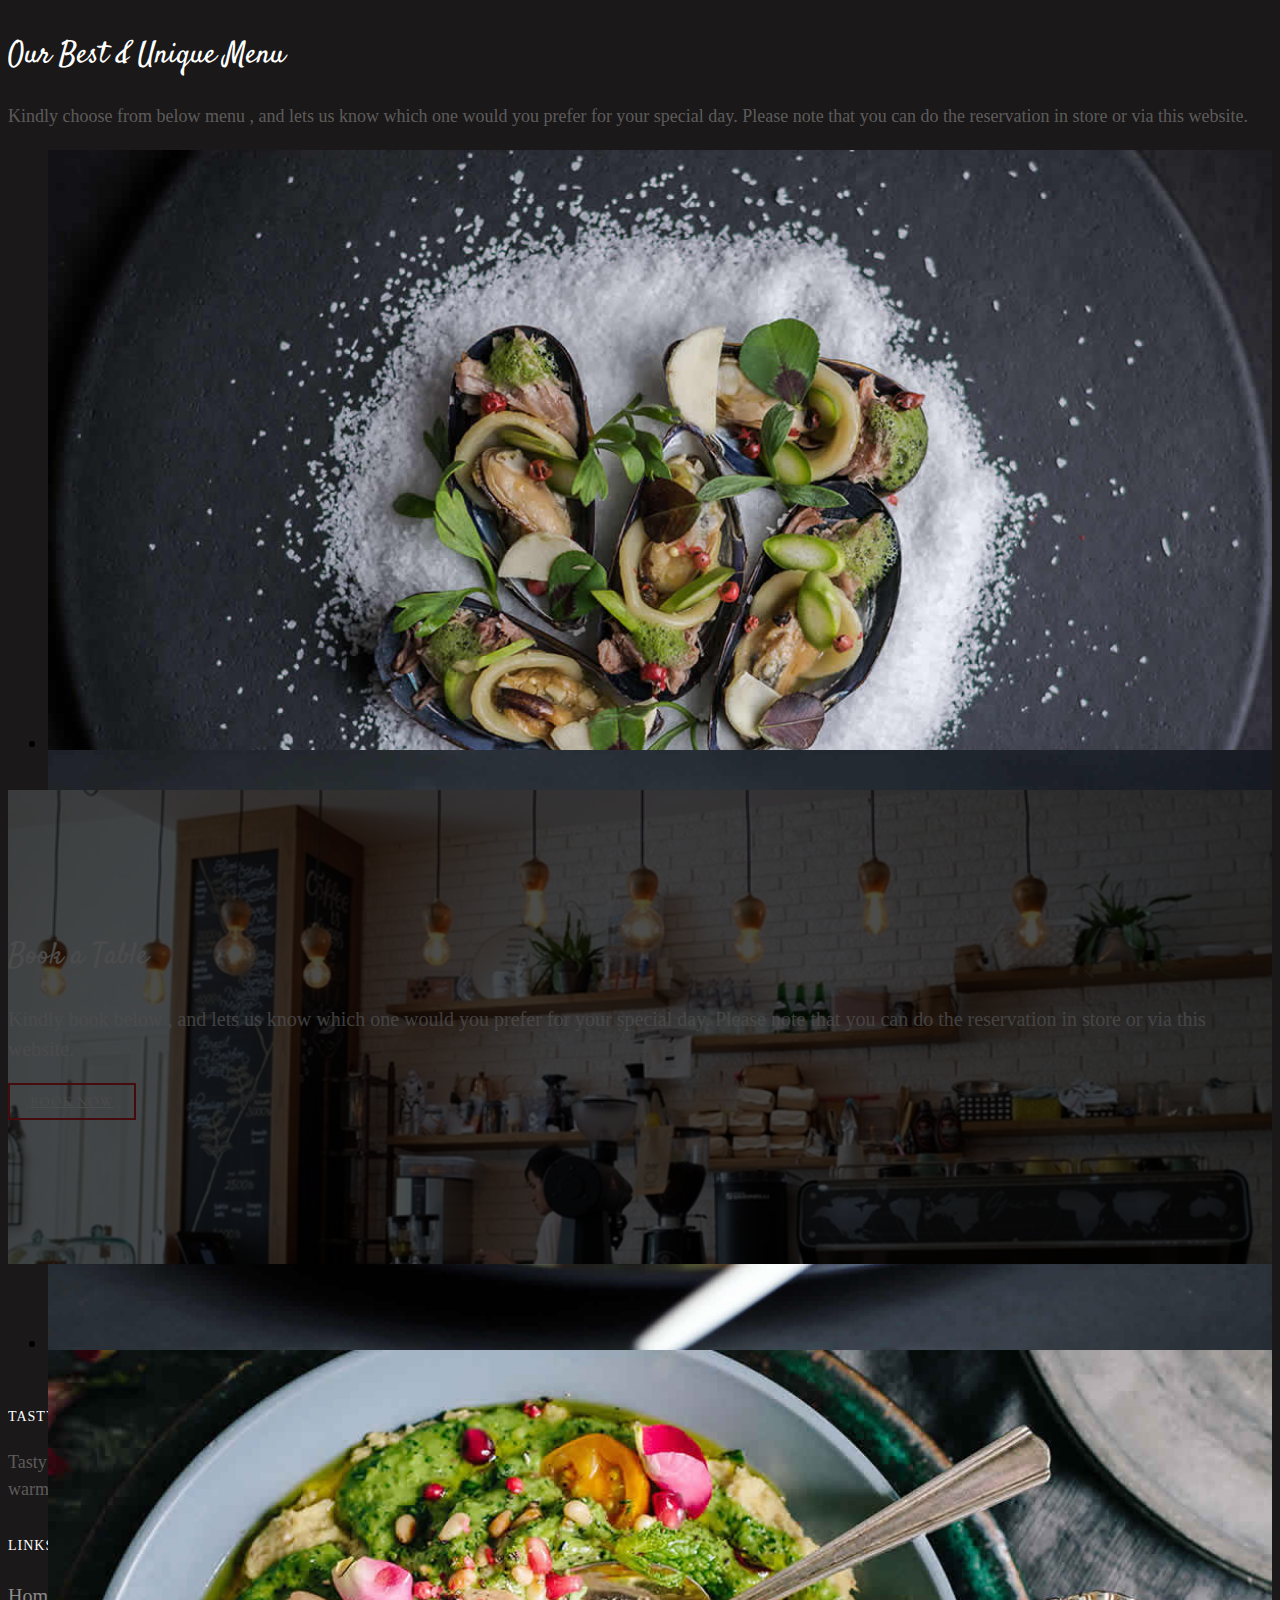
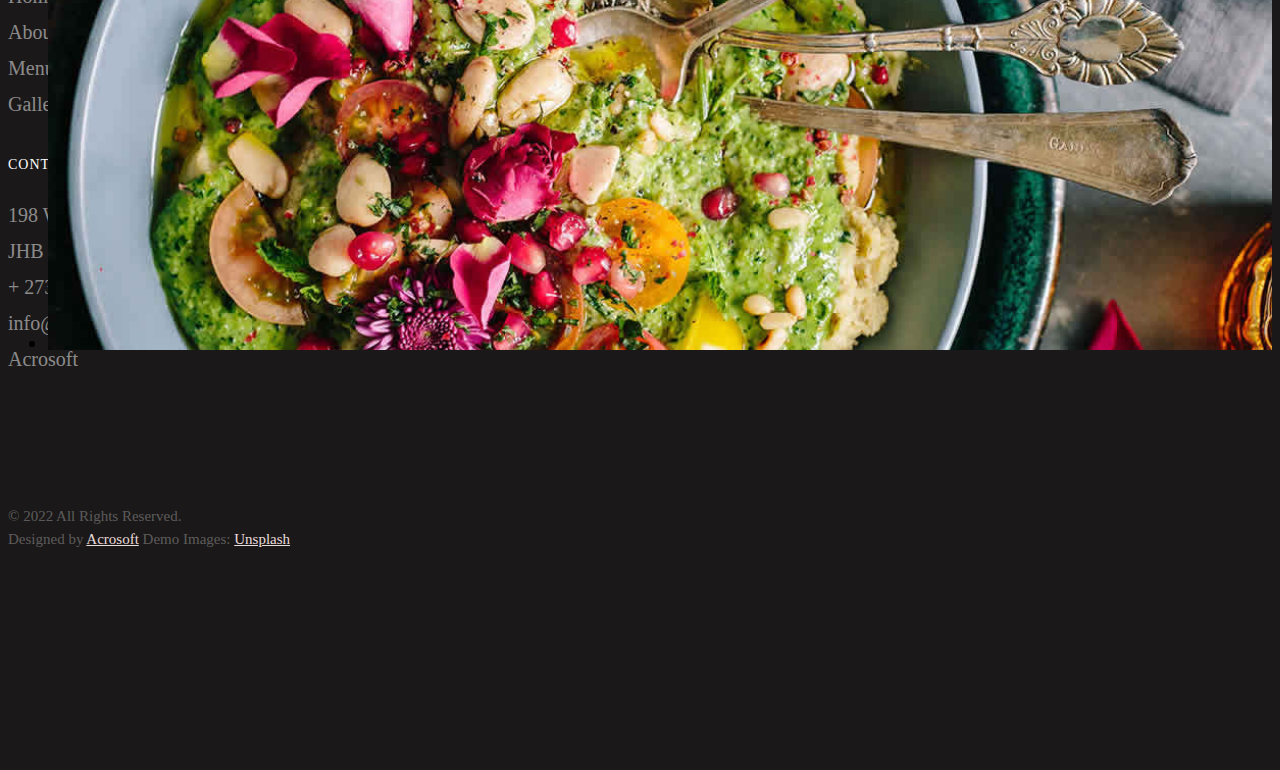
==== commit 45089a68: "committed" ====
--- a/index.html
+++ b/index.html
@@ -98,7 +98,7 @@
 			<div class="row">
 				<div class="col-md-6 col-md-pull-4 img-wrap animate-box" data-animate-effect="fadeInLeft">
 					
-					<img  src="images/hero_1.jpeg"  alt=" Restaurant Bootstrap Website Template by acrosoft.co.za">
+					<img   src="images/hero_1.jpeg"  alt=" Restaurant Bootstrap Website Template by acrosoft.co.za">
 									
 				</div>
 				
--- a/css/style.css
+++ b/css/style.css
@@ -14,18 +14,17 @@
 
 body{     /* changes*/
   font-family: Georgia, serif;
-  font-weight: 380;
+  font-weight: 380px;
   font-size: 20px;
   line-height: 1.8;
-  color:black;
-  background-color: rgb(15, 13, 13);
+  background-color: rgb(26, 24, 24);
  
 }
 
 
 @media (-webkit-min-device-pixel-ratio: 2), (min-resolution: 192dpi) {
   body {
-    background-color: rgb(15, 13, 13);  /* changes*/
+    background-color: rgb(15, 13, 13);      
     
   }
 }
@@ -69,15 +68,16 @@
   text-decoration: none;
 }
 
-p {  /*changes*/
-  margin-bottom: 18px;
+p {  
+  margin-bottom: 10px;
   font-style: normal;
   
+  
 }
 
 h1, h2, h3, h4, h5, h6, figure {  /* changes*/
   color: white;
-  font-family: "Gill Sans", sans-serif;
+  font-family: Georgia, serif;
   font-weight: normal;
   margin: 0 0 20px 0;
 }
@@ -444,10 +444,12 @@
 
 .fh5co-section {
   padding: 7em 0;
+  
 }
 @media screen and (max-width: 480px) {
   .fh5co-section {
     padding: 3em 0;
+    
   }
 }
 .fh5co-section p {
@@ -460,7 +462,8 @@
   width: 100%;
   float: left;
   margin-bottom: 50px;
-}
+    
+  }
 .section-heading h2 {
   font-style: 40px;
   color: #fff;
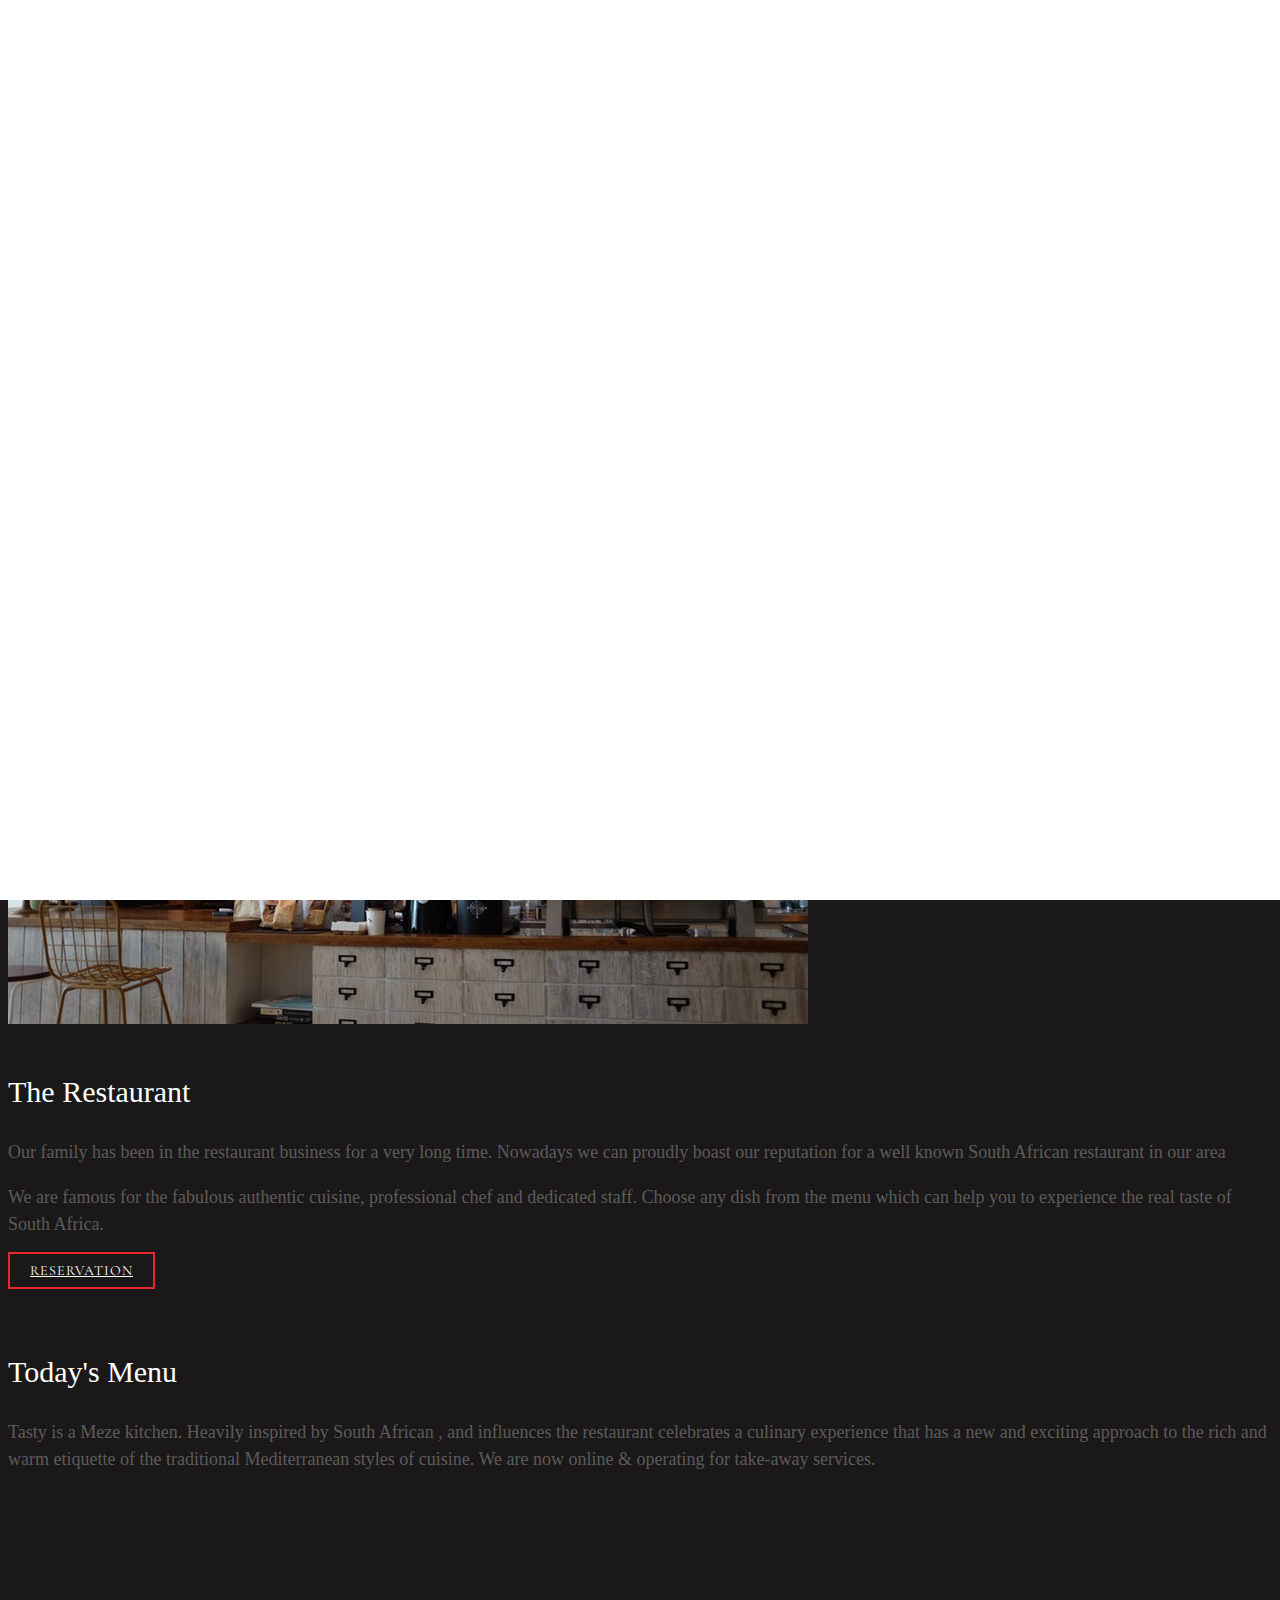
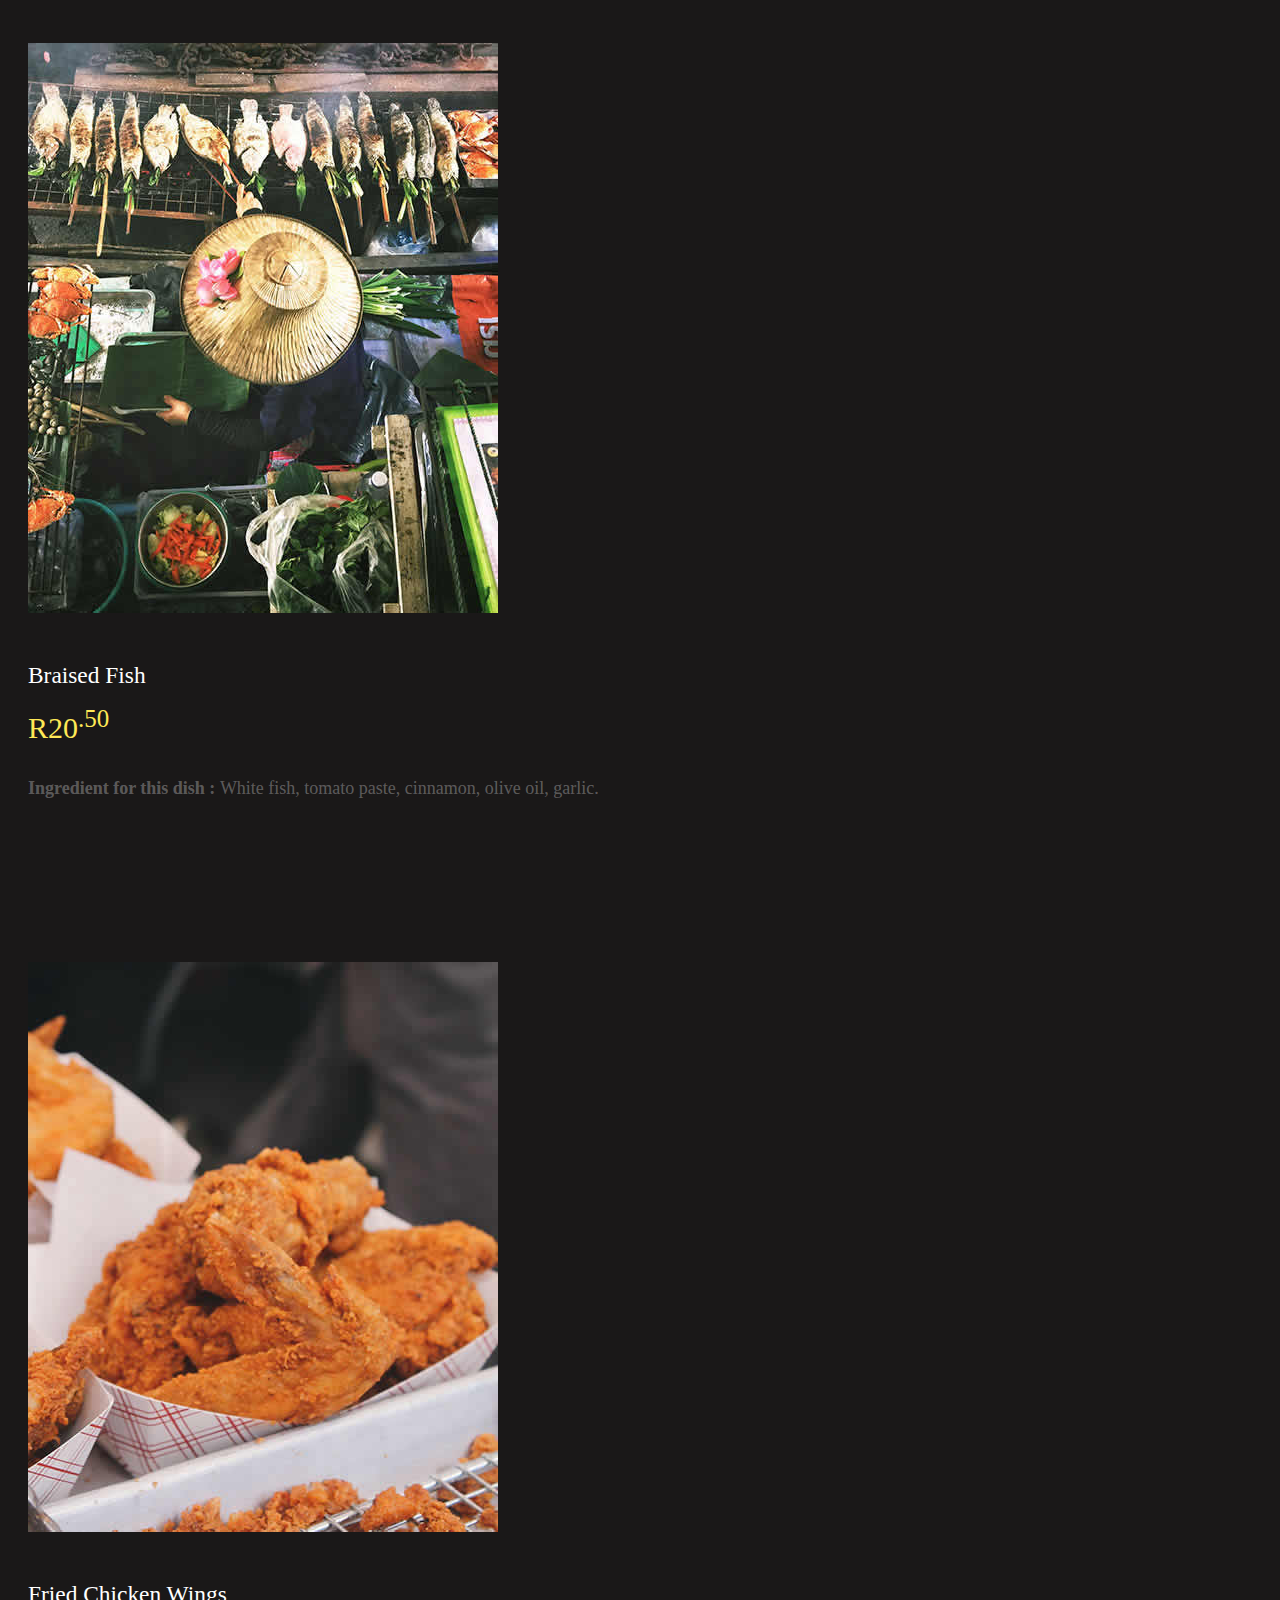
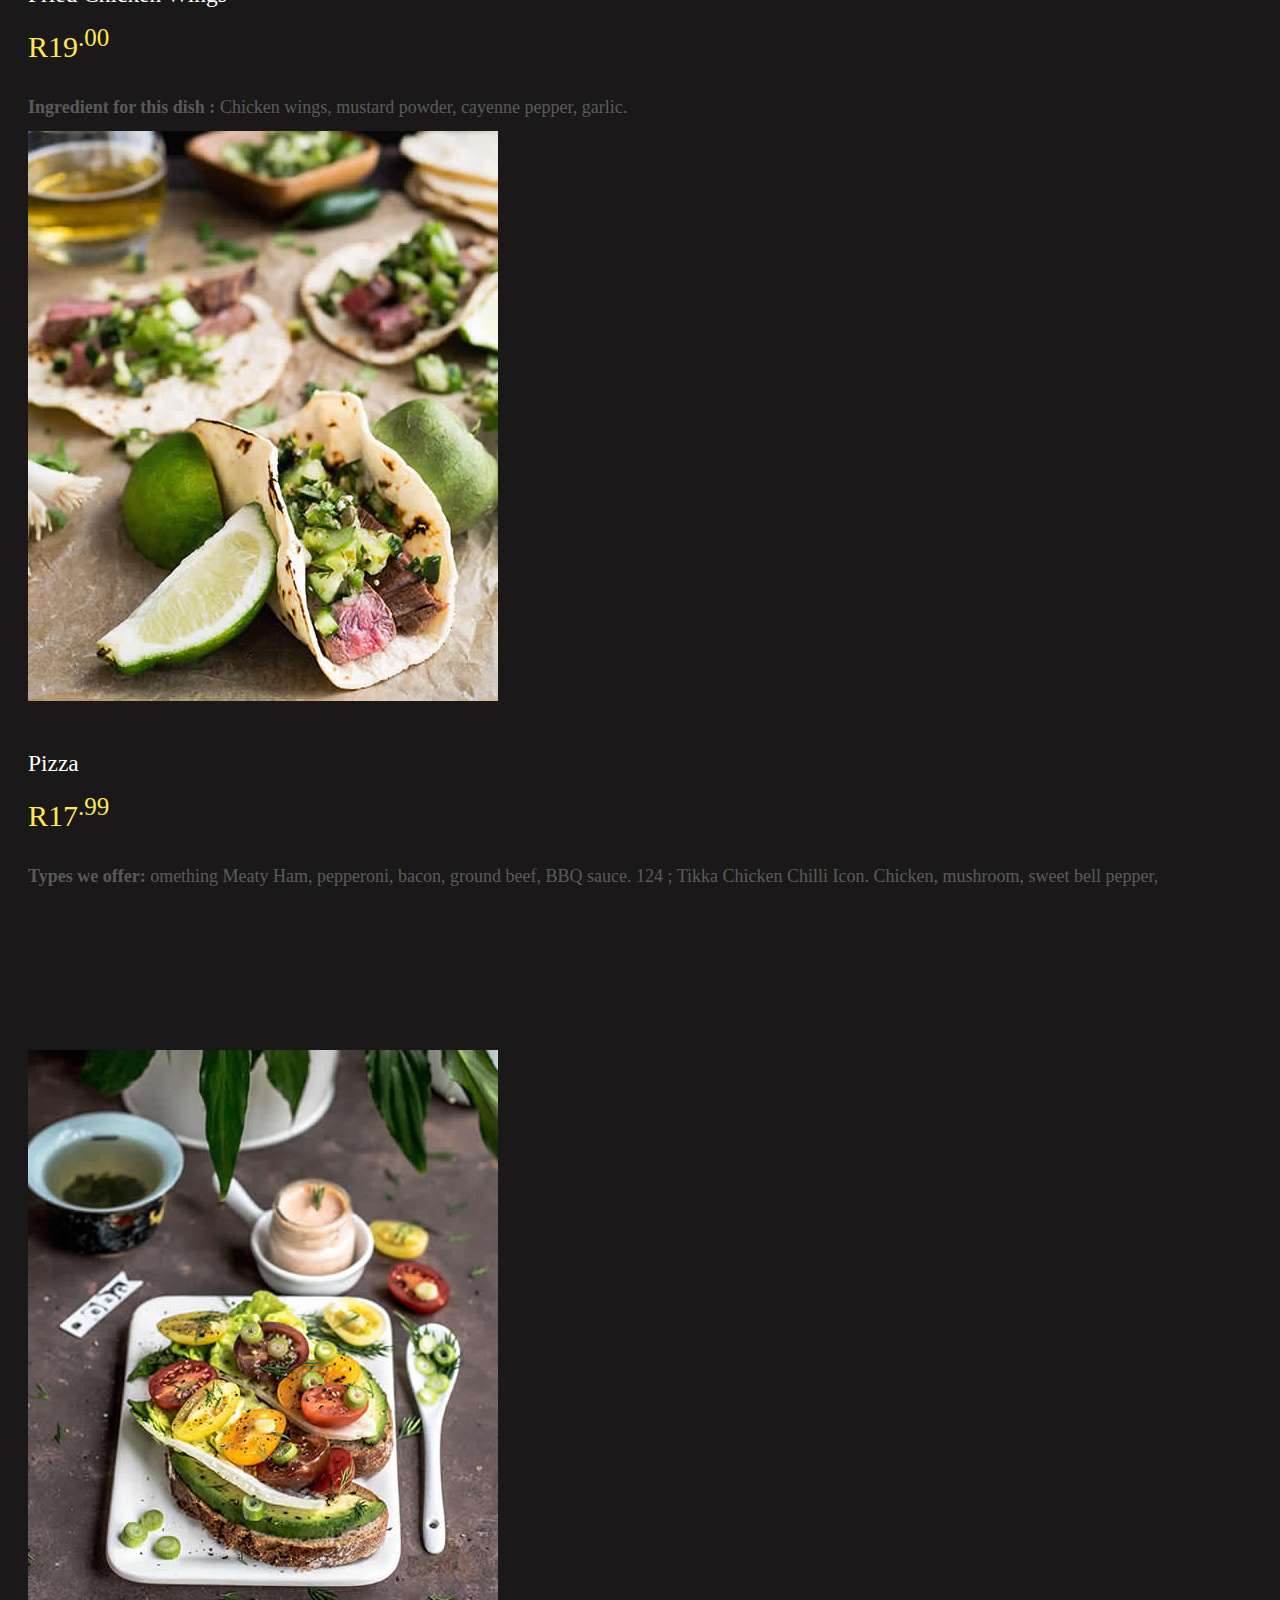
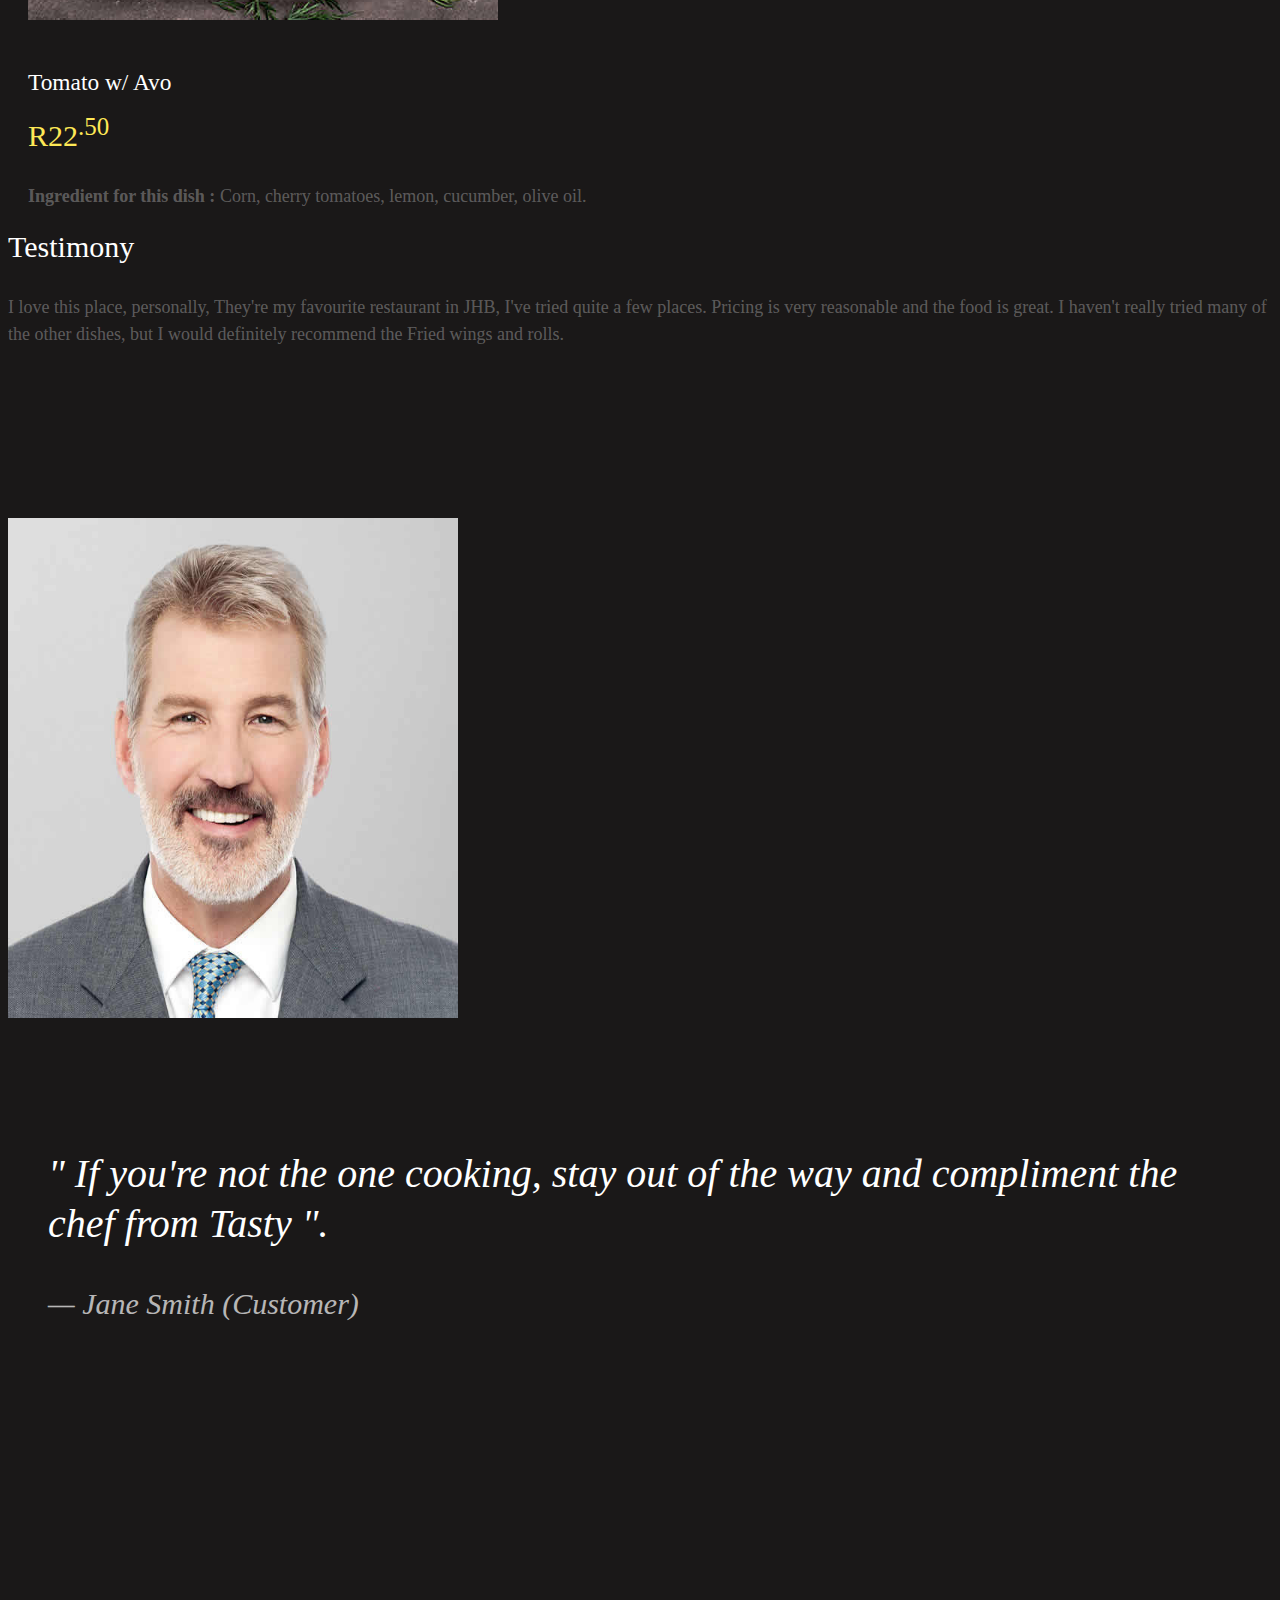
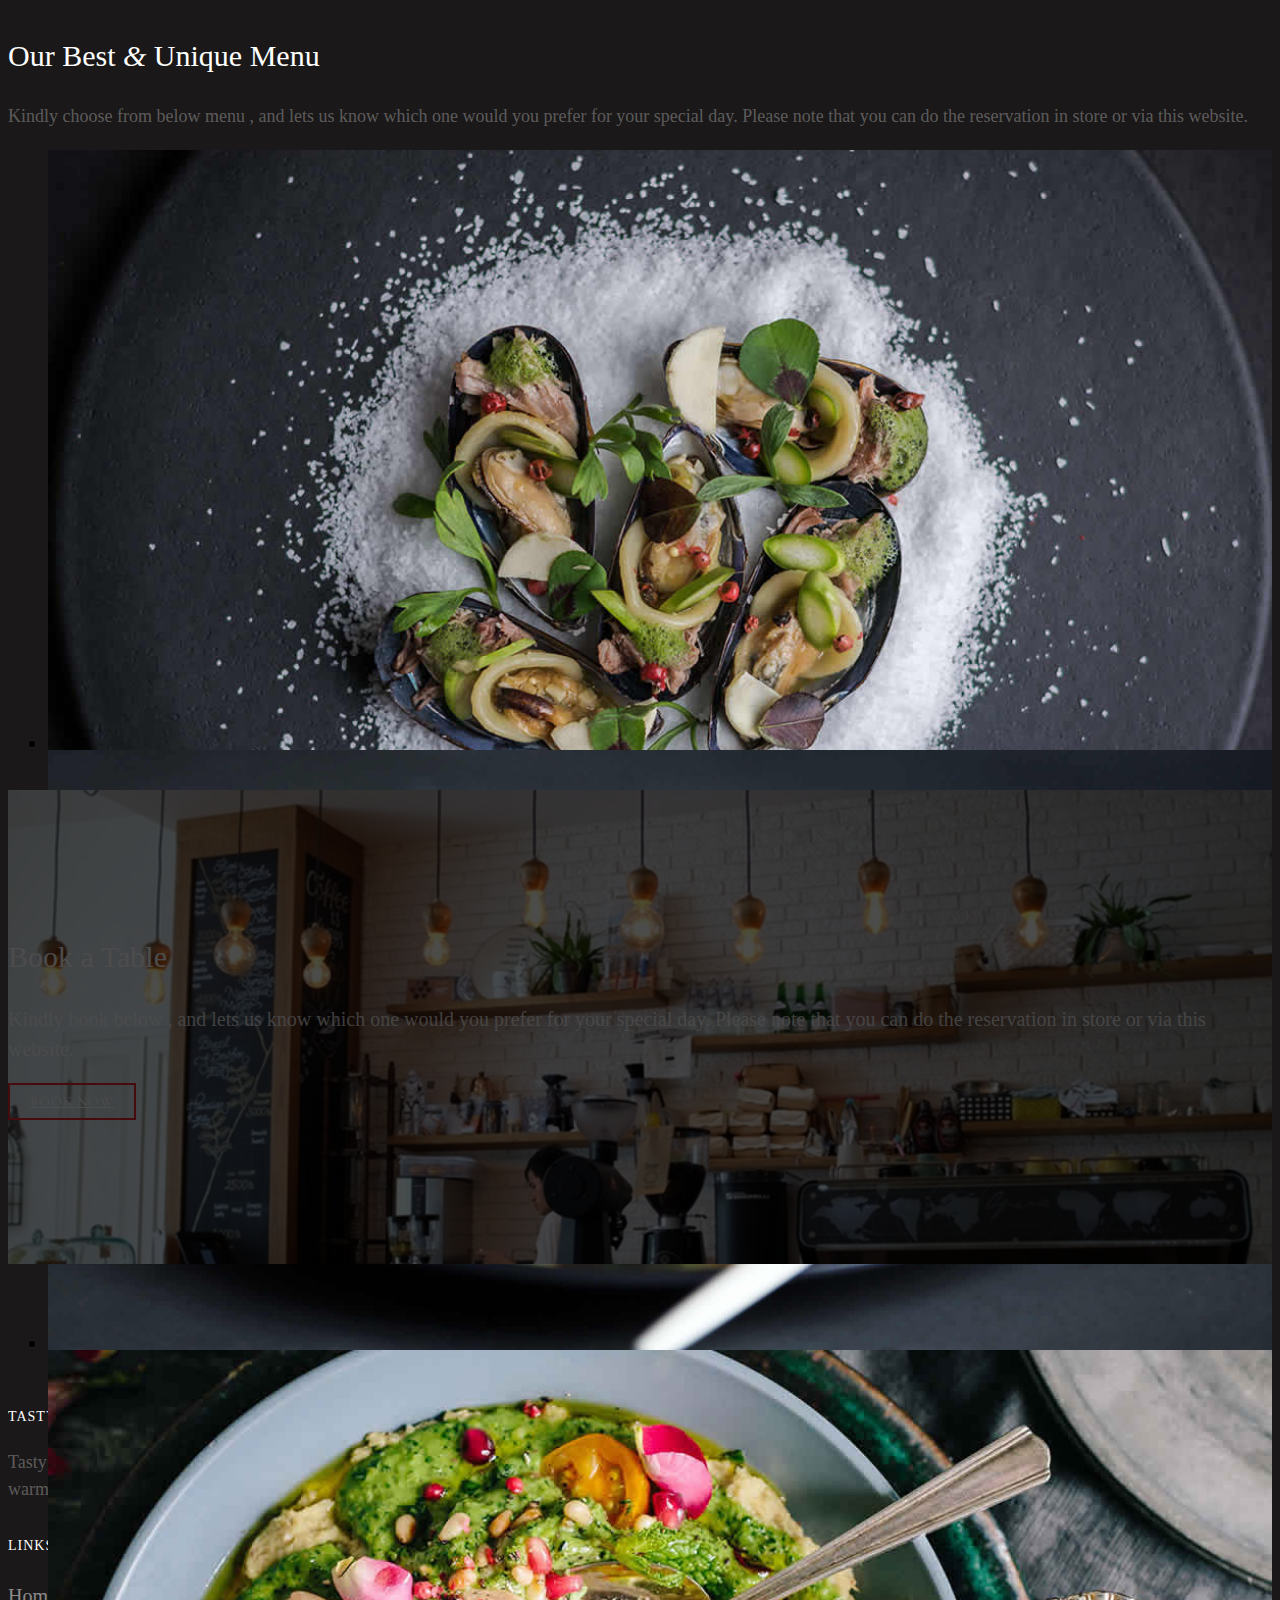
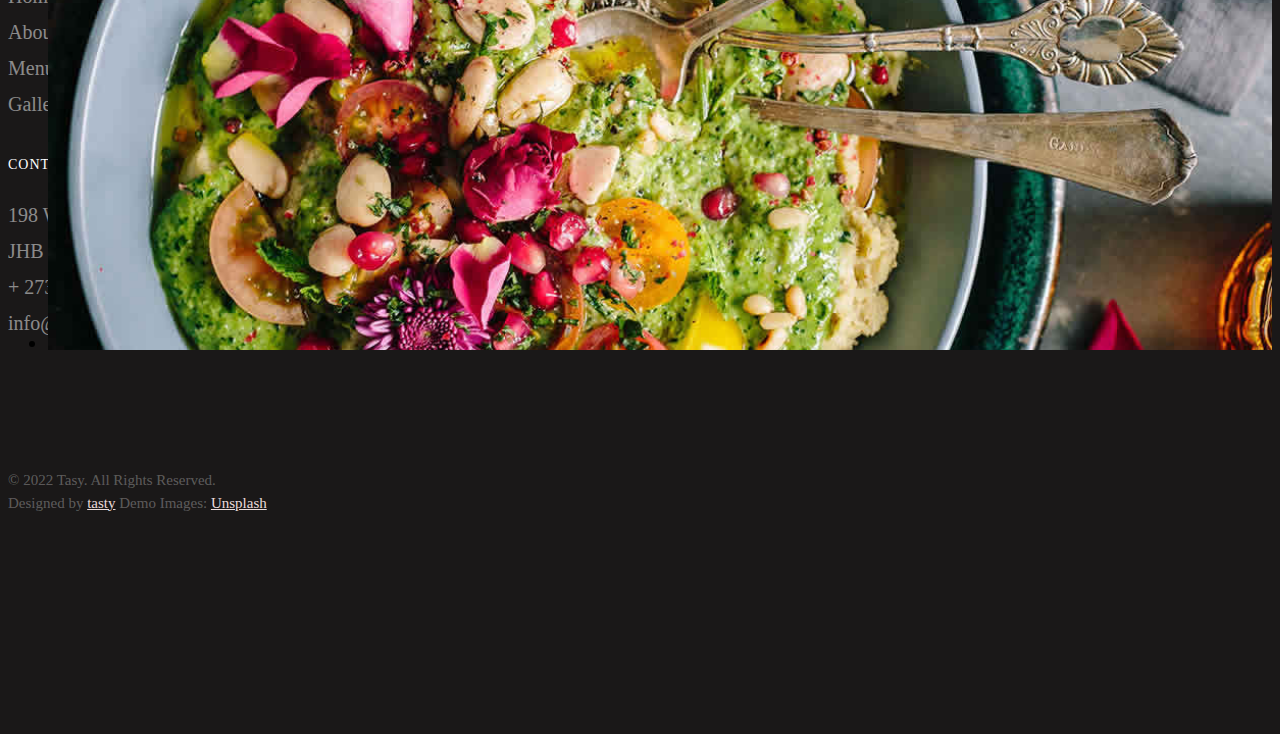
==== commit f99f5ba1: "committed" ====
--- a/index.html
+++ b/index.html
@@ -82,7 +82,7 @@
 							<h1>Treat your special day with one of our dishes.</h1>
 							<br/>
 							<br/>
-							<p><a href="reservation.html" class="btn btn-primary btn-outline">Make a reservation</a></p>
+							<p><a href="reservation.html" class="btn btn-primary btn-outline">reservation</a></p>
 						</div>
 					</div>
 				</div>
@@ -125,11 +125,10 @@
 		<div class="container">
 			<div class="row">
 				<div class="col-md-12 fh5co-heading animate-box">
-					<h2>Today's Menu</h2>
+					<h2 style="font-style: normal; font-family: Georgia, serif;">Today's Menu</h2>
 					<div class="row">
 						<div class="col-md-6">
-							<p>Tasty is a Meze kitchen. Heavily inspired by South African  influences the restaurant celebrates a culinary experience that has a new and exciting approach to the rich and warm etiquette of the traditional Mediterranean styles of cuisine. We are now Online & Operating for Take-Away Services.</p>
-							
+							<p>Tasty is a Meze kitchen. Heavily inspired by South African , and influences the restaurant celebrates a culinary experience that has a new and exciting approach to the rich and warm etiquette of the traditional Mediterranean styles of cuisine. We are now online & operating for take-away services.</p>
 							
 						</div>
 					</div>
@@ -177,7 +176,7 @@
 		<div class="container">
 			<div class="row">
 				<div class="col-md-12 fh5co-heading animate-box">
-					<h2>Testimony</h2>
+					<h2 style="font-style: normal; font-family: Georgia, serif;">Testimony</h2>
 					<div class="row">
 						<div class="col-md-6">
 							<p> I love this place, personally, They're my favourite restaurant  in JHB, I've tried quite a few places. Pricing is very reasonable and the food is great. I haven't really tried many of the other dishes, but I would definitely recommend the Fried wings and rolls.</p>
@@ -305,8 +304,8 @@
 					<ul class="fh5co-footer-links">
 						<li>198 West 21th Street, <br> JHB 721 South Africa 10016</li>
 						<li><a href="tel://1234567920">+ 27311234556</a></li>
-						<li><a href="mailto:info@yoursite.com">info@yoursite.com</a></li>
-						<li><a href="http://https://acrosoft.co.za">Acrosoft</a></li>
+						<li><a href="mailto:info@yoursite.com">info@tasty.com</a></li>
+						
 					</ul>
 				</div>
 
@@ -315,8 +314,8 @@
 			<div class="row copyright">
 				<div class="col-md-12 text-center">
 					<p>
-						<small class="block">&copy; 2022  All Rights Reserved.</small> 
-						<small class="block">Designed by <a href="http://acrosoft.co.za/" target="_blank">Acrosoft</a> Demo Images: <a href="https://pixabay.com/" target="_blank">Unsplash</a></small>
+						<small class="block">&copy; 2022 Tasy. All Rights Reserved.</small> 
+						<small class="block">Designed by <a href="http://acrosoft.co/" target="_blank">tasty</a> Demo Images: <a href="http://unsplash.co/" target="_blank">Unsplash</a></small>
 					</p>
 					<p>
 						<ul class="fh5co-social-icons">
--- a/css/style.css
+++ b/css/style.css
@@ -12,7 +12,8 @@
 * ======================================================= */
 
 
-body{     /* changes*/
+body{     
+  
   font-family: Georgia, serif;
   font-weight: 380px;
   font-size: 20px;
@@ -72,10 +73,9 @@
   margin-bottom: 10px;
   font-style: normal;
   
-  
-}
-
-h1, h2, h3, h4, h5, h6, figure {  /* changes*/
+  }
+
+h1, h2, h3, h4, h5, h6, figure {  
   color: white;
   font-family: Georgia, serif;
   font-weight: normal;
@@ -465,9 +465,9 @@
     
   }
 .section-heading h2 {
-  font-style: 40px;
-  color: #fff;
-  font-family: "Satisfy", cursive;
+  font-style: normal;
+  color: #fff;
+  font-family: Georgia, serif;
 }
 
 #fh5co-about .img-wrap img {
@@ -611,8 +611,9 @@
 }
 
 #fh5co-slider .fh5co-heading h2 {
-  font-family: "Satisfy", cursive;
-  color: #fff;
+  font-family: Georgia, serif;
+  color: #fff;
+  font-style: normal;
 }
 
 #fh5co-slider-wrwap {
@@ -790,7 +791,8 @@
   margin-bottom: 0;
 }
 #fh5co-started .fh5co-heading h2 {
-  font-family: "Satisfy", cursive;
+  font-family: Georgia, serif;
+  font-style: normal;
   color: #fff;
   margin-bottom: 20px !important;
 }
@@ -1044,8 +1046,10 @@
   }
 }
 #fh5co-blog .fh5co-heading h2, #fh5co-contact .fh5co-heading h2 {
-  font-family: "Satisfy", cursive;
-  color: #fff;
+  
+ font-family: Georgia, serif;
+  color: #fff;
+  font-style: normal;
 }
 
 .fh5co-blog {
@@ -1688,7 +1692,7 @@
 
 .btn-outline {
   background: none;
-  border: 2px solid gray;
+  border: 2px solid grey;
   font-size: 16px;
   -webkit-transition: 0.3s;
   -o-transition: 0.3s;
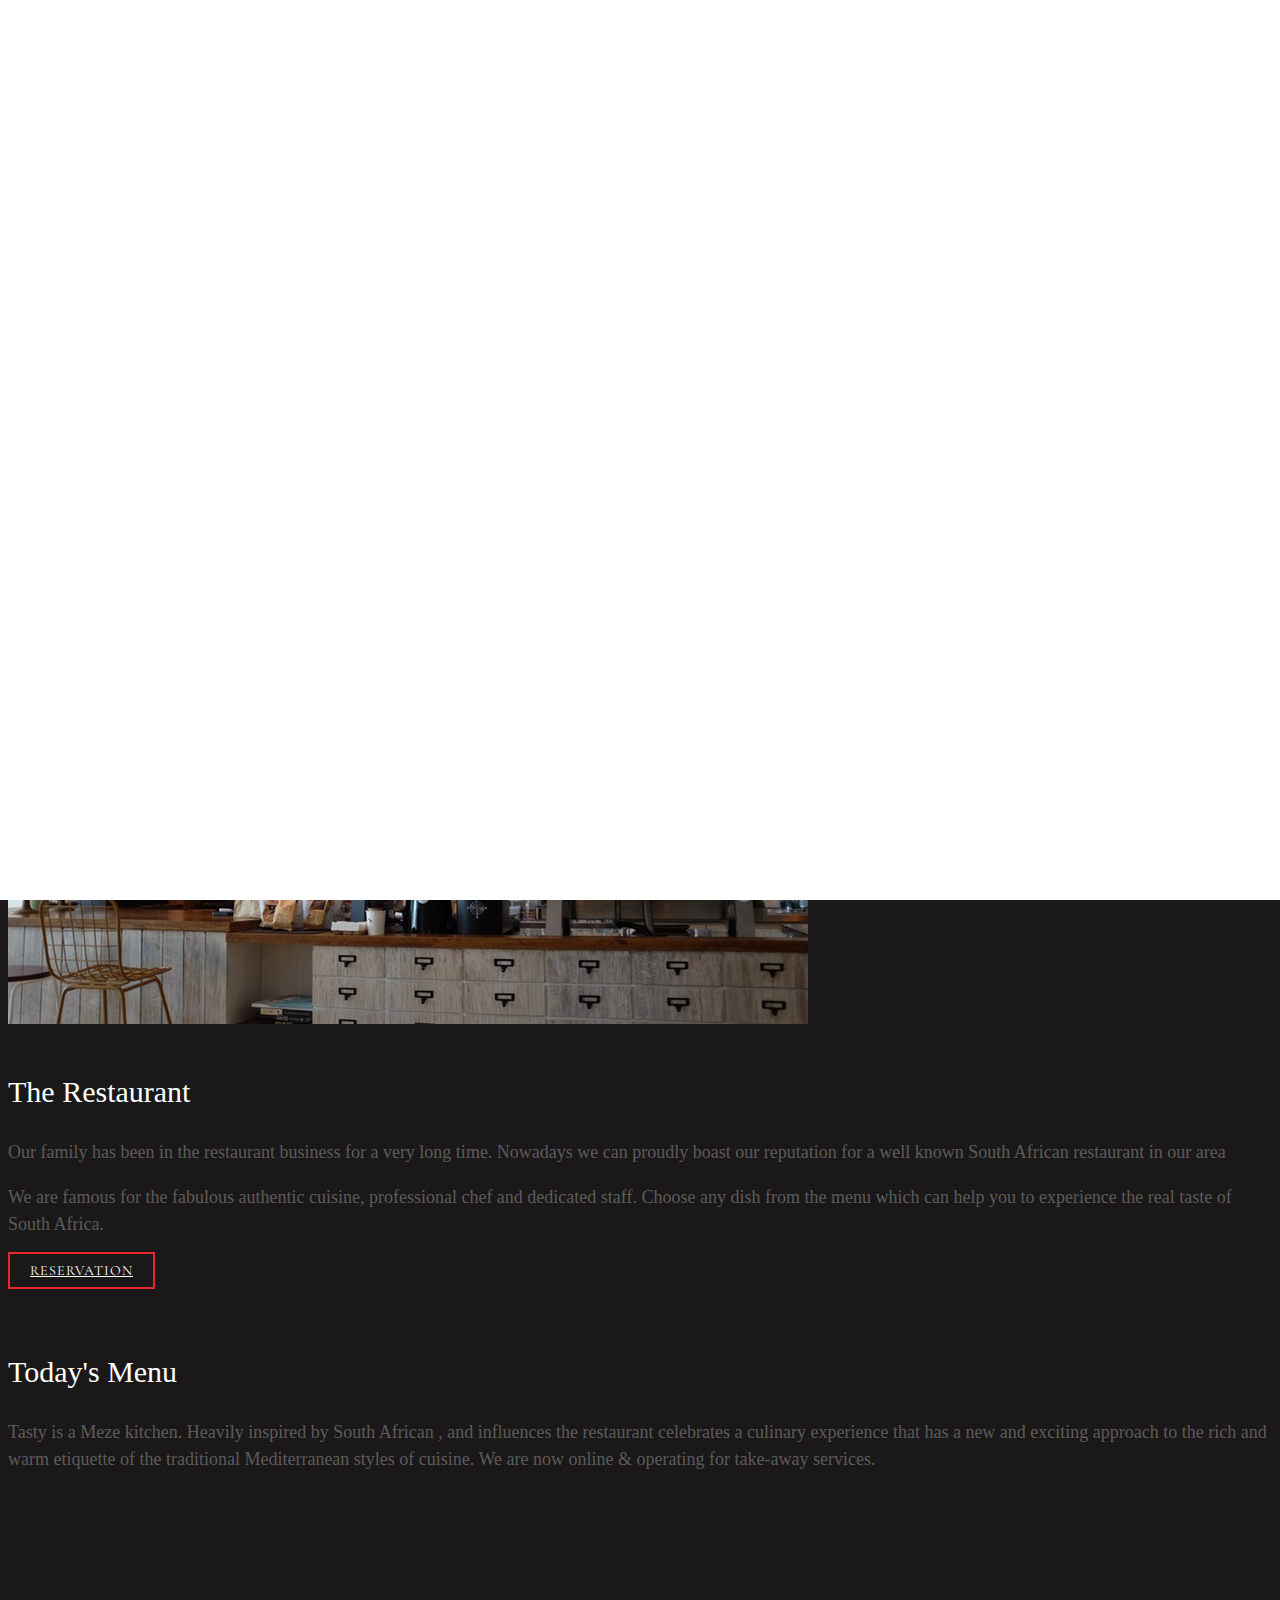
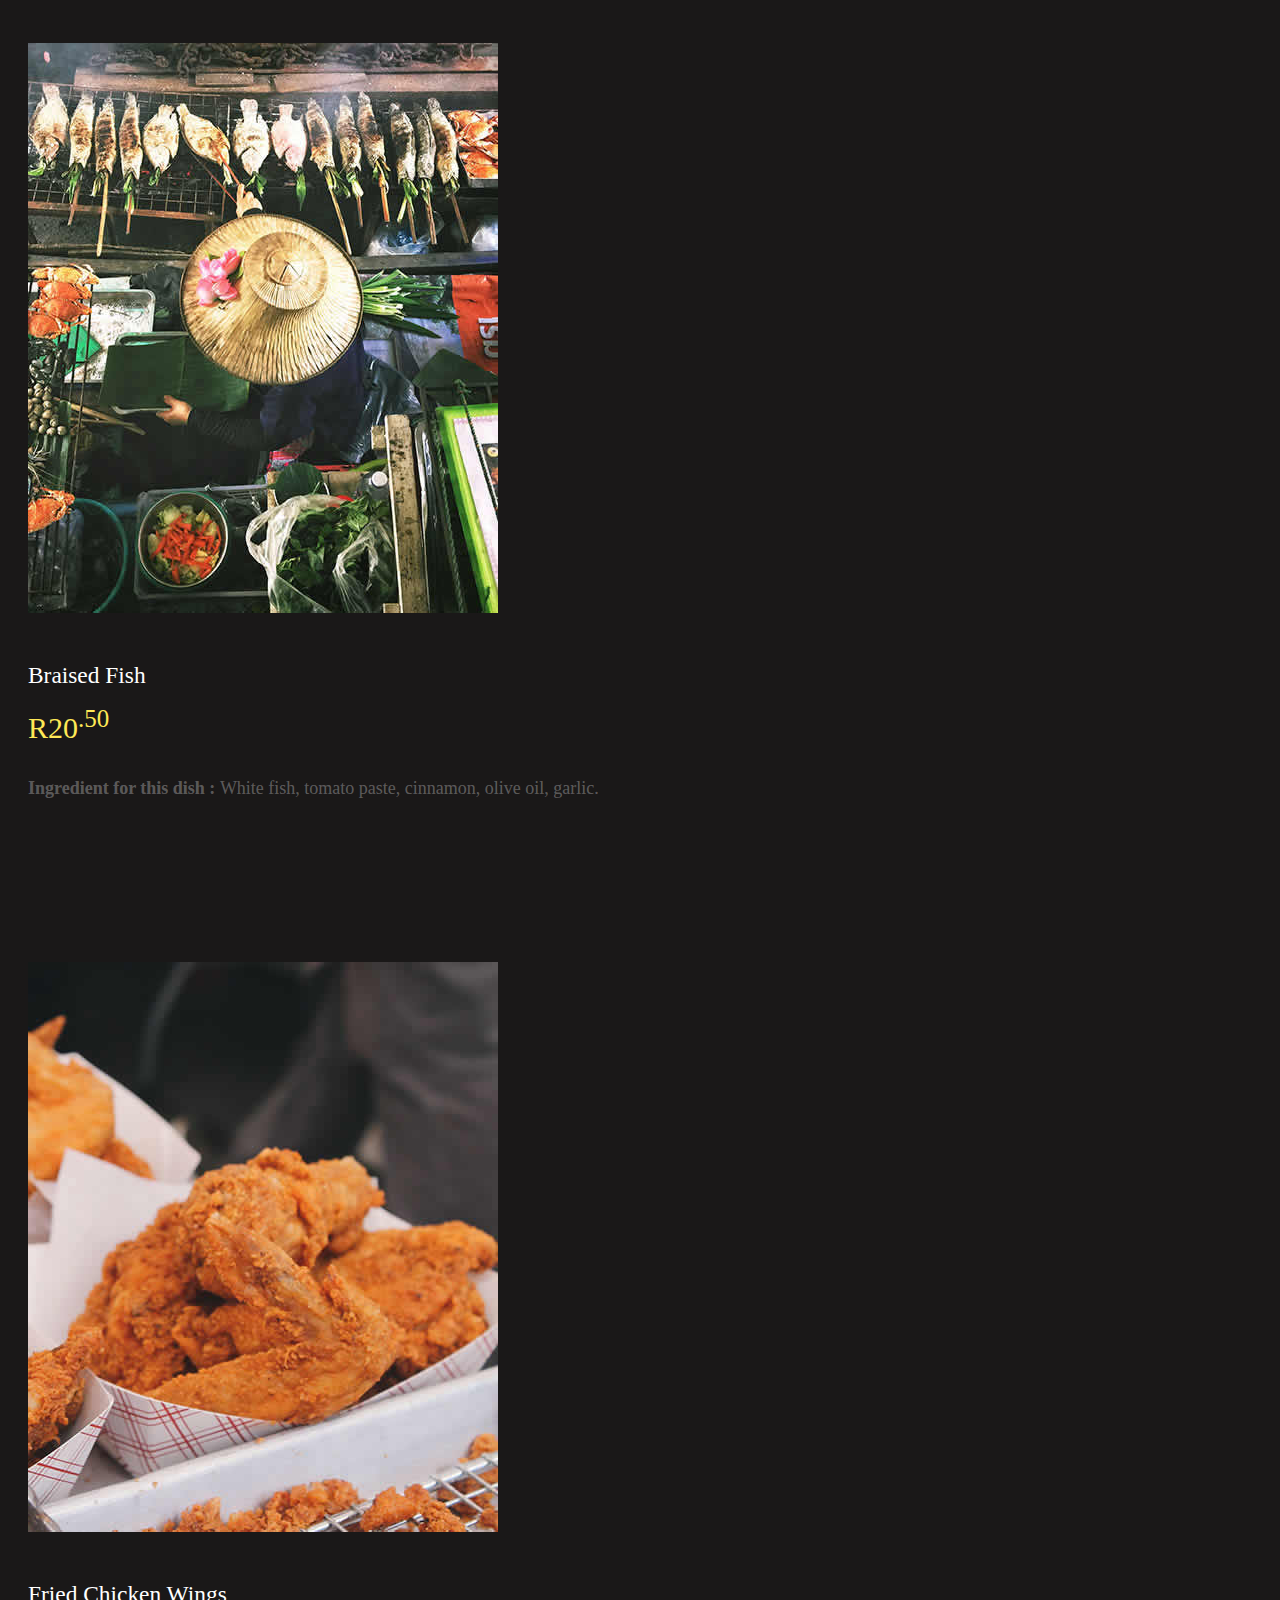
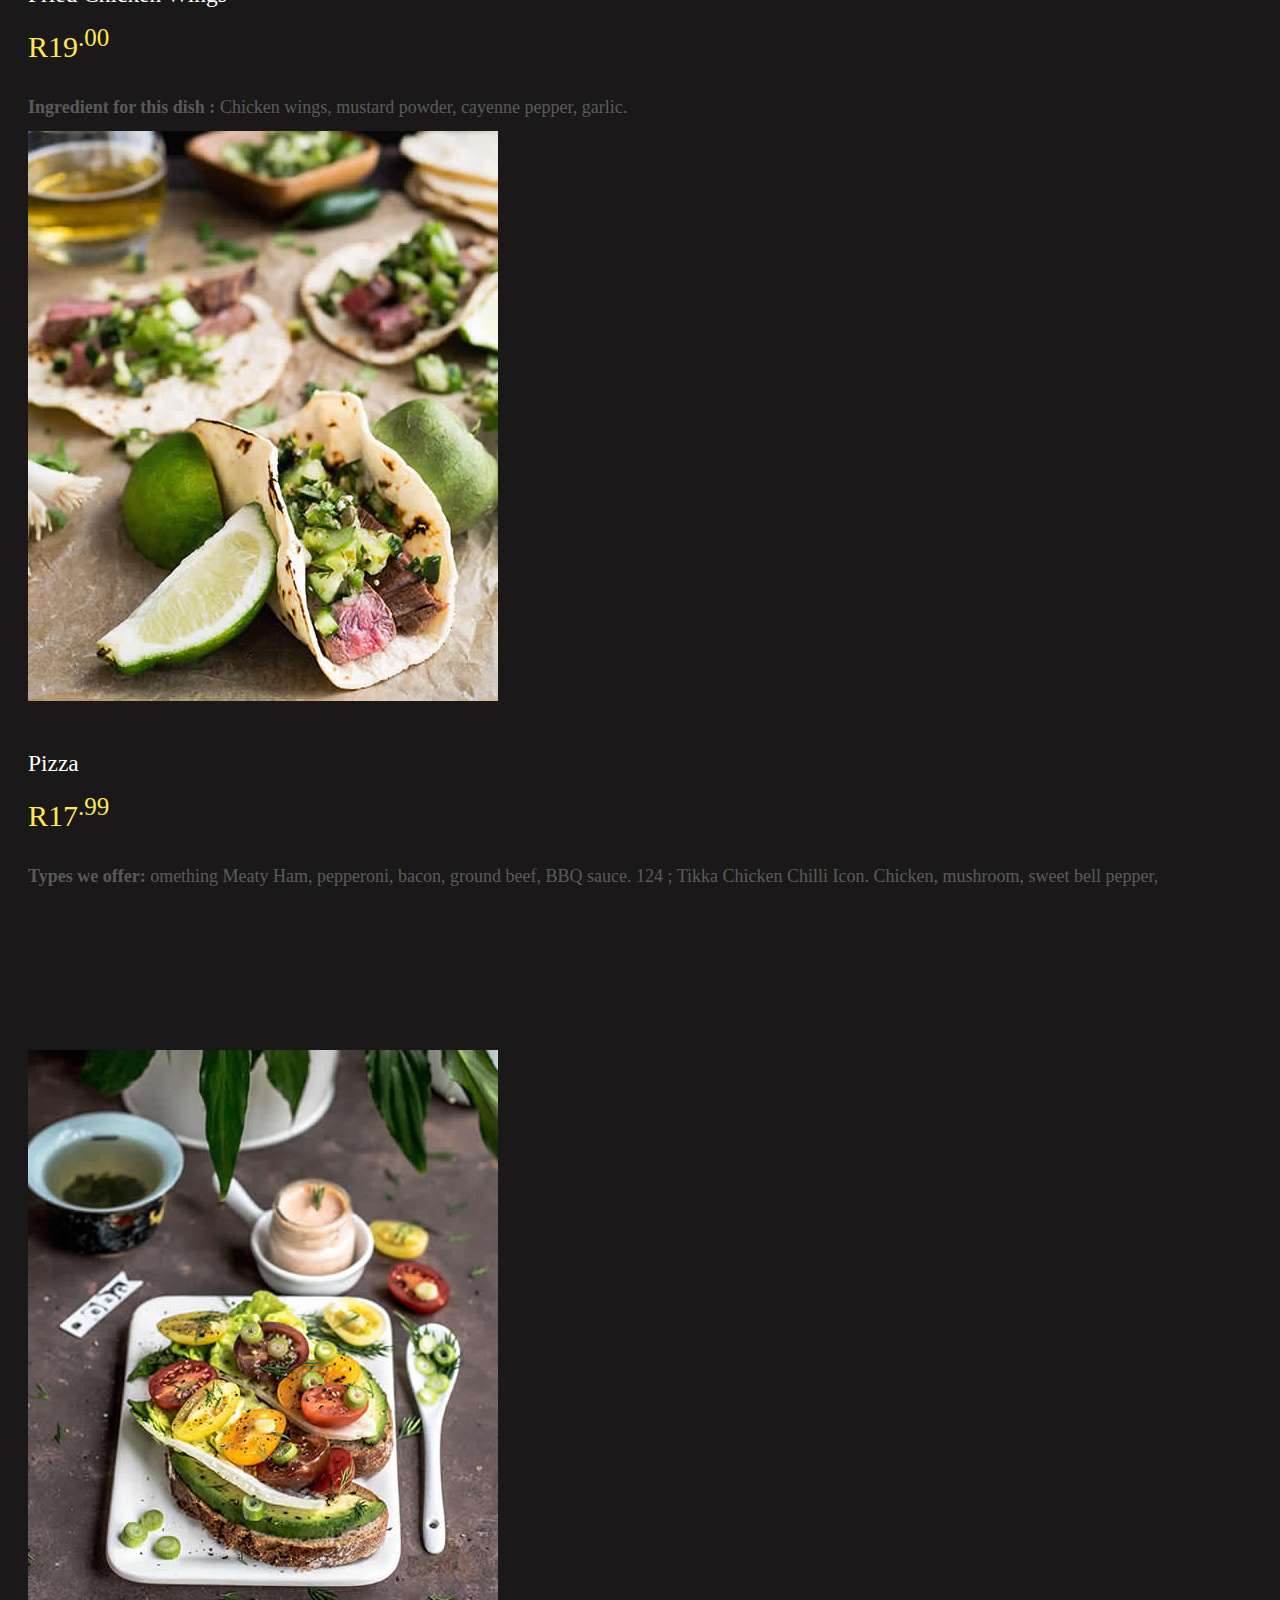
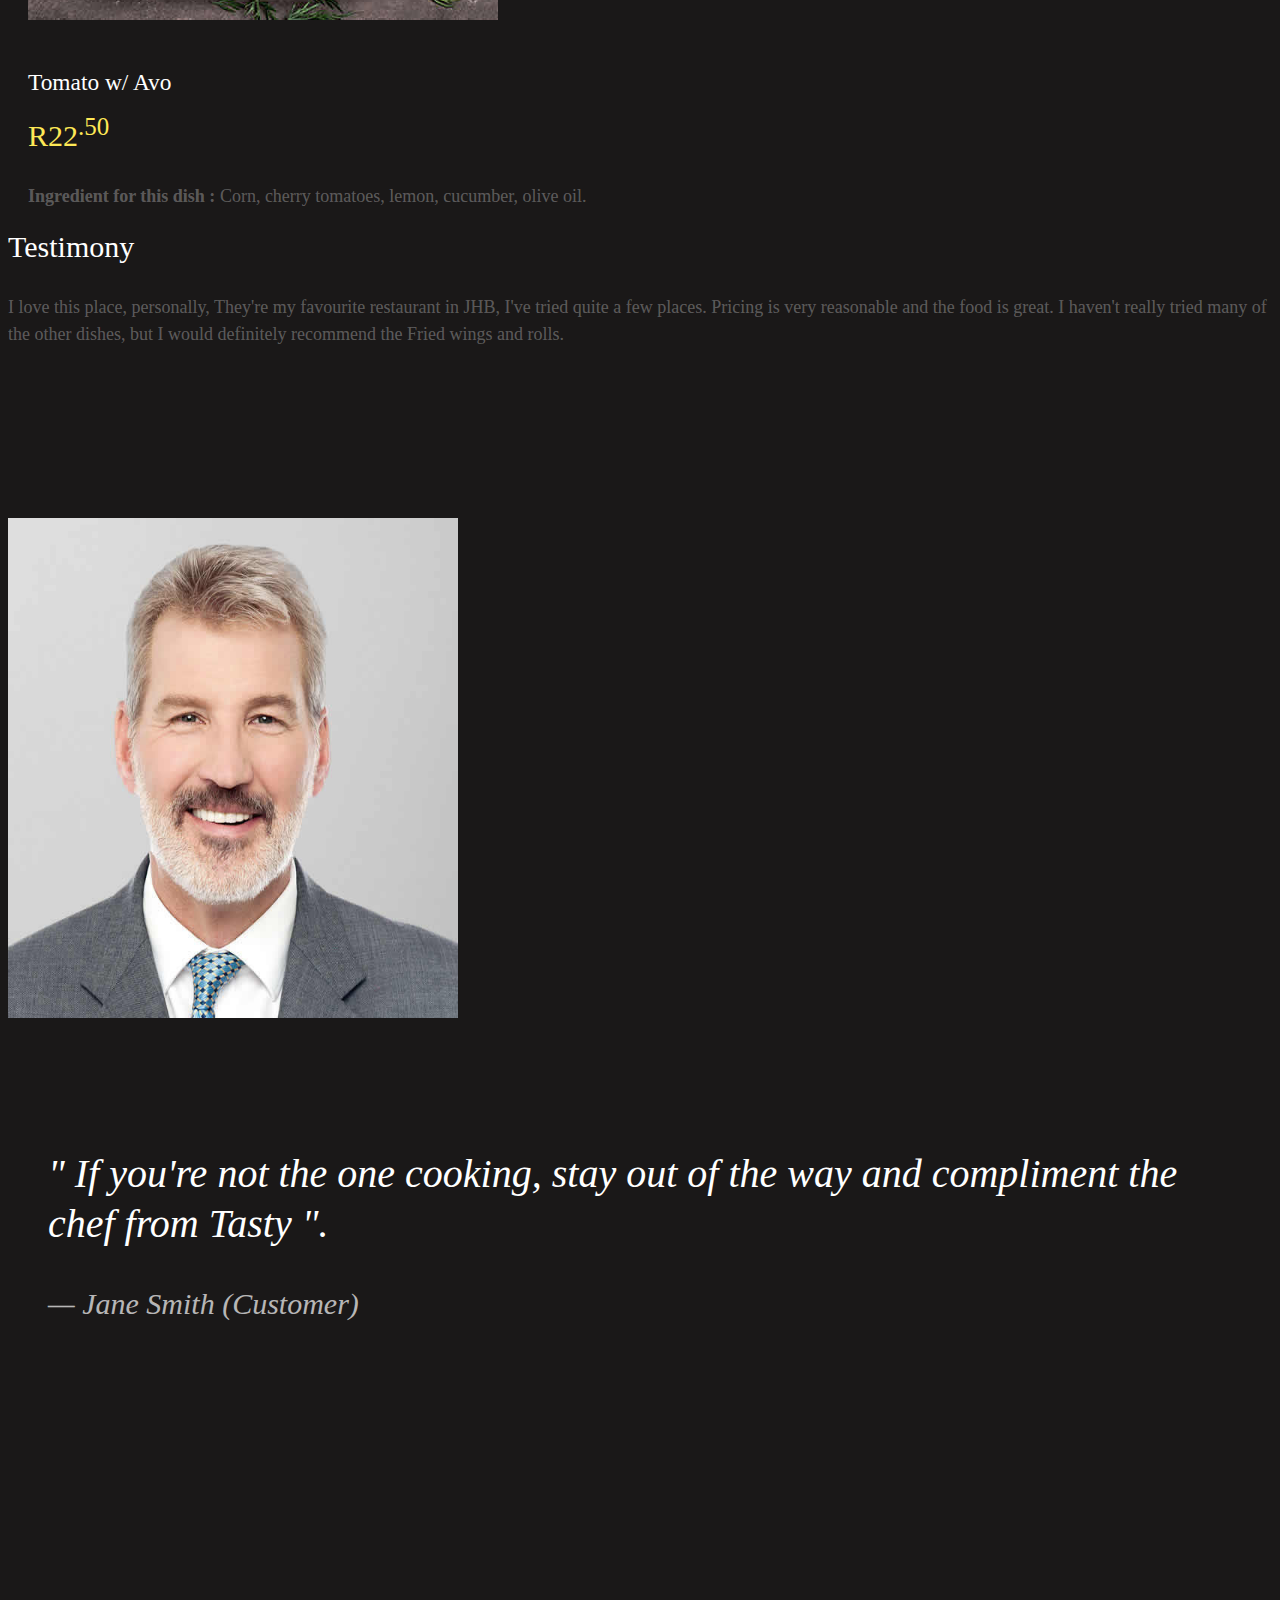
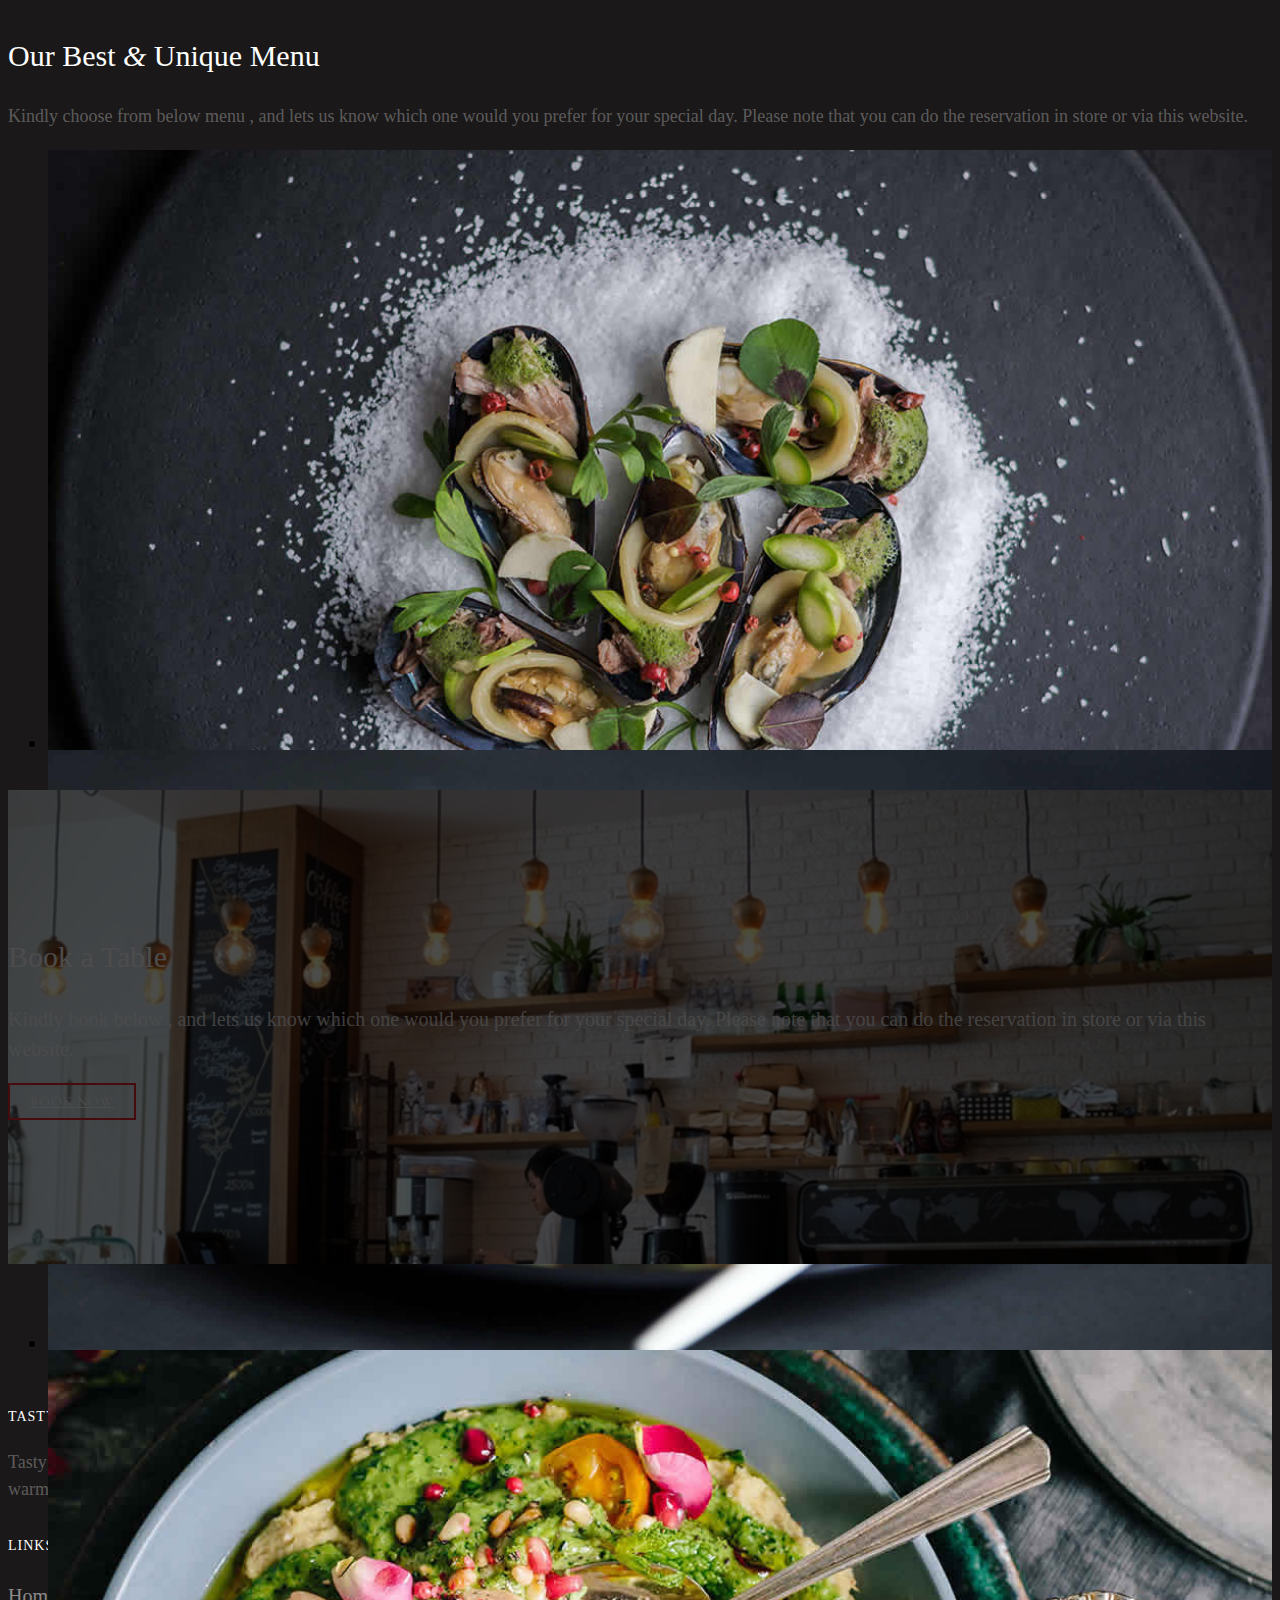
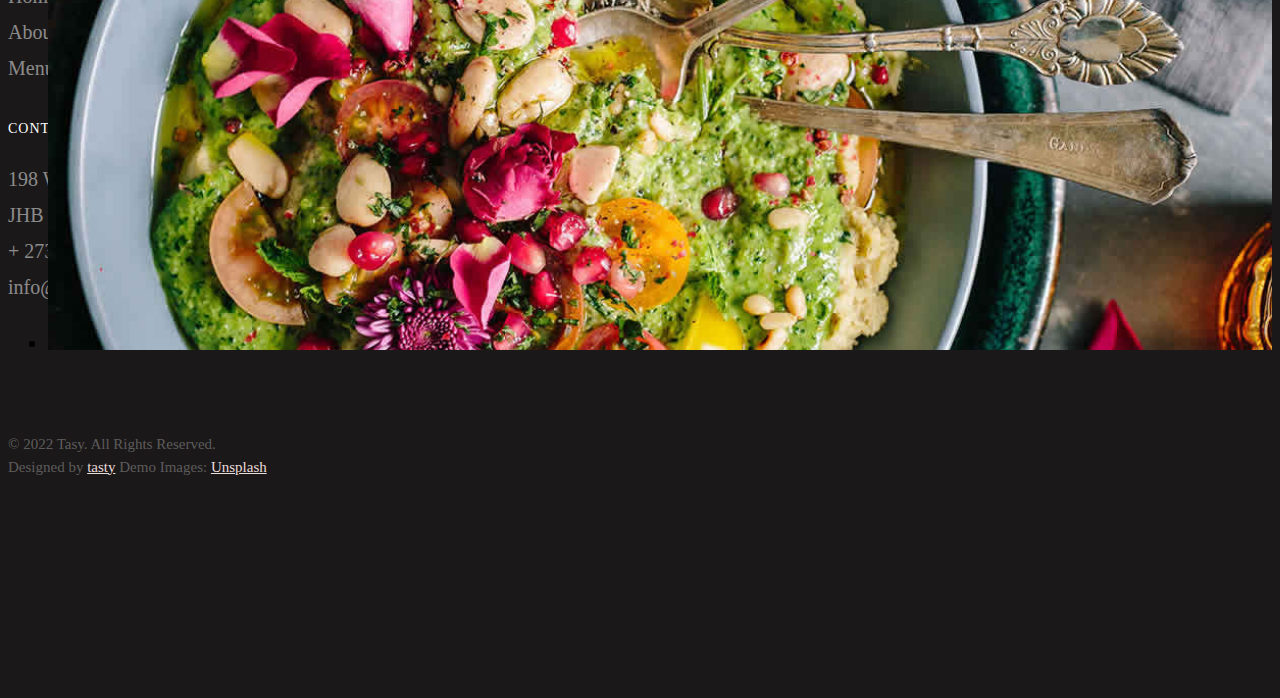
==== commit 59ebb1cc: "updated the reservation page" ====
--- a/index.html
+++ b/index.html
@@ -294,7 +294,7 @@
 						<li><a href="index.html">Home</a></li>
 						<li><a href="about.html">About</a></li>
 						<li><a href="menu.html">Menu</a></li>
-						<li><a href="gallery.html">Gallery</a></li>
+						
 					</ul>
 				</div>
 
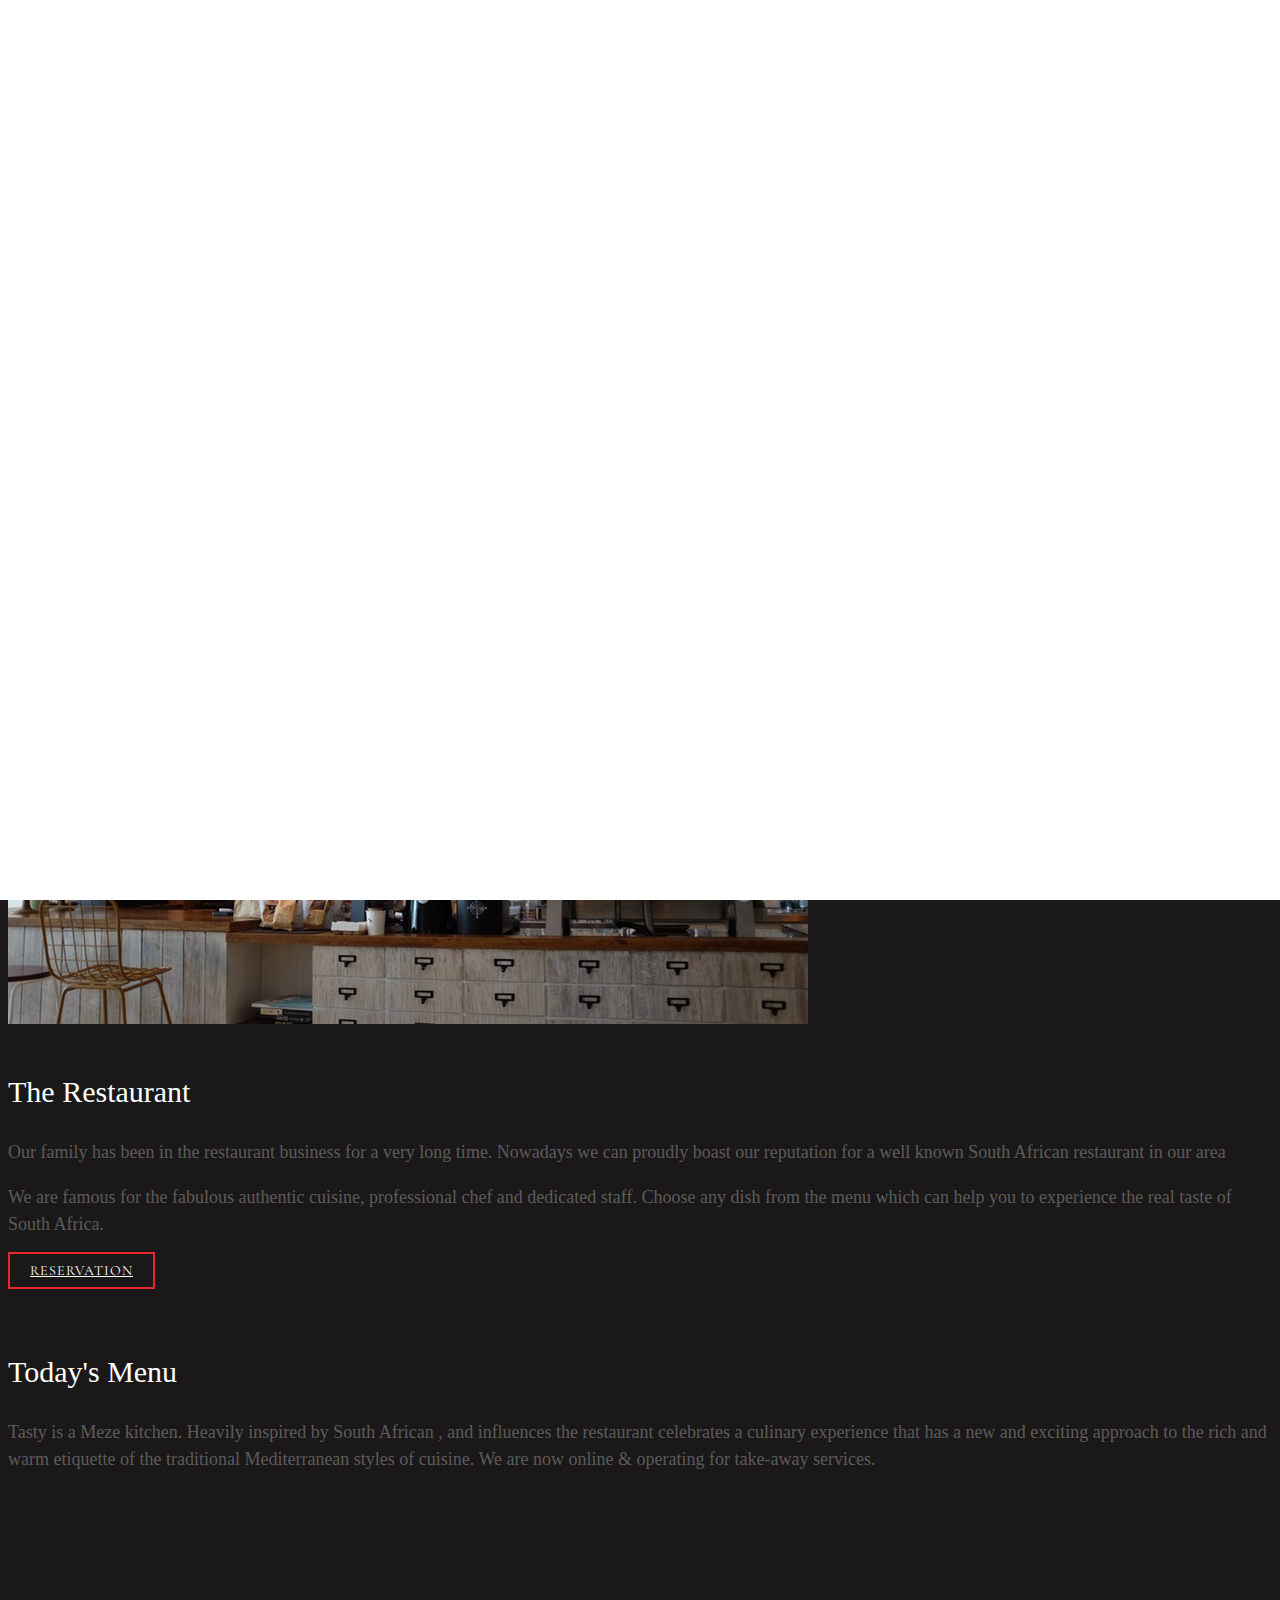
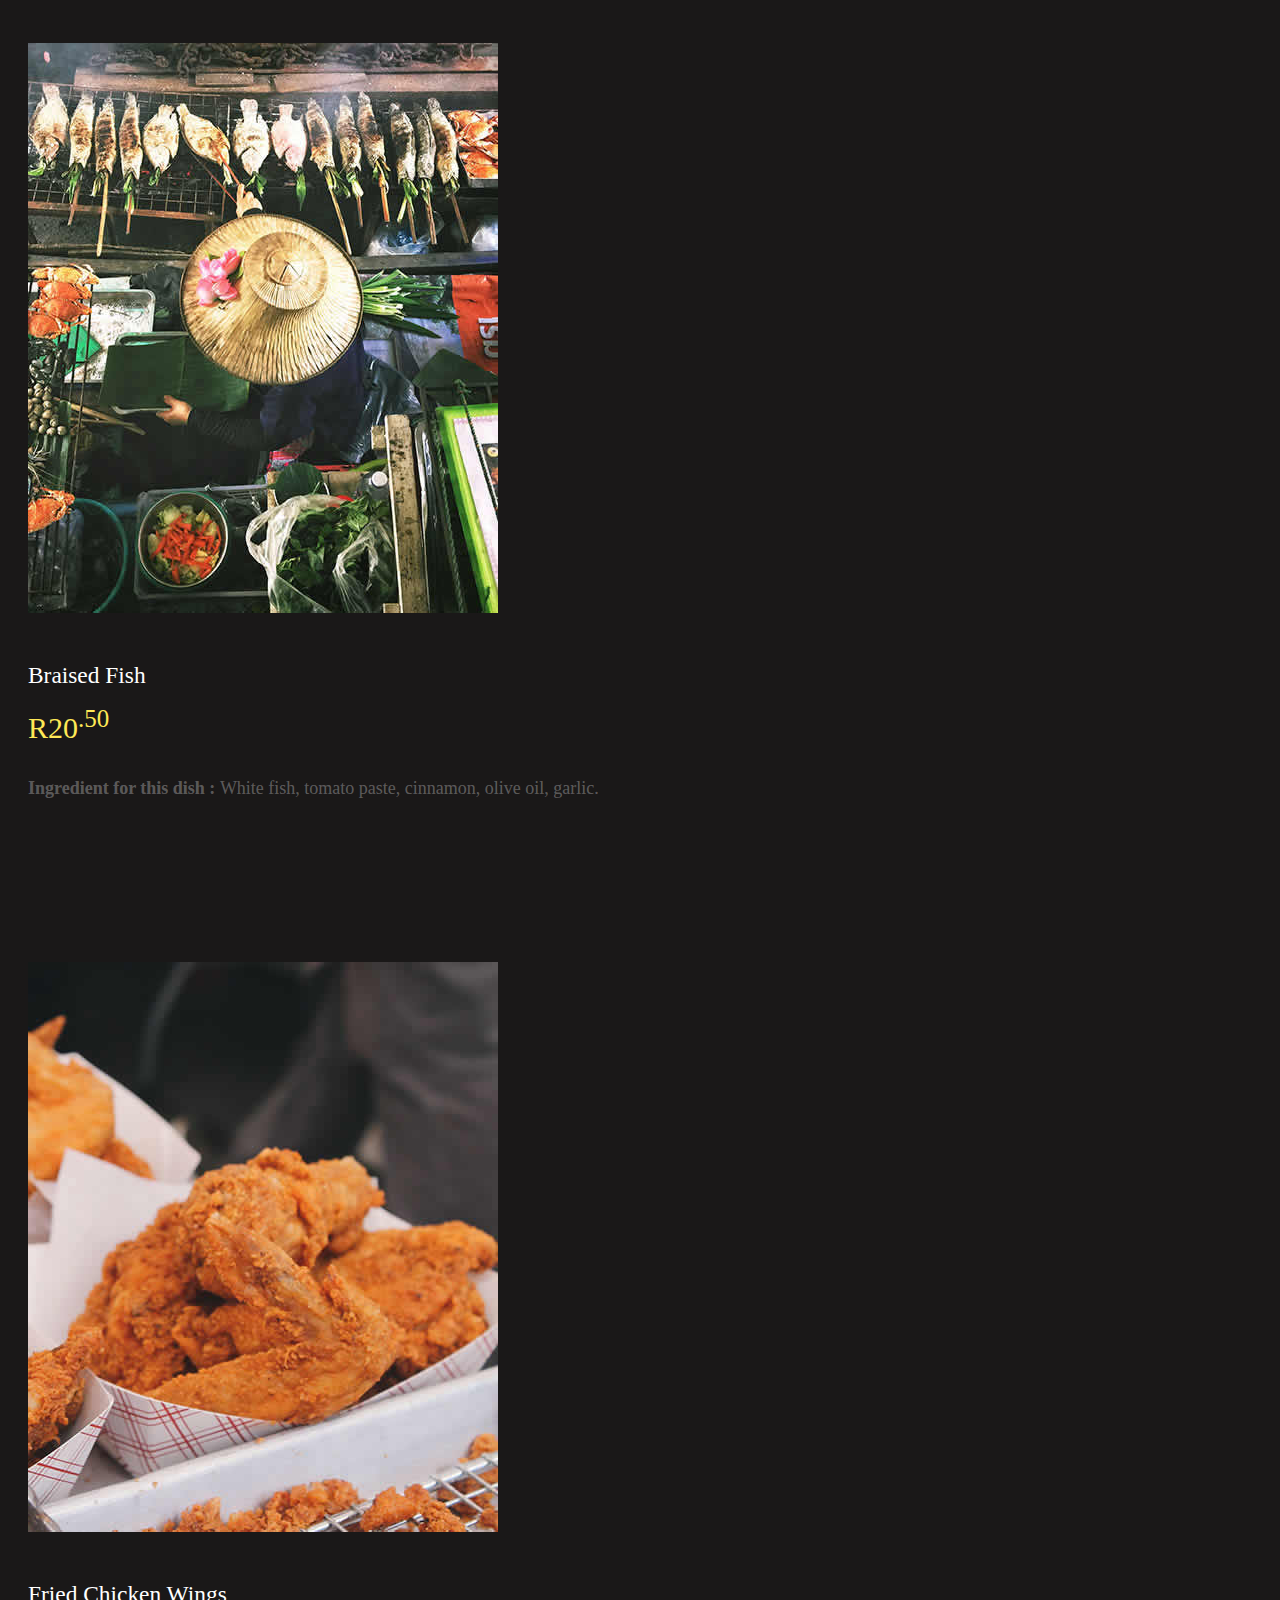
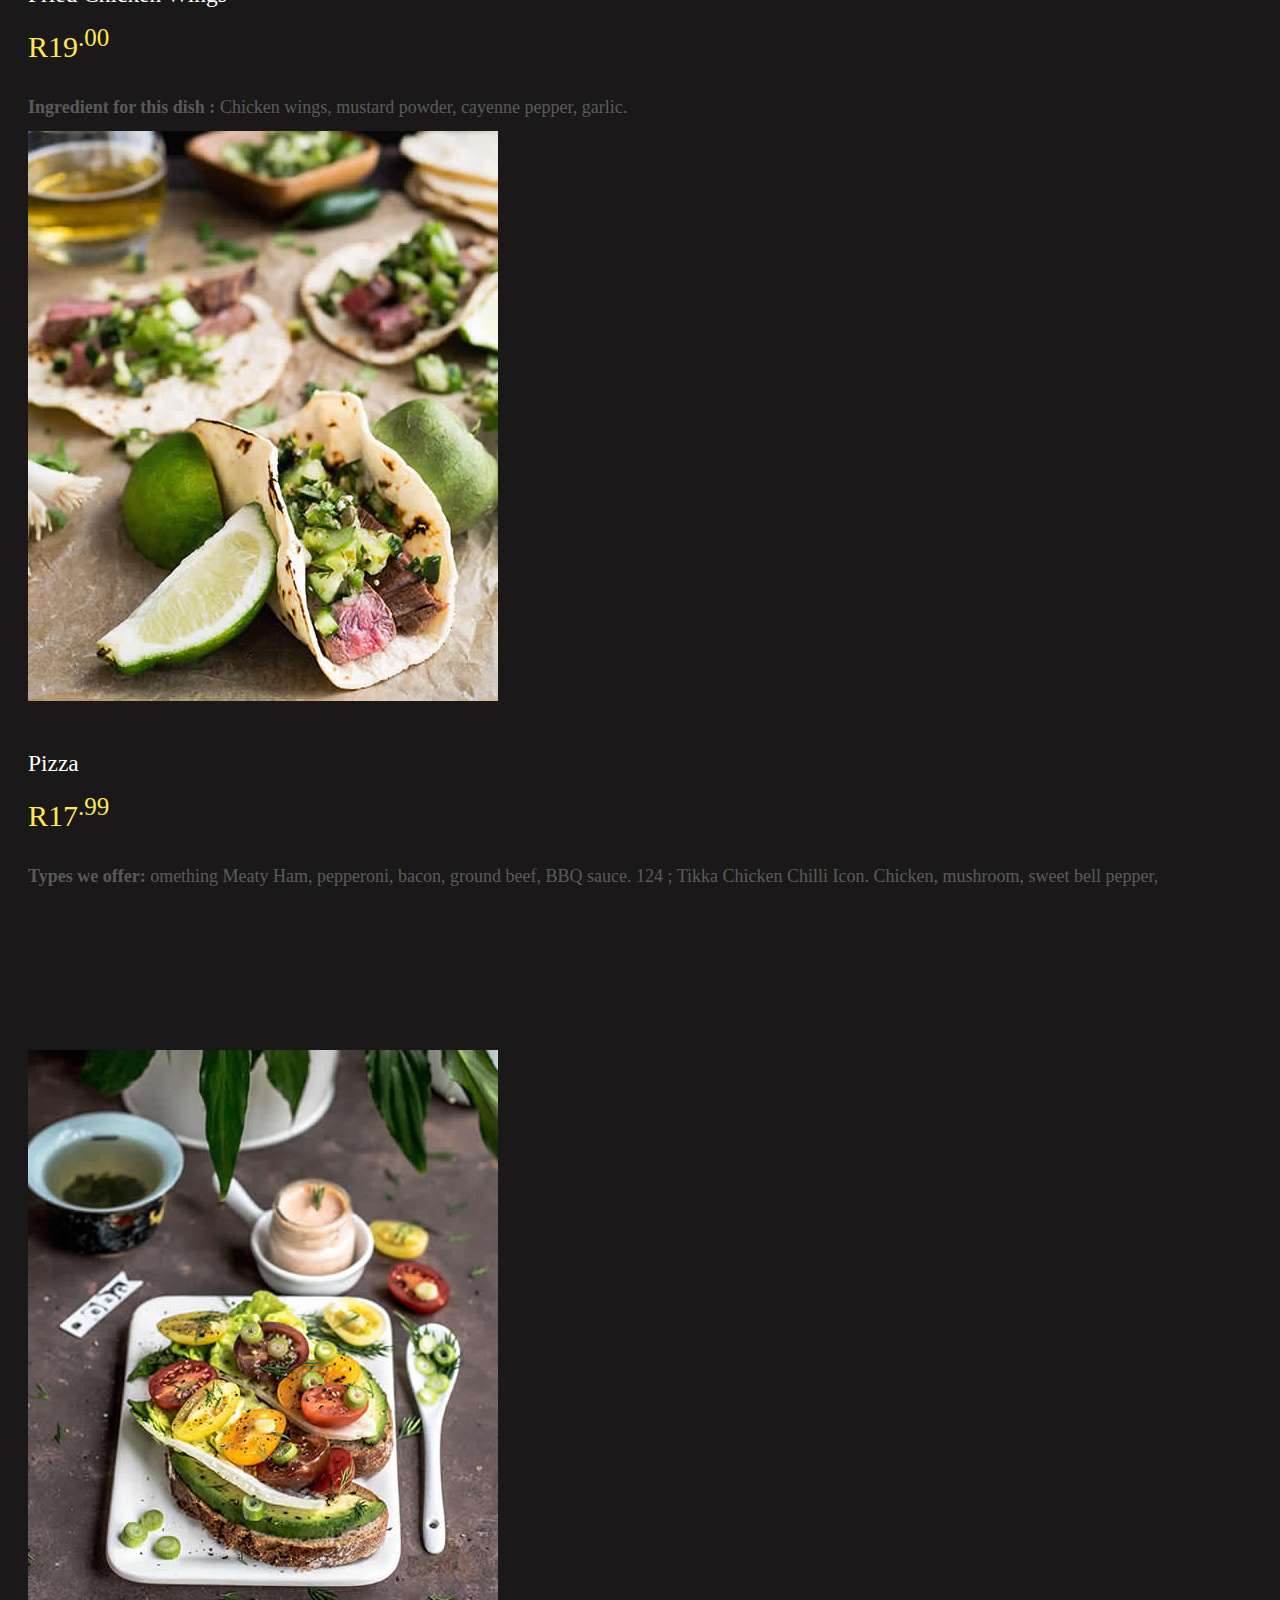
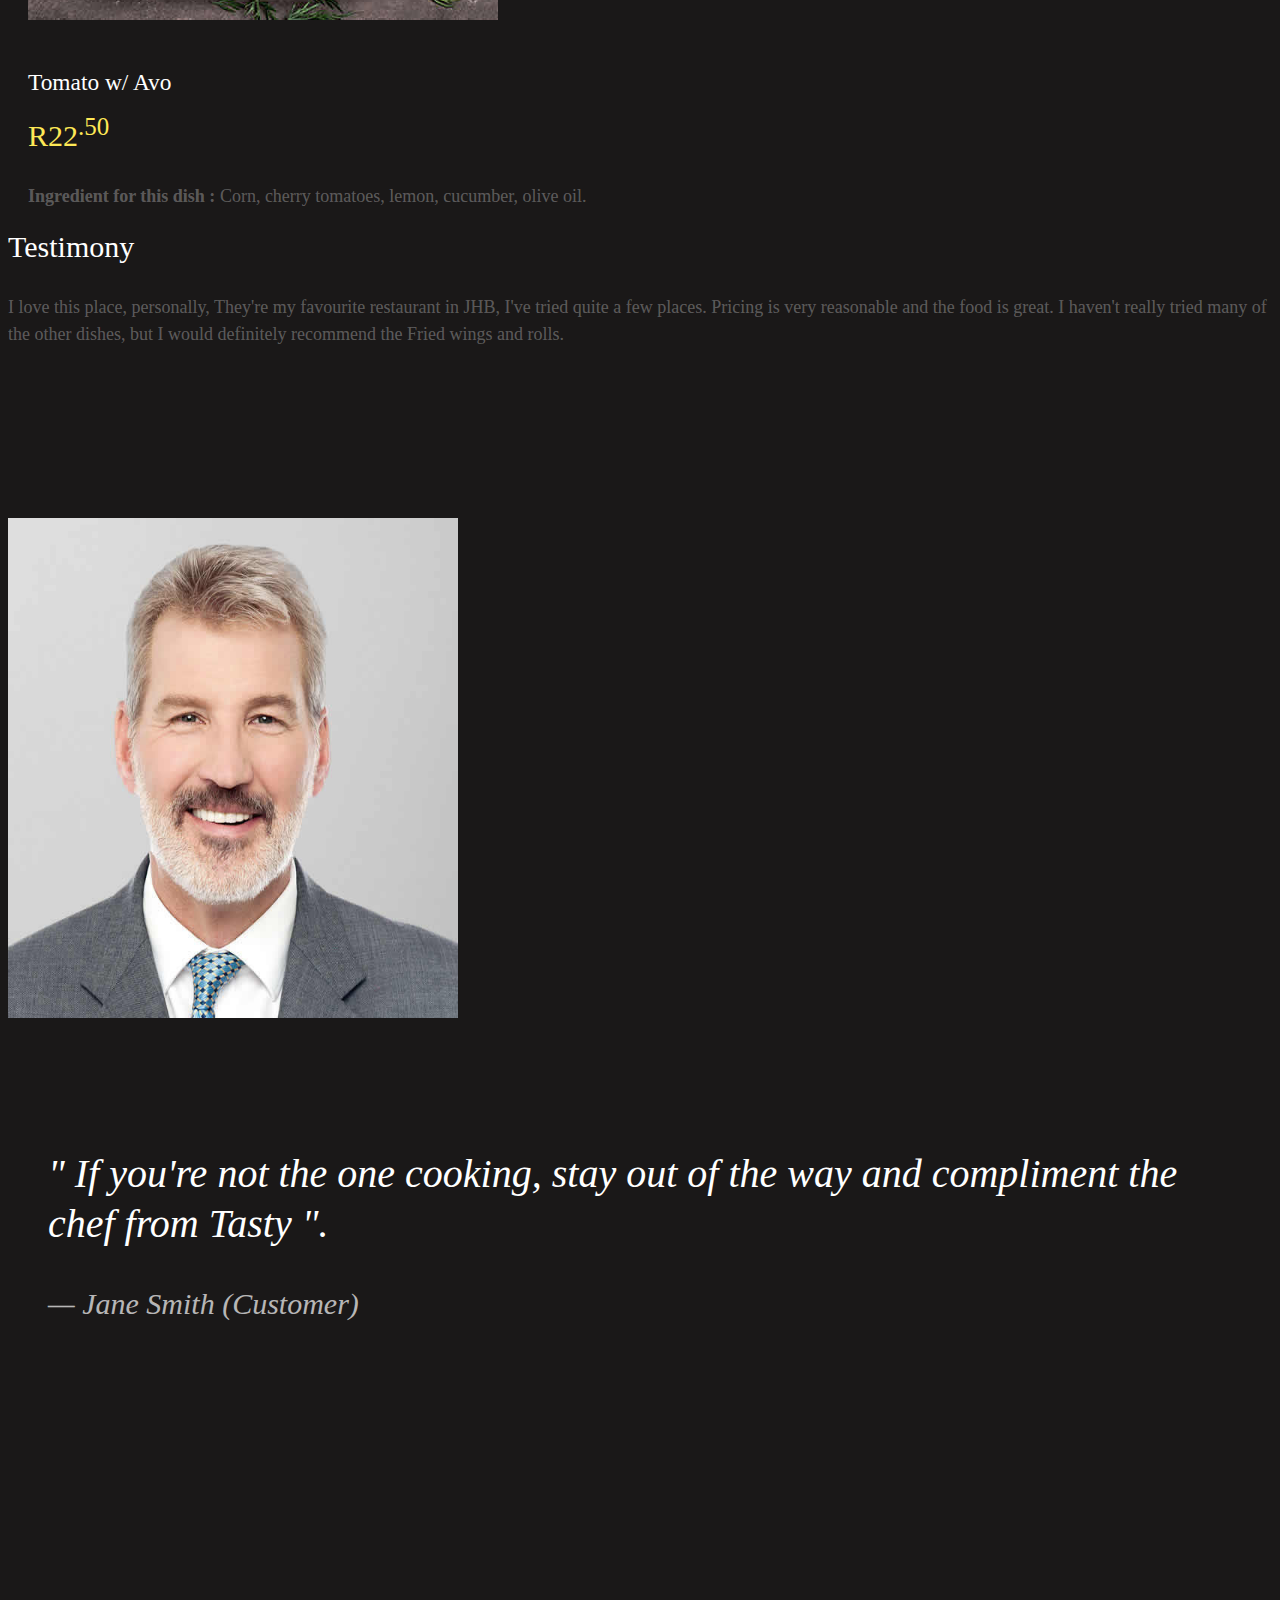
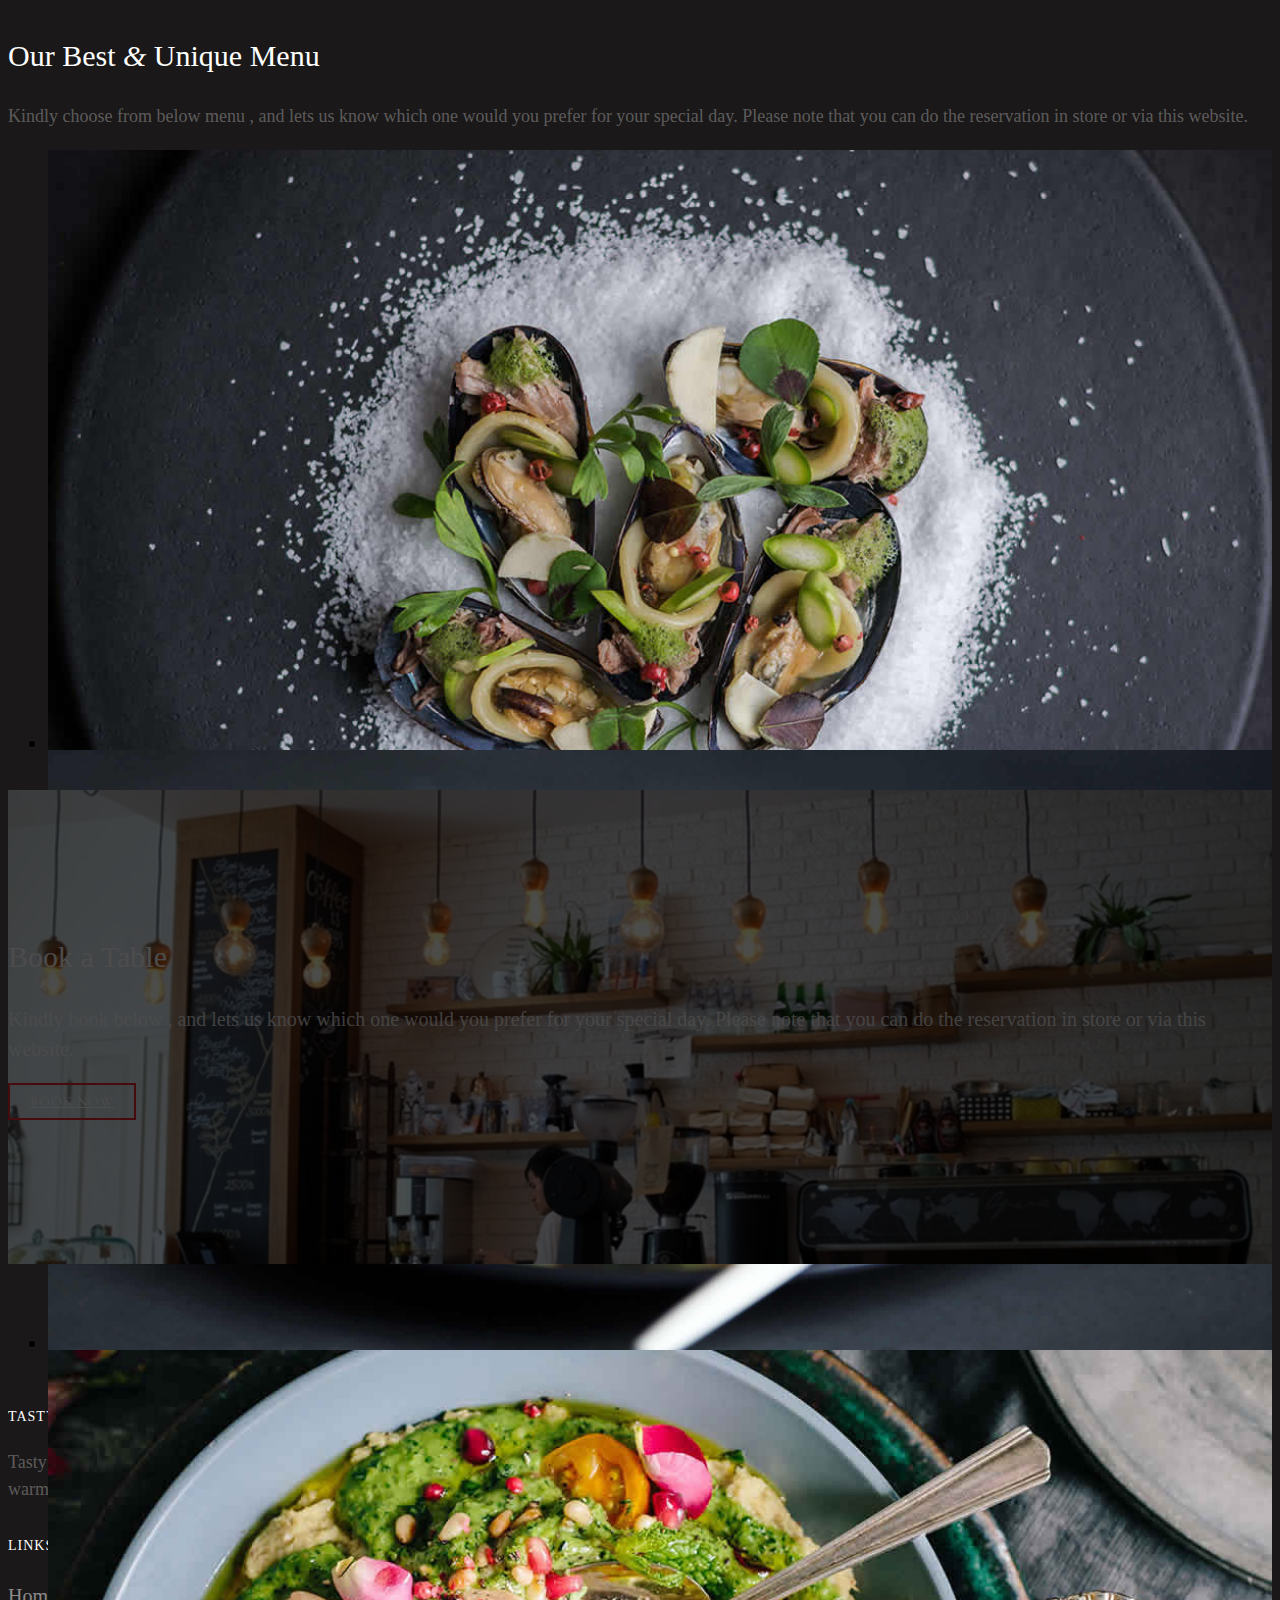
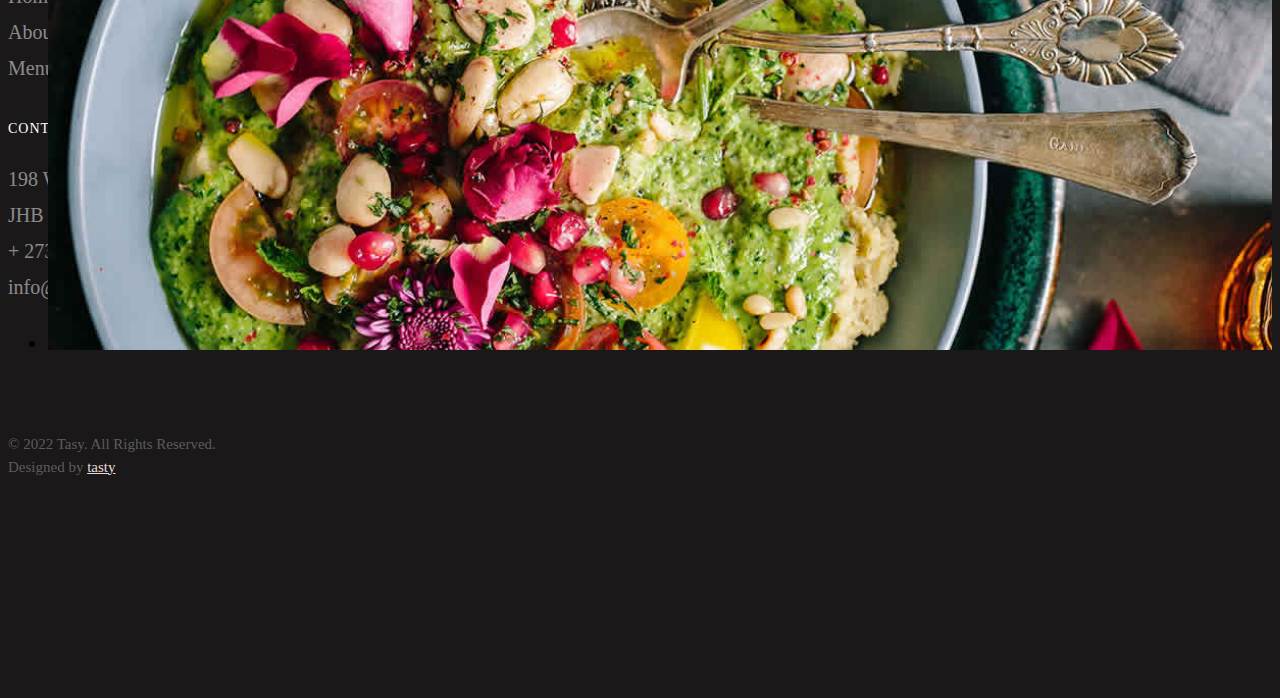
==== commit 2c5df982: "updated the about section" ====
--- a/index.html
+++ b/index.html
@@ -315,7 +315,7 @@
 				<div class="col-md-12 text-center">
 					<p>
 						<small class="block">&copy; 2022 Tasy. All Rights Reserved.</small> 
-						<small class="block">Designed by <a href="http://acrosoft.co/" target="_blank">tasty</a> Demo Images: <a href="http://unsplash.co/" target="_blank">Unsplash</a></small>
+						<small class="block">Designed by <a href="#" target="_blank">tasty</a> </small>
 					</p>
 					<p>
 						<ul class="fh5co-social-icons">
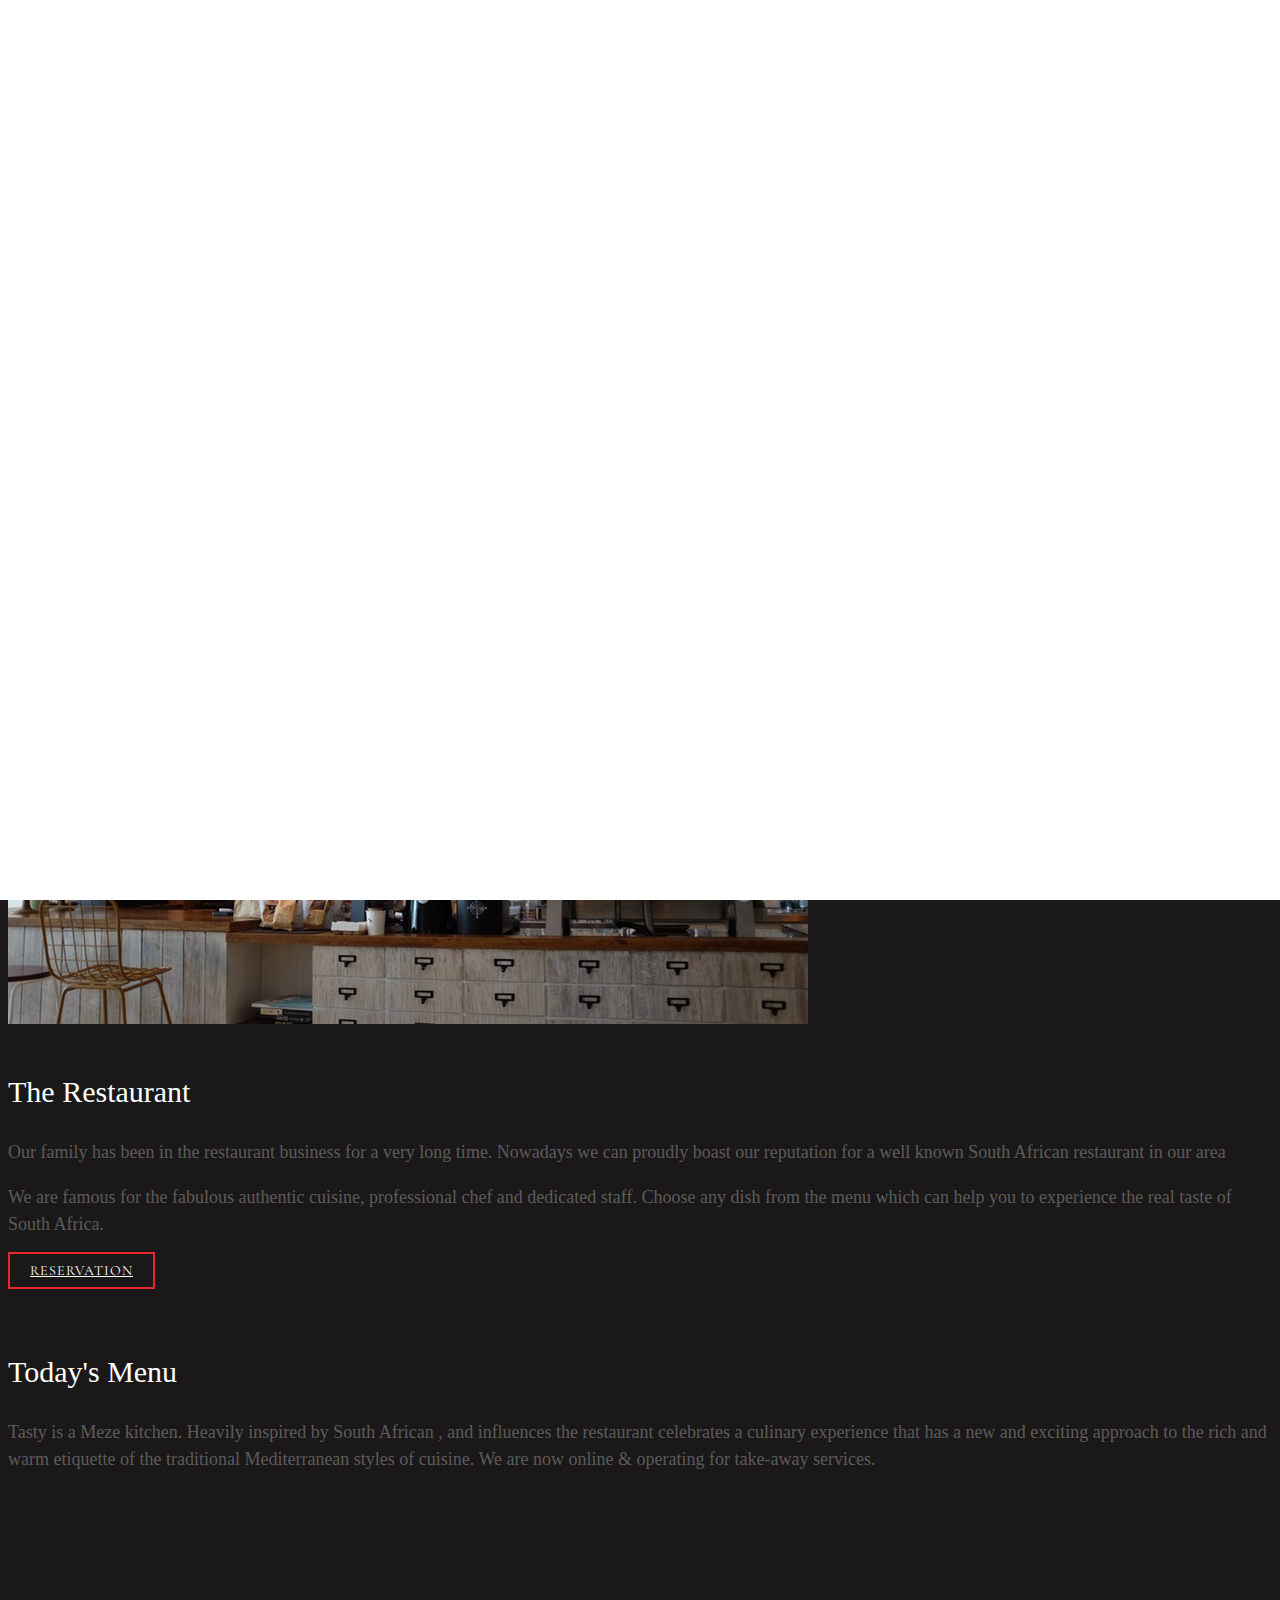
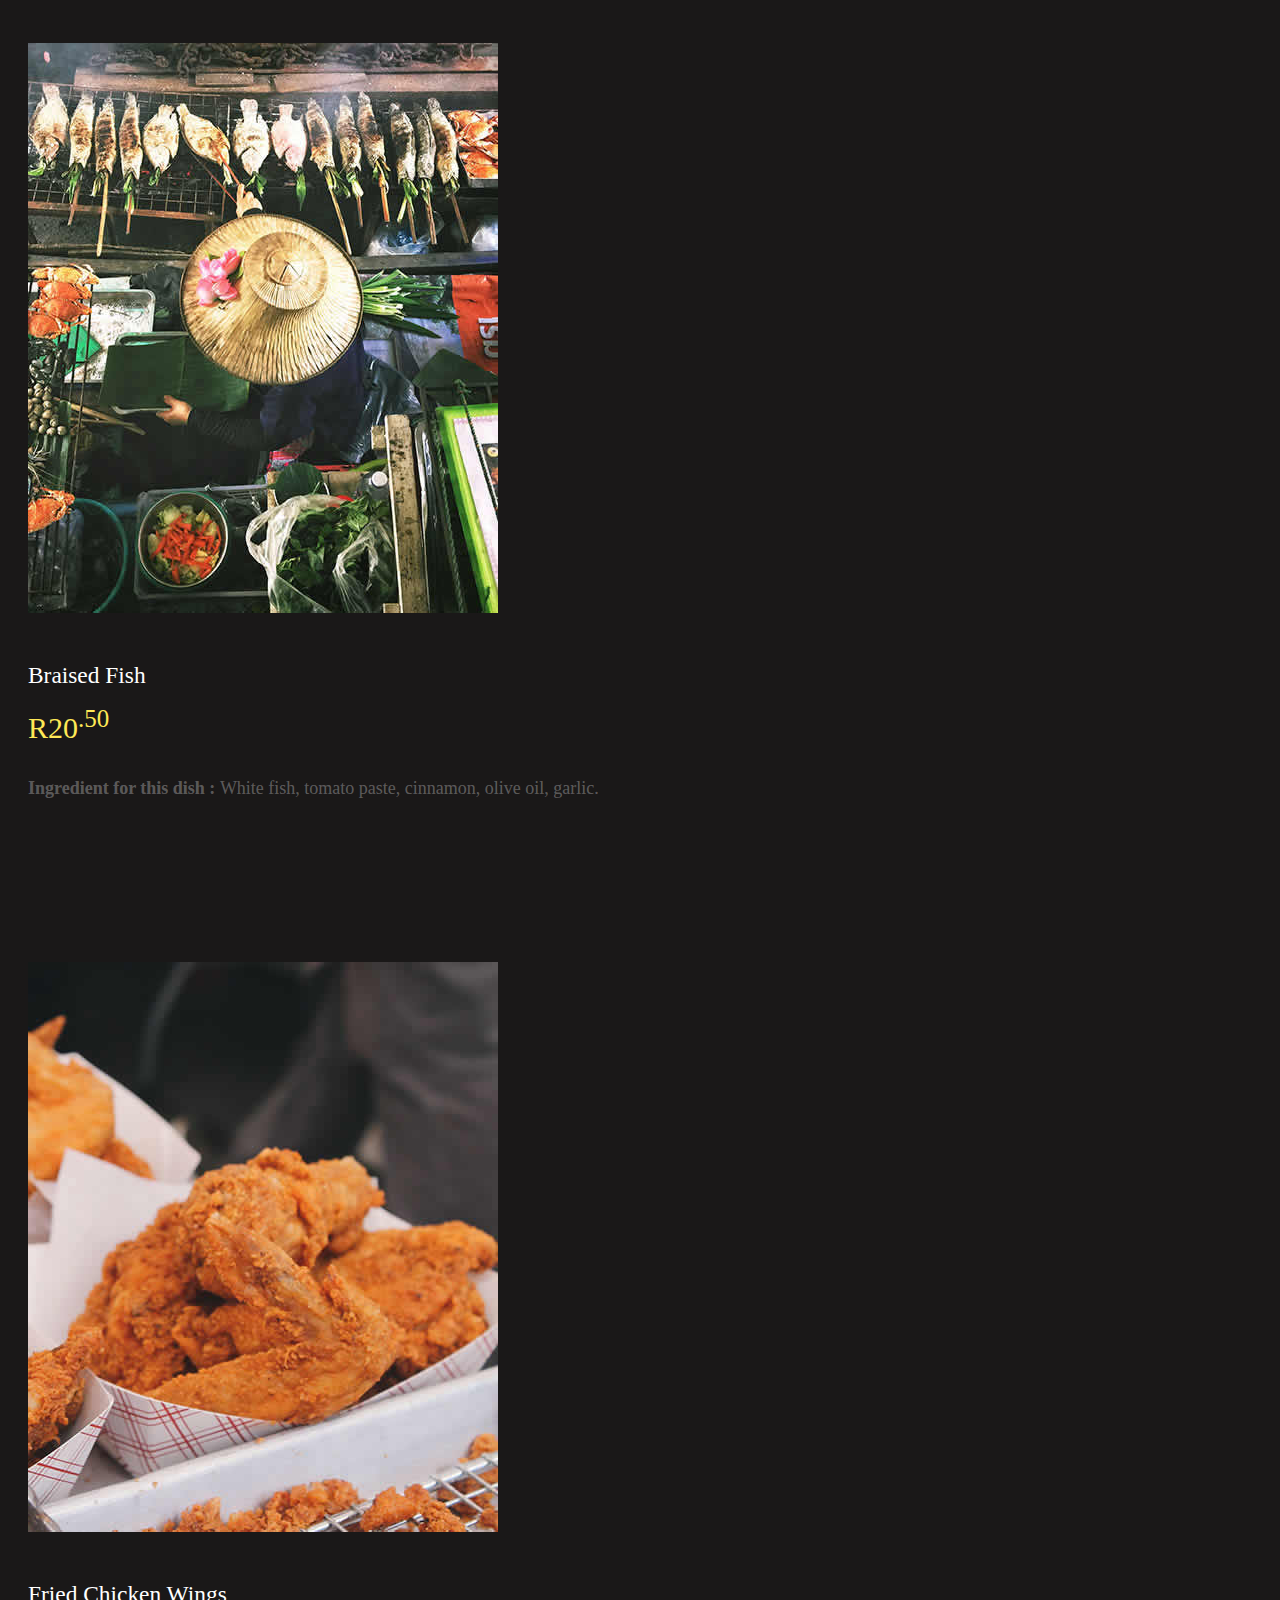
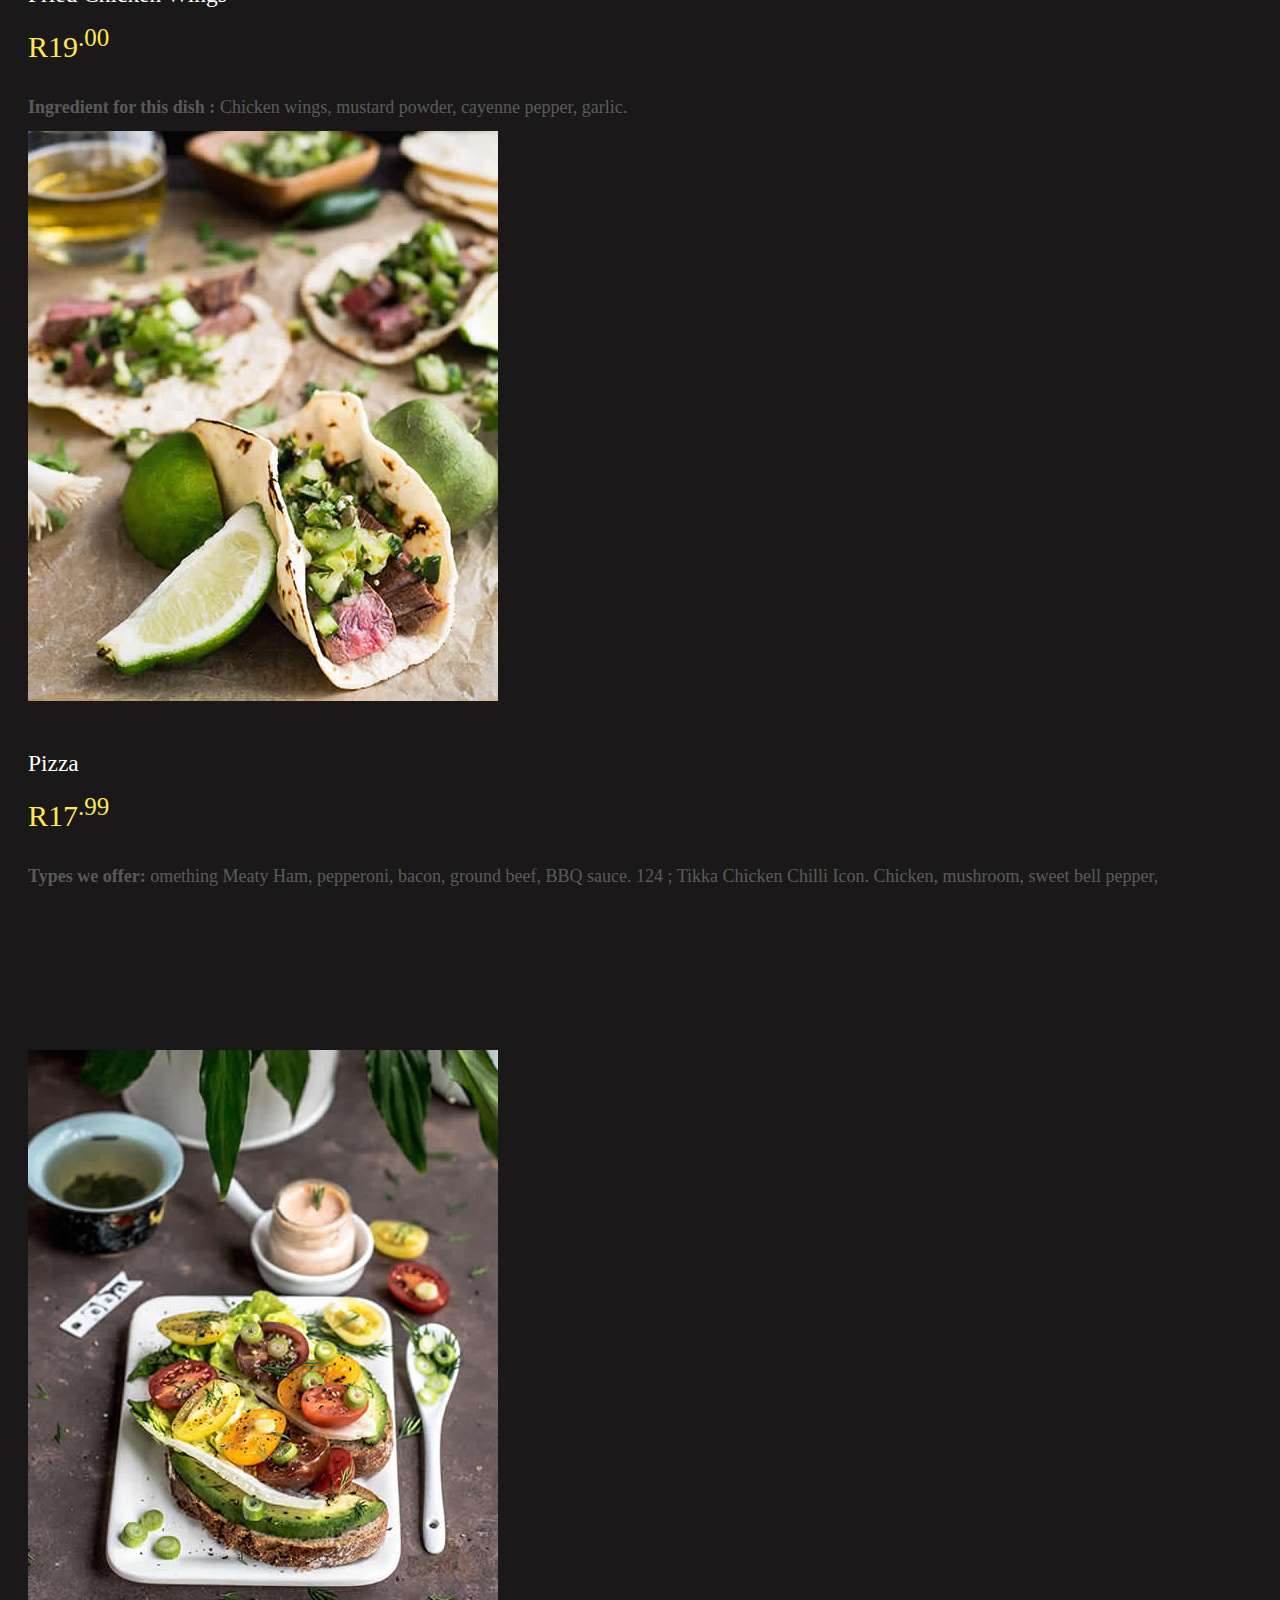
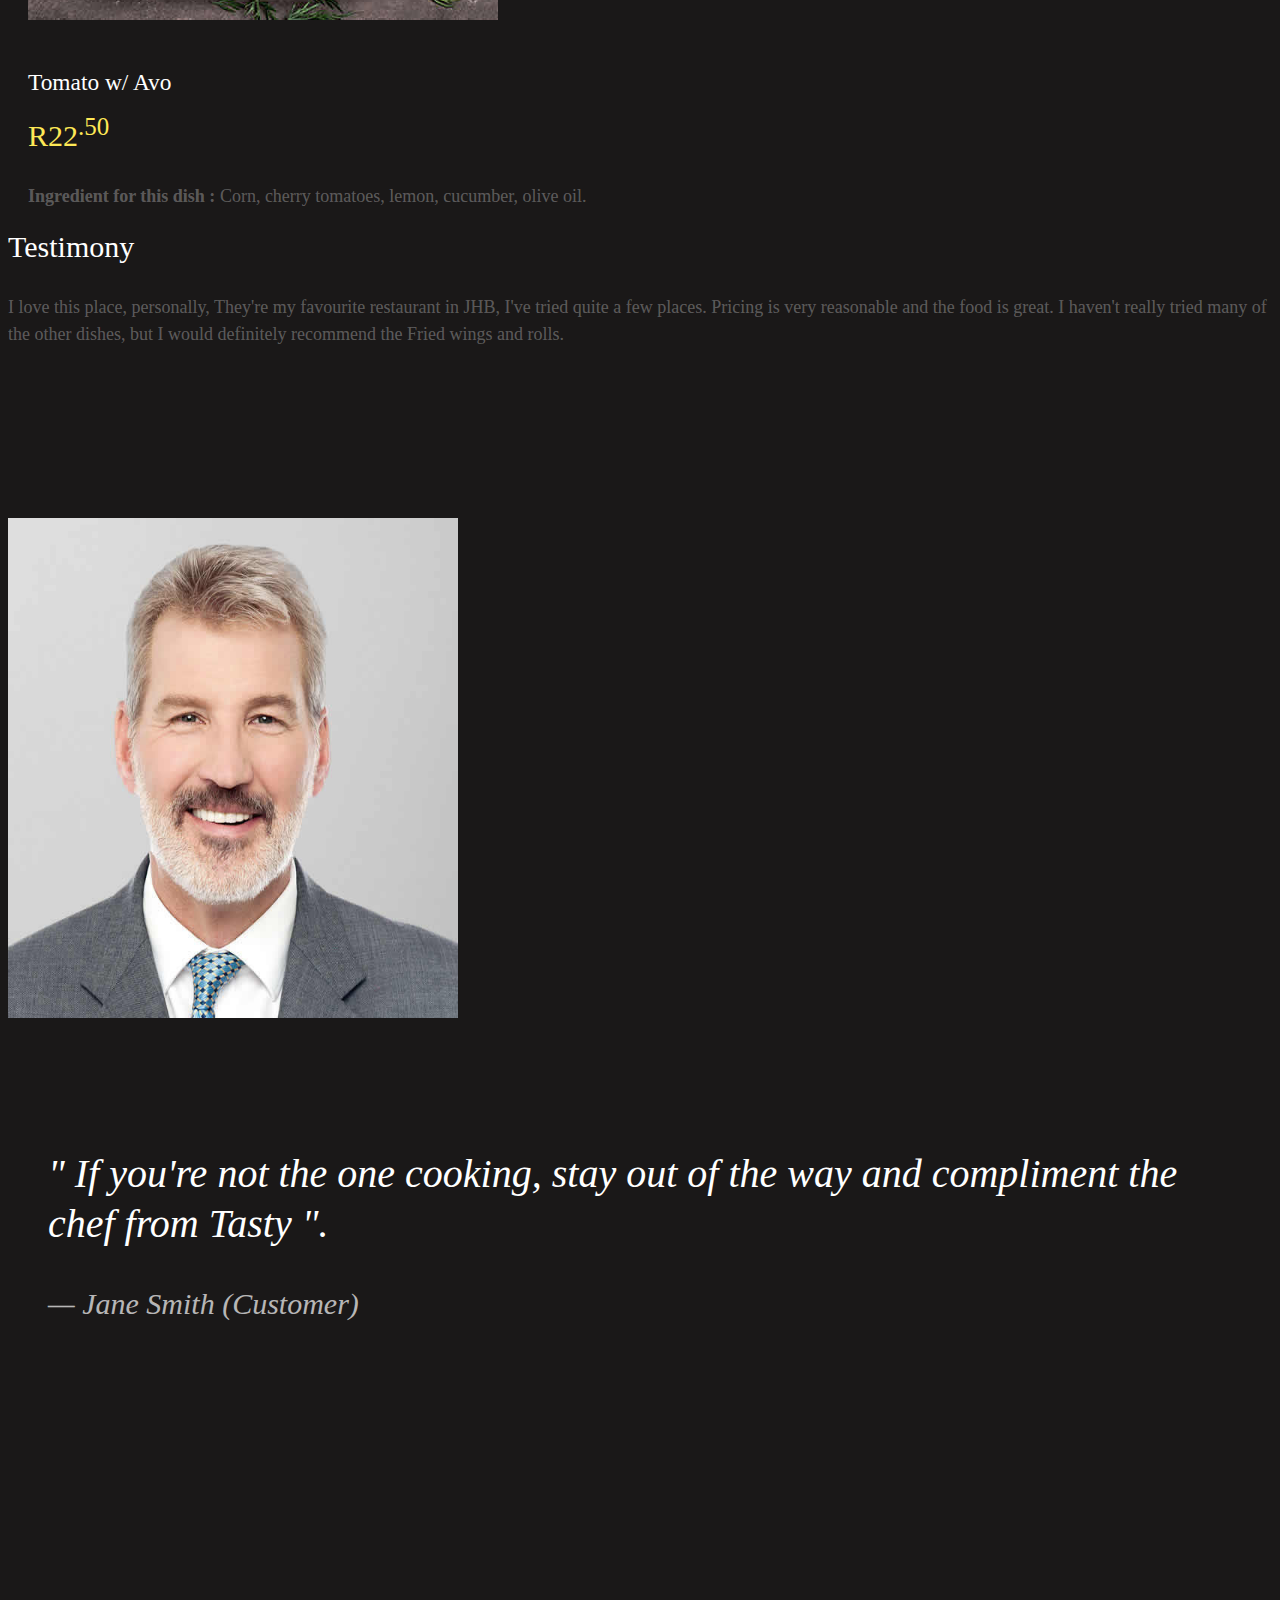
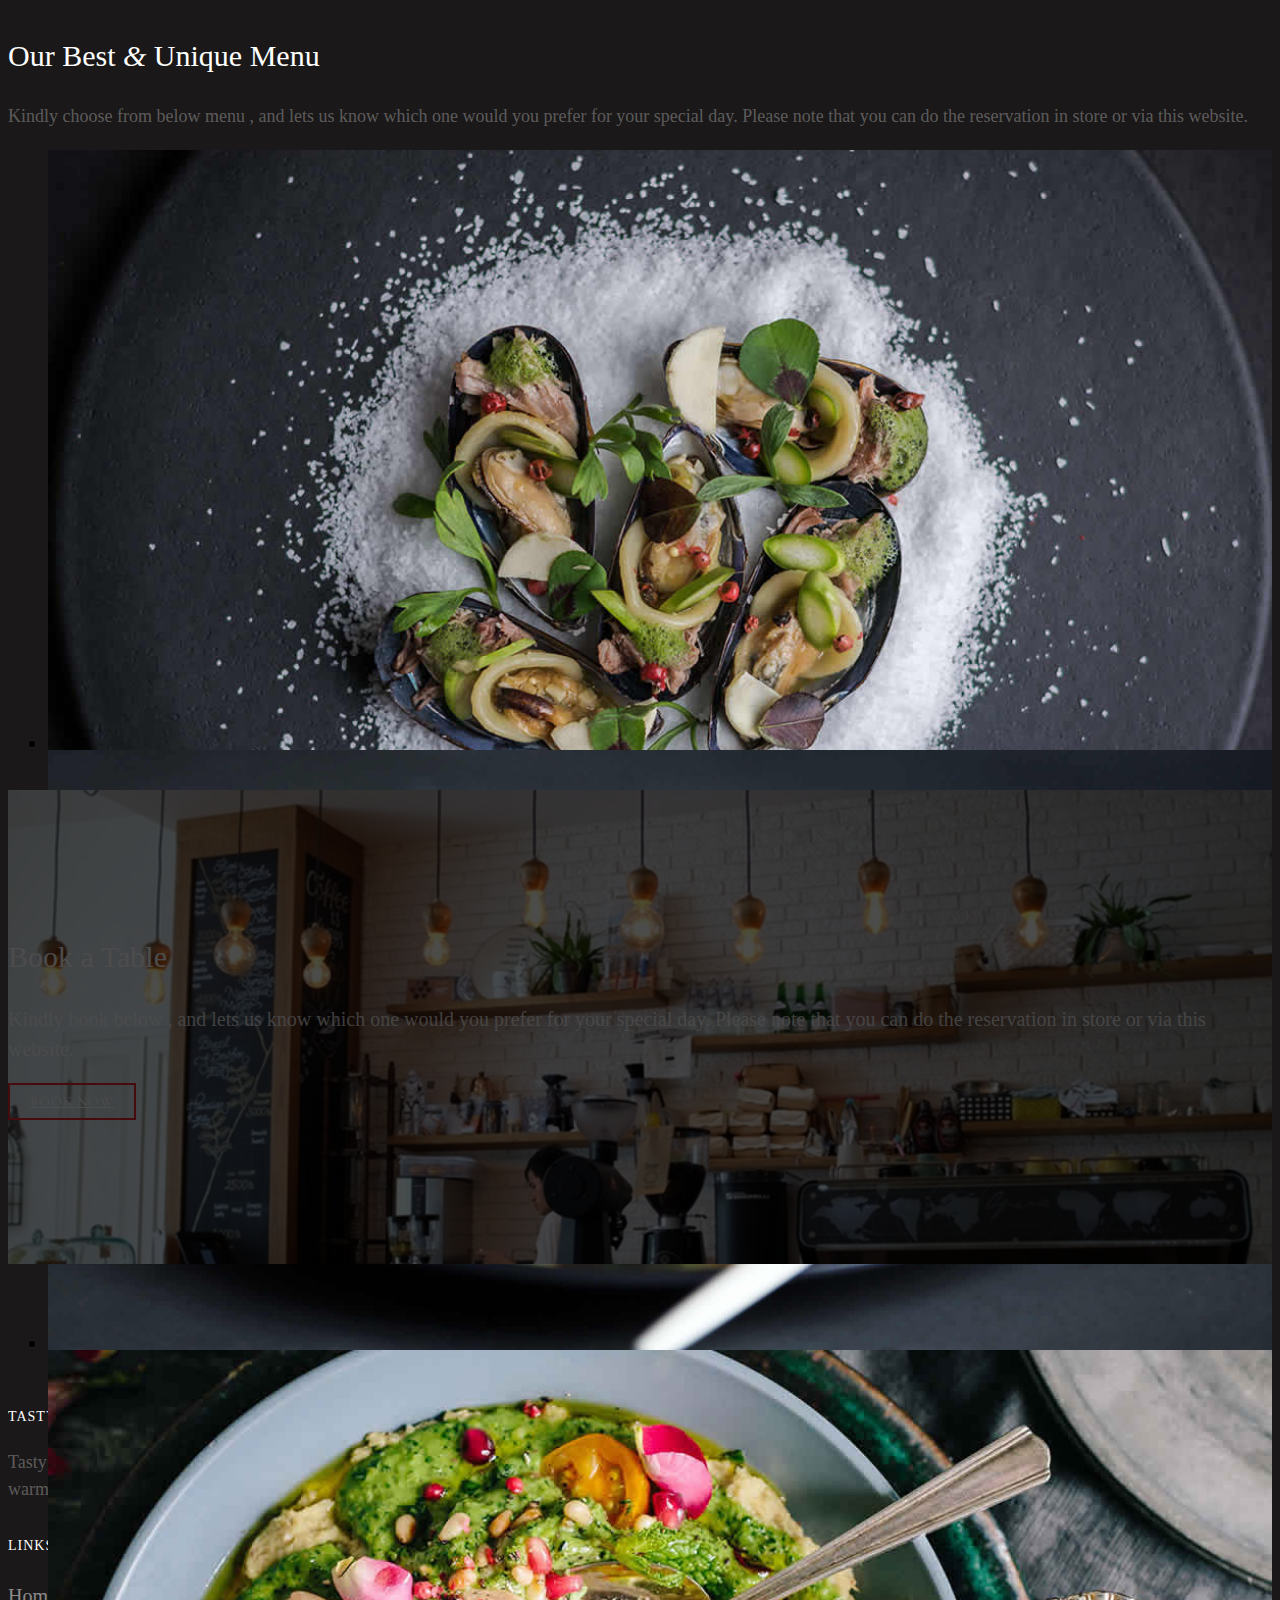
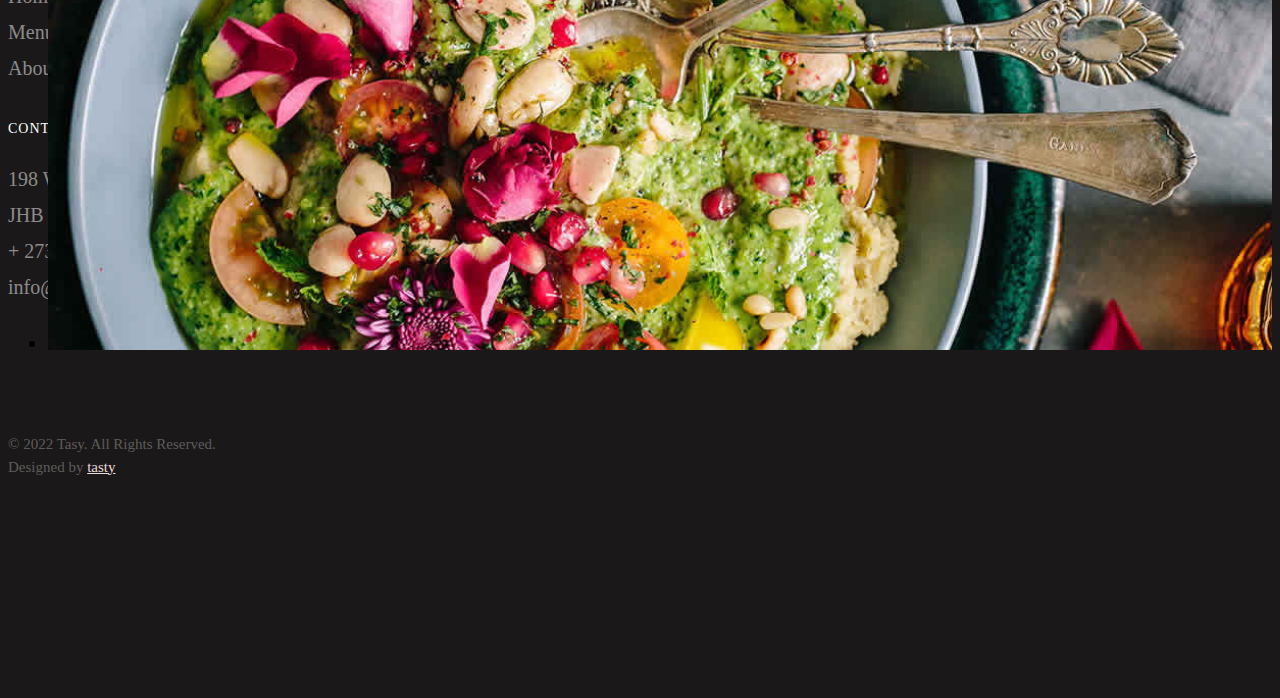
==== commit e33fcb35: "committed" ====
--- a/index.html
+++ b/index.html
@@ -292,8 +292,8 @@
 					<h4>Links</h4>
 					<ul class="fh5co-footer-links">
 						<li><a href="index.html">Home</a></li>
+					    <li><a href="menu.html">Menu</a></li>
 						<li><a href="about.html">About</a></li>
-						<li><a href="menu.html">Menu</a></li>
 						
 					</ul>
 				</div>
